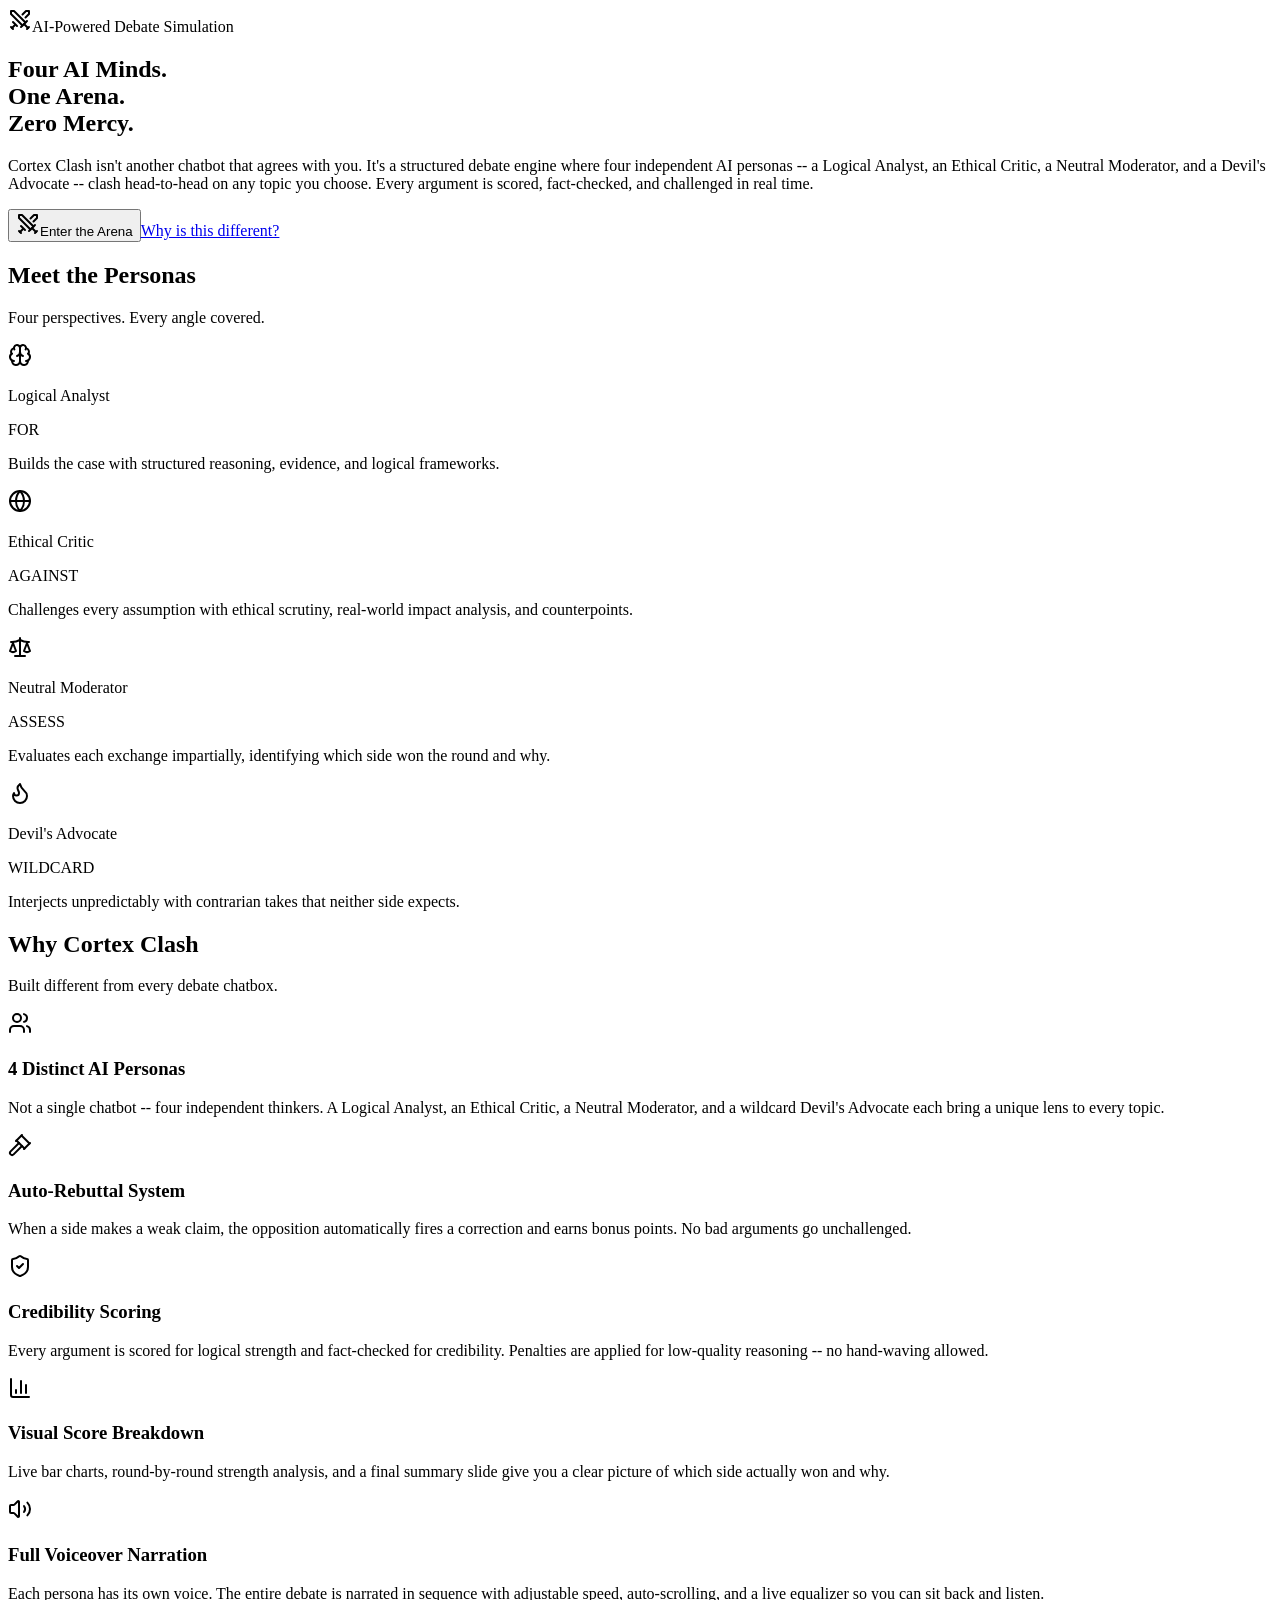
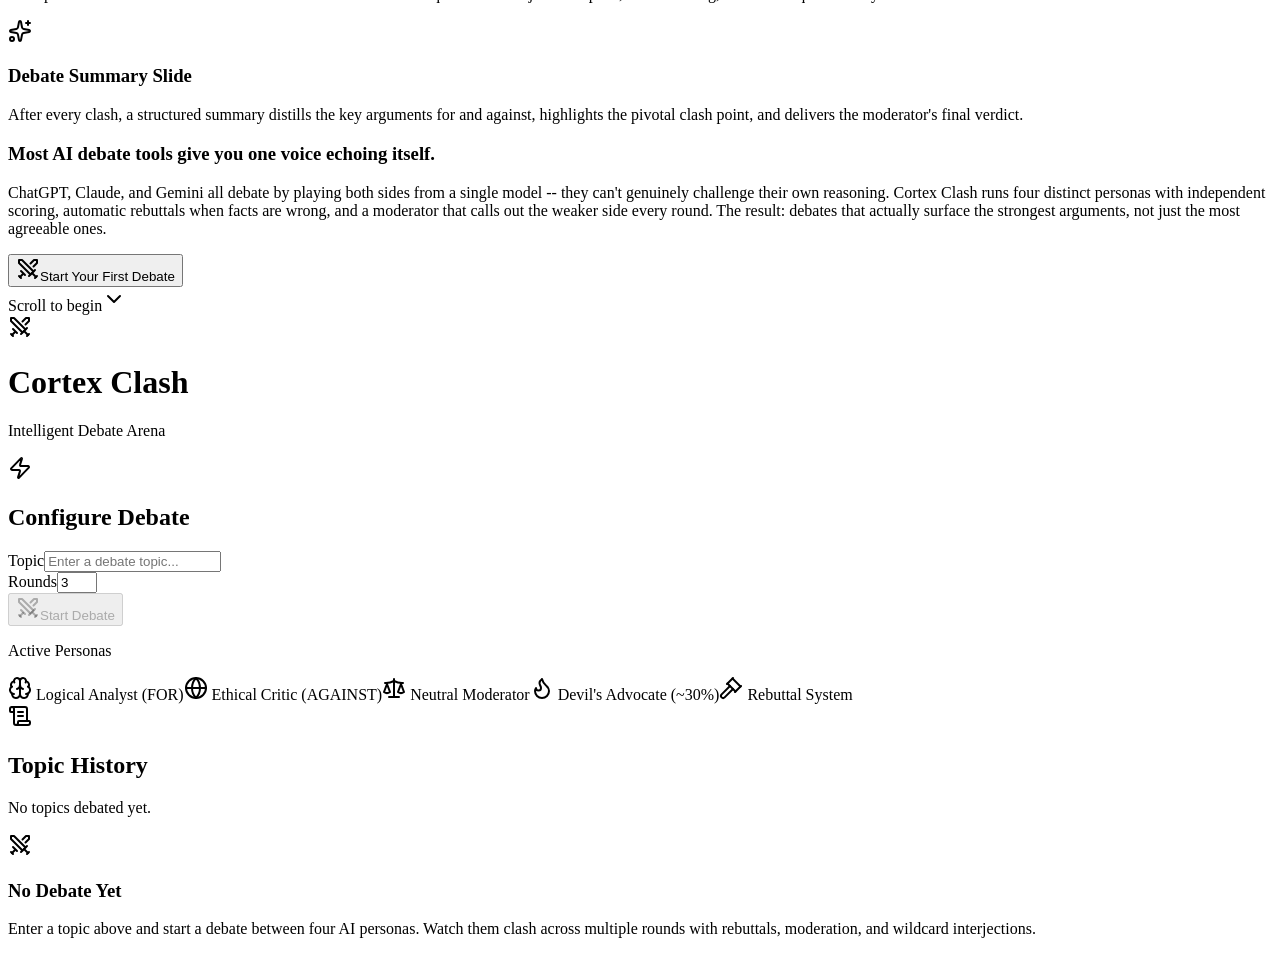
==== index.html @ abb5cf8f "Update and rename cortex.html to index.html" ====
<!DOCTYPE html><!--uVaYLBVWdVaHLFYDnutnP-->
<html lang="en">

<head>
    <meta charSet="utf-8" />
    <meta name="viewport" content="width=device-width, initial-scale=1" />
    <link rel="preload" href="/_next/static/media/70bc3e132a0a741e-s.p.15008bfb.woff2" as="font" crossorigin=""
        type="font/woff2" />
    <link rel="preload" href="/_next/static/media/83afe278b6a6bb3c-s.p.3a6ba036.woff2" as="font" crossorigin=""
        type="font/woff2" />
    <link rel="stylesheet" href="/_next/static/chunks/05ff46f6bd6f1c1b.css" data-precedence="next" />
    <link rel="stylesheet" href="/_next/static/chunks/7134cf707c2f98d1.css" data-precedence="next" />
    <link rel="preload" as="script" fetchPriority="low" href="/_next/static/chunks/96c9ba9386093dbf.js" />
    <script src="/_next/static/chunks/4a99772e6caa2d8a.js" async=""></script>
    <script src="/_next/static/chunks/b9cfbaaba1fd82be.js" async=""></script>
    <script src="/_next/static/chunks/d078848a03f02cb3.js" async=""></script>
    <script src="/_next/static/chunks/turbopack-2ef89f6e8143a3c3.js" async=""></script>
    <script src="/_next/static/chunks/7dfeab42587bcc0e.js" async=""></script>
    <script src="/_next/static/chunks/150a08340a947ea6.js" async=""></script>
    <script src="/_next/static/chunks/0ee212de09c1e7f2.js" async=""></script>
    <meta name="next-size-adjust" content="" />
    <meta name="theme-color" content="#0f2027" />
    <title>Cortex Clash - Intelligent Debate Arena</title>
    <meta name="description"
        content="An AI-powered debate simulation arena where two personas clash on any topic with scoring, credibility analysis, and real-time visualizations." />
    <link rel="icon" href="/icon-light-32x32.png" media="(prefers-color-scheme: light)" />
    <link rel="icon" href="/icon-dark-32x32.png" media="(prefers-color-scheme: dark)" />
    <link rel="icon" href="/icon.svg" type="image/svg+xml" />
    <link rel="apple-touch-icon" href="/apple-icon.png" />
    <script src="/_next/static/chunks/a6dad97d9634a72d.js" noModule=""></script>
</head>

<body
    class="inter_5901b7c6-module__ec5Qua__variable jetbrains_mono_707233f-module__9hS9bG__variable font-sans antialiased">
    <div hidden=""><!--$--><!--/$--></div>
    <div class="relative overflow-hidden">
        <div class="absolute inset-0 pointer-events-none opacity-[0.03]"
            style="background-image:linear-gradient(rgba(255,255,255,0.1) 1px, transparent 1px), linear-gradient(90deg, rgba(255,255,255,0.1) 1px, transparent 1px);background-size:60px 60px">
        </div>
        <section class="relative max-w-6xl mx-auto px-6 pt-24 pb-20">
            <div class="flex flex-col items-center text-center gap-8 max-w-3xl mx-auto">
                <div
                    class="inline-flex items-center gap-2 rounded-full border border-primary/20 bg-primary/5 backdrop-blur-sm px-4 py-1.5">
                    <svg xmlns="http://www.w3.org/2000/svg" width="24" height="24" viewBox="0 0 24 24" fill="none"
                        stroke="currentColor" stroke-width="2" stroke-linecap="round" stroke-linejoin="round"
                        class="lucide lucide-swords size-3.5 text-primary" aria-hidden="true">
                        <polyline points="14.5 17.5 3 6 3 3 6 3 17.5 14.5"></polyline>
                        <line x1="13" x2="19" y1="19" y2="13"></line>
                        <line x1="16" x2="20" y1="16" y2="20"></line>
                        <line x1="19" x2="21" y1="21" y2="19"></line>
                        <polyline points="14.5 6.5 18 3 21 3 21 6 17.5 9.5"></polyline>
                        <line x1="5" x2="9" y1="14" y2="18"></line>
                        <line x1="7" x2="4" y1="17" y2="20"></line>
                        <line x1="3" x2="5" y1="19" y2="21"></line>
                    </svg><span class="text-xs font-mono font-medium text-primary uppercase tracking-wider">AI-Powered
                        Debate Simulation</span></div>
                <h1
                    class="text-4xl sm:text-5xl lg:text-6xl font-bold text-foreground tracking-tight text-balance leading-[1.1]">
                    Four AI Minds.<br /><span
                        class="bg-gradient-to-r from-primary to-accent bg-clip-text text-transparent">One
                        Arena.</span><br />Zero Mercy.</h1>
                <p class="text-base sm:text-lg text-muted-foreground leading-relaxed text-pretty max-w-2xl">Cortex Clash
                    isn&#x27;t another chatbot that agrees with you. It&#x27;s a structured debate engine where four
                    independent AI personas -- a Logical Analyst, an Ethical Critic, a Neutral Moderator, and a
                    Devil&#x27;s Advocate -- clash head-to-head on any topic you choose. Every argument is scored,
                    fact-checked, and challenged in real time.</p>
                <div class="flex flex-col sm:flex-row items-center gap-4"><button data-slot="button"
                        class="inline-flex items-center justify-center whitespace-nowrap font-medium transition-all disabled:pointer-events-none disabled:opacity-50 [&amp;_svg]:pointer-events-none [&amp;_svg:not([class*=&#x27;size-&#x27;])]:size-4 shrink-0 [&amp;_svg]:shrink-0 outline-none focus-visible:border-ring focus-visible:ring-ring/50 focus-visible:ring-[3px] aria-invalid:ring-destructive/20 dark:aria-invalid:ring-destructive/40 aria-invalid:border-destructive bg-primary text-primary-foreground hover:bg-primary/90 h-10 rounded-md has-[&gt;svg]:px-4 gap-2 text-base px-8 py-6"><svg
                            xmlns="http://www.w3.org/2000/svg" width="24" height="24" viewBox="0 0 24 24" fill="none"
                            stroke="currentColor" stroke-width="2" stroke-linecap="round" stroke-linejoin="round"
                            class="lucide lucide-swords size-5" aria-hidden="true">
                            <polyline points="14.5 17.5 3 6 3 3 6 3 17.5 14.5"></polyline>
                            <line x1="13" x2="19" y1="19" y2="13"></line>
                            <line x1="16" x2="20" y1="16" y2="20"></line>
                            <line x1="19" x2="21" y1="21" y2="19"></line>
                            <polyline points="14.5 6.5 18 3 21 3 21 6 17.5 9.5"></polyline>
                            <line x1="5" x2="9" y1="14" y2="18"></line>
                            <line x1="7" x2="4" y1="17" y2="20"></line>
                            <line x1="3" x2="5" y1="19" y2="21"></line>
                        </svg>Enter the Arena</button><a href="#why-different"
                        class="text-sm text-muted-foreground hover:text-foreground transition-colors underline underline-offset-4">Why
                        is this different?</a></div>
            </div>
        </section>
        <section class="relative max-w-6xl mx-auto px-6 pb-20">
            <div class="text-center mb-10">
                <h2 class="text-sm font-mono font-semibold text-muted-foreground uppercase tracking-widest mb-2">Meet
                    the Personas</h2>
                <p class="text-2xl sm:text-3xl font-bold text-foreground text-balance">Four perspectives. Every angle
                    covered.</p>
            </div>
            <div class="grid grid-cols-1 sm:grid-cols-2 lg:grid-cols-4 gap-4">
                <div
                    class="group rounded-xl border border-primary/20 bg-primary/10 backdrop-blur-sm p-5 transition-all duration-300 hover:scale-[1.02]">
                    <div class="flex items-center gap-3 mb-3">
                        <div class="flex items-center justify-center size-9 rounded-lg bg-primary/10"><svg
                                xmlns="http://www.w3.org/2000/svg" width="24" height="24" viewBox="0 0 24 24"
                                fill="none" stroke="currentColor" stroke-width="2" stroke-linecap="round"
                                stroke-linejoin="round" class="lucide lucide-brain size-4.5 text-primary"
                                aria-hidden="true">
                                <path d="M12 18V5"></path>
                                <path d="M15 13a4.17 4.17 0 0 1-3-4 4.17 4.17 0 0 1-3 4"></path>
                                <path d="M17.598 6.5A3 3 0 1 0 12 5a3 3 0 1 0-5.598 1.5"></path>
                                <path d="M17.997 5.125a4 4 0 0 1 2.526 5.77"></path>
                                <path d="M18 18a4 4 0 0 0 2-7.464"></path>
                                <path d="M19.967 17.483A4 4 0 1 1 12 18a4 4 0 1 1-7.967-.517"></path>
                                <path d="M6 18a4 4 0 0 1-2-7.464"></path>
                                <path d="M6.003 5.125a4 4 0 0 0-2.526 5.77"></path>
                            </svg></div>
                        <div>
                            <p class="text-sm font-semibold text-primary">Logical Analyst</p>
                            <p class="text-[10px] font-mono text-muted-foreground uppercase tracking-wider">FOR</p>
                        </div>
                    </div>
                    <p class="text-xs text-muted-foreground leading-relaxed">Builds the case with structured reasoning,
                        evidence, and logical frameworks.</p>
                </div>
                <div
                    class="group rounded-xl border border-destructive/20 bg-destructive/10 backdrop-blur-sm p-5 transition-all duration-300 hover:scale-[1.02]">
                    <div class="flex items-center gap-3 mb-3">
                        <div class="flex items-center justify-center size-9 rounded-lg bg-destructive/10"><svg
                                xmlns="http://www.w3.org/2000/svg" width="24" height="24" viewBox="0 0 24 24"
                                fill="none" stroke="currentColor" stroke-width="2" stroke-linecap="round"
                                stroke-linejoin="round" class="lucide lucide-globe size-4.5 text-destructive"
                                aria-hidden="true">
                                <circle cx="12" cy="12" r="10"></circle>
                                <path d="M12 2a14.5 14.5 0 0 0 0 20 14.5 14.5 0 0 0 0-20"></path>
                                <path d="M2 12h20"></path>
                            </svg></div>
                        <div>
                            <p class="text-sm font-semibold text-destructive">Ethical Critic</p>
                            <p class="text-[10px] font-mono text-muted-foreground uppercase tracking-wider">AGAINST</p>
                        </div>
                    </div>
                    <p class="text-xs text-muted-foreground leading-relaxed">Challenges every assumption with ethical
                        scrutiny, real-world impact analysis, and counterpoints.</p>
                </div>
                <div
                    class="group rounded-xl border border-accent/20 bg-accent/10 backdrop-blur-sm p-5 transition-all duration-300 hover:scale-[1.02]">
                    <div class="flex items-center gap-3 mb-3">
                        <div class="flex items-center justify-center size-9 rounded-lg bg-accent/10"><svg
                                xmlns="http://www.w3.org/2000/svg" width="24" height="24" viewBox="0 0 24 24"
                                fill="none" stroke="currentColor" stroke-width="2" stroke-linecap="round"
                                stroke-linejoin="round" class="lucide lucide-scale size-4.5 text-accent"
                                aria-hidden="true">
                                <path d="M12 3v18"></path>
                                <path d="m19 8 3 8a5 5 0 0 1-6 0zV7"></path>
                                <path d="M3 7h1a17 17 0 0 0 8-2 17 17 0 0 0 8 2h1"></path>
                                <path d="m5 8 3 8a5 5 0 0 1-6 0zV7"></path>
                                <path d="M7 21h10"></path>
                            </svg></div>
                        <div>
                            <p class="text-sm font-semibold text-accent">Neutral Moderator</p>
                            <p class="text-[10px] font-mono text-muted-foreground uppercase tracking-wider">ASSESS</p>
                        </div>
                    </div>
                    <p class="text-xs text-muted-foreground leading-relaxed">Evaluates each exchange impartially,
                        identifying which side won the round and why.</p>
                </div>
                <div
                    class="group rounded-xl border border-amber-400/20 bg-amber-400/10 backdrop-blur-sm p-5 transition-all duration-300 hover:scale-[1.02]">
                    <div class="flex items-center gap-3 mb-3">
                        <div class="flex items-center justify-center size-9 rounded-lg bg-amber-400/10"><svg
                                xmlns="http://www.w3.org/2000/svg" width="24" height="24" viewBox="0 0 24 24"
                                fill="none" stroke="currentColor" stroke-width="2" stroke-linecap="round"
                                stroke-linejoin="round" class="lucide lucide-flame size-4.5 text-amber-400"
                                aria-hidden="true">
                                <path
                                    d="M12 3q1 4 4 6.5t3 5.5a1 1 0 0 1-14 0 5 5 0 0 1 1-3 1 1 0 0 0 5 0c0-2-1.5-3-1.5-5q0-2 2.5-4">
                                </path>
                            </svg></div>
                        <div>
                            <p class="text-sm font-semibold text-amber-400">Devil&#x27;s Advocate</p>
                            <p class="text-[10px] font-mono text-muted-foreground uppercase tracking-wider">WILDCARD</p>
                        </div>
                    </div>
                    <p class="text-xs text-muted-foreground leading-relaxed">Interjects unpredictably with contrarian
                        takes that neither side expects.</p>
                </div>
            </div>
        </section>
        <section id="why-different" class="relative max-w-6xl mx-auto px-6 pb-20">
            <div class="text-center mb-10">
                <h2 class="text-sm font-mono font-semibold text-muted-foreground uppercase tracking-widest mb-2">Why
                    Cortex Clash</h2>
                <p class="text-2xl sm:text-3xl font-bold text-foreground text-balance">Built different from every debate
                    chatbox.</p>
            </div>
            <div class="grid grid-cols-1 sm:grid-cols-2 lg:grid-cols-3 gap-4">
                <div
                    class="rounded-xl border border-border bg-card/40 backdrop-blur-sm p-5 transition-all duration-300 hover:bg-card/60">
                    <div class="flex items-center justify-center size-10 rounded-lg bg-primary/10 mb-4"><svg
                            xmlns="http://www.w3.org/2000/svg" width="24" height="24" viewBox="0 0 24 24" fill="none"
                            stroke="currentColor" stroke-width="2" stroke-linecap="round" stroke-linejoin="round"
                            class="lucide lucide-users size-5 text-primary" aria-hidden="true">
                            <path d="M16 21v-2a4 4 0 0 0-4-4H6a4 4 0 0 0-4 4v2"></path>
                            <path d="M16 3.128a4 4 0 0 1 0 7.744"></path>
                            <path d="M22 21v-2a4 4 0 0 0-3-3.87"></path>
                            <circle cx="9" cy="7" r="4"></circle>
                        </svg></div>
                    <h3 class="text-sm font-semibold text-foreground mb-2">4 Distinct AI Personas</h3>
                    <p class="text-xs text-muted-foreground leading-relaxed">Not a single chatbot -- four independent
                        thinkers. A Logical Analyst, an Ethical Critic, a Neutral Moderator, and a wildcard Devil&#x27;s
                        Advocate each bring a unique lens to every topic.</p>
                </div>
                <div
                    class="rounded-xl border border-border bg-card/40 backdrop-blur-sm p-5 transition-all duration-300 hover:bg-card/60">
                    <div class="flex items-center justify-center size-10 rounded-lg bg-primary/10 mb-4"><svg
                            xmlns="http://www.w3.org/2000/svg" width="24" height="24" viewBox="0 0 24 24" fill="none"
                            stroke="currentColor" stroke-width="2" stroke-linecap="round" stroke-linejoin="round"
                            class="lucide lucide-gavel size-5 text-primary" aria-hidden="true">
                            <path d="m14 13-8.381 8.38a1 1 0 0 1-3.001-3l8.384-8.381"></path>
                            <path d="m16 16 6-6"></path>
                            <path d="m21.5 10.5-8-8"></path>
                            <path d="m8 8 6-6"></path>
                            <path d="m8.5 7.5 8 8"></path>
                        </svg></div>
                    <h3 class="text-sm font-semibold text-foreground mb-2">Auto-Rebuttal System</h3>
                    <p class="text-xs text-muted-foreground leading-relaxed">When a side makes a weak claim, the
                        opposition automatically fires a correction and earns bonus points. No bad arguments go
                        unchallenged.</p>
                </div>
                <div
                    class="rounded-xl border border-border bg-card/40 backdrop-blur-sm p-5 transition-all duration-300 hover:bg-card/60">
                    <div class="flex items-center justify-center size-10 rounded-lg bg-primary/10 mb-4"><svg
                            xmlns="http://www.w3.org/2000/svg" width="24" height="24" viewBox="0 0 24 24" fill="none"
                            stroke="currentColor" stroke-width="2" stroke-linecap="round" stroke-linejoin="round"
                            class="lucide lucide-shield-check size-5 text-primary" aria-hidden="true">
                            <path
                                d="M20 13c0 5-3.5 7.5-7.66 8.95a1 1 0 0 1-.67-.01C7.5 20.5 4 18 4 13V6a1 1 0 0 1 1-1c2 0 4.5-1.2 6.24-2.72a1.17 1.17 0 0 1 1.52 0C14.51 3.81 17 5 19 5a1 1 0 0 1 1 1z">
                            </path>
                            <path d="m9 12 2 2 4-4"></path>
                        </svg></div>
                    <h3 class="text-sm font-semibold text-foreground mb-2">Credibility Scoring</h3>
                    <p class="text-xs text-muted-foreground leading-relaxed">Every argument is scored for logical
                        strength and fact-checked for credibility. Penalties are applied for low-quality reasoning -- no
                        hand-waving allowed.</p>
                </div>
                <div
                    class="rounded-xl border border-border bg-card/40 backdrop-blur-sm p-5 transition-all duration-300 hover:bg-card/60">
                    <div class="flex items-center justify-center size-10 rounded-lg bg-primary/10 mb-4"><svg
                            xmlns="http://www.w3.org/2000/svg" width="24" height="24" viewBox="0 0 24 24" fill="none"
                            stroke="currentColor" stroke-width="2" stroke-linecap="round" stroke-linejoin="round"
                            class="lucide lucide-chart-column size-5 text-primary" aria-hidden="true">
                            <path d="M3 3v16a2 2 0 0 0 2 2h16"></path>
                            <path d="M18 17V9"></path>
                            <path d="M13 17V5"></path>
                            <path d="M8 17v-3"></path>
                        </svg></div>
                    <h3 class="text-sm font-semibold text-foreground mb-2">Visual Score Breakdown</h3>
                    <p class="text-xs text-muted-foreground leading-relaxed">Live bar charts, round-by-round strength
                        analysis, and a final summary slide give you a clear picture of which side actually won and why.
                    </p>
                </div>
                <div
                    class="rounded-xl border border-border bg-card/40 backdrop-blur-sm p-5 transition-all duration-300 hover:bg-card/60">
                    <div class="flex items-center justify-center size-10 rounded-lg bg-primary/10 mb-4"><svg
                            xmlns="http://www.w3.org/2000/svg" width="24" height="24" viewBox="0 0 24 24" fill="none"
                            stroke="currentColor" stroke-width="2" stroke-linecap="round" stroke-linejoin="round"
                            class="lucide lucide-volume2 lucide-volume-2 size-5 text-primary" aria-hidden="true">
                            <path
                                d="M11 4.702a.705.705 0 0 0-1.203-.498L6.413 7.587A1.4 1.4 0 0 1 5.416 8H3a1 1 0 0 0-1 1v6a1 1 0 0 0 1 1h2.416a1.4 1.4 0 0 1 .997.413l3.383 3.384A.705.705 0 0 0 11 19.298z">
                            </path>
                            <path d="M16 9a5 5 0 0 1 0 6"></path>
                            <path d="M19.364 18.364a9 9 0 0 0 0-12.728"></path>
                        </svg></div>
                    <h3 class="text-sm font-semibold text-foreground mb-2">Full Voiceover Narration</h3>
                    <p class="text-xs text-muted-foreground leading-relaxed">Each persona has its own voice. The entire
                        debate is narrated in sequence with adjustable speed, auto-scrolling, and a live equalizer so
                        you can sit back and listen.</p>
                </div>
                <div
                    class="rounded-xl border border-border bg-card/40 backdrop-blur-sm p-5 transition-all duration-300 hover:bg-card/60">
                    <div class="flex items-center justify-center size-10 rounded-lg bg-primary/10 mb-4"><svg
                            xmlns="http://www.w3.org/2000/svg" width="24" height="24" viewBox="0 0 24 24" fill="none"
                            stroke="currentColor" stroke-width="2" stroke-linecap="round" stroke-linejoin="round"
                            class="lucide lucide-sparkles size-5 text-primary" aria-hidden="true">
                            <path
                                d="M11.017 2.814a1 1 0 0 1 1.966 0l1.051 5.558a2 2 0 0 0 1.594 1.594l5.558 1.051a1 1 0 0 1 0 1.966l-5.558 1.051a2 2 0 0 0-1.594 1.594l-1.051 5.558a1 1 0 0 1-1.966 0l-1.051-5.558a2 2 0 0 0-1.594-1.594l-5.558-1.051a1 1 0 0 1 0-1.966l5.558-1.051a2 2 0 0 0 1.594-1.594z">
                            </path>
                            <path d="M20 2v4"></path>
                            <path d="M22 4h-4"></path>
                            <circle cx="4" cy="20" r="2"></circle>
                        </svg></div>
                    <h3 class="text-sm font-semibold text-foreground mb-2">Debate Summary Slide</h3>
                    <p class="text-xs text-muted-foreground leading-relaxed">After every clash, a structured summary
                        distills the key arguments for and against, highlights the pivotal clash point, and delivers the
                        moderator&#x27;s final verdict.</p>
                </div>
            </div>
        </section>
        <section class="relative max-w-6xl mx-auto px-6 pb-20">
            <div class="rounded-xl border border-primary/20 bg-primary/5 backdrop-blur-sm p-8 text-center">
                <h3 class="text-lg sm:text-xl font-bold text-foreground mb-3 text-balance">Most AI debate tools give you
                    one voice echoing itself.</h3>
                <p class="text-sm text-muted-foreground leading-relaxed max-w-2xl mx-auto mb-6 text-pretty">ChatGPT,
                    Claude, and Gemini all debate by playing both sides from a single model -- they can&#x27;t genuinely
                    challenge their own reasoning. Cortex Clash runs four distinct personas with independent scoring,
                    automatic rebuttals when facts are wrong, and a moderator that calls out the weaker side every
                    round. The result: debates that actually surface the strongest arguments, not just the most
                    agreeable ones.</p><button data-slot="button"
                    class="inline-flex items-center justify-center whitespace-nowrap font-medium transition-all disabled:pointer-events-none disabled:opacity-50 [&amp;_svg]:pointer-events-none [&amp;_svg:not([class*=&#x27;size-&#x27;])]:size-4 shrink-0 [&amp;_svg]:shrink-0 outline-none focus-visible:border-ring focus-visible:ring-ring/50 focus-visible:ring-[3px] aria-invalid:ring-destructive/20 dark:aria-invalid:ring-destructive/40 aria-invalid:border-destructive bg-primary text-primary-foreground hover:bg-primary/90 h-10 rounded-md has-[&gt;svg]:px-4 gap-2 px-8 py-6 text-base"><svg
                        xmlns="http://www.w3.org/2000/svg" width="24" height="24" viewBox="0 0 24 24" fill="none"
                        stroke="currentColor" stroke-width="2" stroke-linecap="round" stroke-linejoin="round"
                        class="lucide lucide-swords size-5" aria-hidden="true">
                        <polyline points="14.5 17.5 3 6 3 3 6 3 17.5 14.5"></polyline>
                        <line x1="13" x2="19" y1="19" y2="13"></line>
                        <line x1="16" x2="20" y1="16" y2="20"></line>
                        <line x1="19" x2="21" y1="21" y2="19"></line>
                        <polyline points="14.5 6.5 18 3 21 3 21 6 17.5 9.5"></polyline>
                        <line x1="5" x2="9" y1="14" y2="18"></line>
                        <line x1="7" x2="4" y1="17" y2="20"></line>
                        <line x1="3" x2="5" y1="19" y2="21"></line>
                    </svg>Start Your First Debate</button>
            </div>
        </section>
        <div class="flex flex-col items-center pb-12 gap-2"><span
                class="text-xs font-mono text-muted-foreground uppercase tracking-wider">Scroll to begin</span><svg
                xmlns="http://www.w3.org/2000/svg" width="24" height="24" viewBox="0 0 24 24" fill="none"
                stroke="currentColor" stroke-width="2" stroke-linecap="round" stroke-linejoin="round"
                class="lucide lucide-chevron-down size-5 text-muted-foreground animate-bounce" aria-hidden="true">
                <path d="m6 9 6 6 6-6"></path>
            </svg></div>
    </div>
    <div id="debate-arena">
        <div class="min-h-screen">
            <header class="border-b border-border bg-card/60 backdrop-blur-md sticky top-0 z-50">
                <div class="max-w-6xl mx-auto px-6 py-5 flex items-center gap-3">
                    <div class="flex items-center justify-center size-10 rounded-lg bg-primary/15"><svg
                            xmlns="http://www.w3.org/2000/svg" width="24" height="24" viewBox="0 0 24 24" fill="none"
                            stroke="currentColor" stroke-width="2" stroke-linecap="round" stroke-linejoin="round"
                            class="lucide lucide-swords size-5 text-primary" aria-hidden="true">
                            <polyline points="14.5 17.5 3 6 3 3 6 3 17.5 14.5"></polyline>
                            <line x1="13" x2="19" y1="19" y2="13"></line>
                            <line x1="16" x2="20" y1="16" y2="20"></line>
                            <line x1="19" x2="21" y1="21" y2="19"></line>
                            <polyline points="14.5 6.5 18 3 21 3 21 6 17.5 9.5"></polyline>
                            <line x1="5" x2="9" y1="14" y2="18"></line>
                            <line x1="7" x2="4" y1="17" y2="20"></line>
                            <line x1="3" x2="5" y1="19" y2="21"></line>
                        </svg></div>
                    <div class="flex-1">
                        <h1 class="text-xl font-bold text-foreground tracking-tight">Cortex Clash</h1>
                        <p class="text-xs text-muted-foreground font-mono uppercase tracking-widest">Intelligent Debate
                            Arena</p>
                    </div>
                </div>
            </header>
            <main class="max-w-6xl mx-auto px-6 py-8 flex flex-col gap-8">
                <section class="rounded-xl border border-border bg-card/50 backdrop-blur-sm p-6">
                    <div class="flex items-center gap-2 mb-4"><svg xmlns="http://www.w3.org/2000/svg" width="24"
                            height="24" viewBox="0 0 24 24" fill="none" stroke="currentColor" stroke-width="2"
                            stroke-linecap="round" stroke-linejoin="round" class="lucide lucide-zap size-4 text-primary"
                            aria-hidden="true">
                            <path
                                d="M4 14a1 1 0 0 1-.78-1.63l9.9-10.2a.5.5 0 0 1 .86.46l-1.92 6.02A1 1 0 0 0 13 10h7a1 1 0 0 1 .78 1.63l-9.9 10.2a.5.5 0 0 1-.86-.46l1.92-6.02A1 1 0 0 0 11 14z">
                            </path>
                        </svg>
                        <h2 class="text-sm font-semibold text-foreground uppercase tracking-wider">Configure Debate</h2>
                    </div>
                    <div class="flex flex-col gap-4 sm:flex-row sm:items-end">
                        <div class="flex-1"><label for="topic-input"
                                class="text-xs font-mono text-muted-foreground mb-1.5 block">Topic</label><input
                                data-slot="input"
                                class="file:text-foreground selection:bg-primary selection:text-primary-foreground dark:bg-input/30 h-9 w-full min-w-0 rounded-md border px-3 py-1 text-base shadow-xs transition-[color,box-shadow] outline-none file:inline-flex file:h-7 file:border-0 file:bg-transparent file:text-sm file:font-medium disabled:pointer-events-none disabled:cursor-not-allowed disabled:opacity-50 md:text-sm focus-visible:border-ring focus-visible:ring-ring/50 focus-visible:ring-[3px] aria-invalid:ring-destructive/20 dark:aria-invalid:ring-destructive/40 aria-invalid:border-destructive bg-input/50 border-border text-foreground placeholder:text-muted-foreground"
                                id="topic-input" placeholder="Enter a debate topic..." value="" /></div>
                        <div class="w-full sm:w-28"><label for="rounds-input"
                                class="text-xs font-mono text-muted-foreground mb-1.5 block">Rounds</label><input
                                type="number" data-slot="input"
                                class="file:text-foreground placeholder:text-muted-foreground selection:bg-primary selection:text-primary-foreground dark:bg-input/30 h-9 w-full min-w-0 rounded-md border px-3 py-1 text-base shadow-xs transition-[color,box-shadow] outline-none file:inline-flex file:h-7 file:border-0 file:bg-transparent file:text-sm file:font-medium disabled:pointer-events-none disabled:cursor-not-allowed disabled:opacity-50 md:text-sm focus-visible:border-ring focus-visible:ring-ring/50 focus-visible:ring-[3px] aria-invalid:ring-destructive/20 dark:aria-invalid:ring-destructive/40 aria-invalid:border-destructive bg-input/50 border-border text-foreground"
                                id="rounds-input" min="1" max="5" value="3" /></div>
                        <div class="flex gap-2"><button data-slot="button"
                                class="inline-flex items-center justify-center gap-2 whitespace-nowrap text-sm font-medium transition-all disabled:pointer-events-none disabled:opacity-50 [&amp;_svg]:pointer-events-none [&amp;_svg:not([class*=&#x27;size-&#x27;])]:size-4 shrink-0 [&amp;_svg]:shrink-0 outline-none focus-visible:border-ring focus-visible:ring-ring/50 focus-visible:ring-[3px] aria-invalid:ring-destructive/20 dark:aria-invalid:ring-destructive/40 aria-invalid:border-destructive bg-primary text-primary-foreground hover:bg-primary/90 h-10 rounded-md px-6 has-[&gt;svg]:px-4 sm:w-auto w-full"
                                disabled=""><svg xmlns="http://www.w3.org/2000/svg" width="24" height="24"
                                    viewBox="0 0 24 24" fill="none" stroke="currentColor" stroke-width="2"
                                    stroke-linecap="round" stroke-linejoin="round" class="lucide lucide-swords size-4"
                                    aria-hidden="true">
                                    <polyline points="14.5 17.5 3 6 3 3 6 3 17.5 14.5"></polyline>
                                    <line x1="13" x2="19" y1="19" y2="13"></line>
                                    <line x1="16" x2="20" y1="16" y2="20"></line>
                                    <line x1="19" x2="21" y1="21" y2="19"></line>
                                    <polyline points="14.5 6.5 18 3 21 3 21 6 17.5 9.5"></polyline>
                                    <line x1="5" x2="9" y1="14" y2="18"></line>
                                    <line x1="7" x2="4" y1="17" y2="20"></line>
                                    <line x1="3" x2="5" y1="19" y2="21"></line>
                                </svg>Start Debate</button></div>
                    </div>
                    <div class="mt-5 pt-4 border-t border-border">
                        <p class="text-xs font-mono text-muted-foreground mb-3 uppercase tracking-wider">Active Personas
                        </p>
                        <div class="flex flex-wrap gap-3"><span
                                class="flex items-center gap-1.5 text-xs text-primary"><svg
                                    xmlns="http://www.w3.org/2000/svg" width="24" height="24" viewBox="0 0 24 24"
                                    fill="none" stroke="currentColor" stroke-width="2" stroke-linecap="round"
                                    stroke-linejoin="round" class="lucide lucide-brain size-3" aria-hidden="true">
                                    <path d="M12 18V5"></path>
                                    <path d="M15 13a4.17 4.17 0 0 1-3-4 4.17 4.17 0 0 1-3 4"></path>
                                    <path d="M17.598 6.5A3 3 0 1 0 12 5a3 3 0 1 0-5.598 1.5"></path>
                                    <path d="M17.997 5.125a4 4 0 0 1 2.526 5.77"></path>
                                    <path d="M18 18a4 4 0 0 0 2-7.464"></path>
                                    <path d="M19.967 17.483A4 4 0 1 1 12 18a4 4 0 1 1-7.967-.517"></path>
                                    <path d="M6 18a4 4 0 0 1-2-7.464"></path>
                                    <path d="M6.003 5.125a4 4 0 0 0-2.526 5.77"></path>
                                </svg> Logical Analyst (FOR)</span><span
                                class="flex items-center gap-1.5 text-xs text-destructive"><svg
                                    xmlns="http://www.w3.org/2000/svg" width="24" height="24" viewBox="0 0 24 24"
                                    fill="none" stroke="currentColor" stroke-width="2" stroke-linecap="round"
                                    stroke-linejoin="round" class="lucide lucide-globe size-3" aria-hidden="true">
                                    <circle cx="12" cy="12" r="10"></circle>
                                    <path d="M12 2a14.5 14.5 0 0 0 0 20 14.5 14.5 0 0 0 0-20"></path>
                                    <path d="M2 12h20"></path>
                                </svg> Ethical Critic (AGAINST)</span><span
                                class="flex items-center gap-1.5 text-xs text-accent"><svg
                                    xmlns="http://www.w3.org/2000/svg" width="24" height="24" viewBox="0 0 24 24"
                                    fill="none" stroke="currentColor" stroke-width="2" stroke-linecap="round"
                                    stroke-linejoin="round" class="lucide lucide-scale size-3" aria-hidden="true">
                                    <path d="M12 3v18"></path>
                                    <path d="m19 8 3 8a5 5 0 0 1-6 0zV7"></path>
                                    <path d="M3 7h1a17 17 0 0 0 8-2 17 17 0 0 0 8 2h1"></path>
                                    <path d="m5 8 3 8a5 5 0 0 1-6 0zV7"></path>
                                    <path d="M7 21h10"></path>
                                </svg> Neutral Moderator</span><span
                                class="flex items-center gap-1.5 text-xs text-amber-400"><svg
                                    xmlns="http://www.w3.org/2000/svg" width="24" height="24" viewBox="0 0 24 24"
                                    fill="none" stroke="currentColor" stroke-width="2" stroke-linecap="round"
                                    stroke-linejoin="round" class="lucide lucide-flame size-3" aria-hidden="true">
                                    <path
                                        d="M12 3q1 4 4 6.5t3 5.5a1 1 0 0 1-14 0 5 5 0 0 1 1-3 1 1 0 0 0 5 0c0-2-1.5-3-1.5-5q0-2 2.5-4">
                                    </path>
                                </svg> <!-- -->Devil&#x27;s Advocate (~30%)</span><span
                                class="flex items-center gap-1.5 text-xs text-yellow-400"><svg
                                    xmlns="http://www.w3.org/2000/svg" width="24" height="24" viewBox="0 0 24 24"
                                    fill="none" stroke="currentColor" stroke-width="2" stroke-linecap="round"
                                    stroke-linejoin="round" class="lucide lucide-gavel size-3" aria-hidden="true">
                                    <path d="m14 13-8.381 8.38a1 1 0 0 1-3.001-3l8.384-8.381"></path>
                                    <path d="m16 16 6-6"></path>
                                    <path d="m21.5 10.5-8-8"></path>
                                    <path d="m8 8 6-6"></path>
                                    <path d="m8.5 7.5 8 8"></path>
                                </svg> Rebuttal System</span></div>
                    </div>
                </section>
                <section class="rounded-xl border border-border bg-card/50 backdrop-blur-sm p-6">
                    <div class="flex items-center gap-2 mb-4"><svg xmlns="http://www.w3.org/2000/svg" width="24"
                            height="24" viewBox="0 0 24 24" fill="none" stroke="currentColor" stroke-width="2"
                            stroke-linecap="round" stroke-linejoin="round"
                            class="lucide lucide-scroll-text size-4 text-accent" aria-hidden="true">
                            <path d="M15 12h-5"></path>
                            <path d="M15 8h-5"></path>
                            <path d="M19 17V5a2 2 0 0 0-2-2H4"></path>
                            <path
                                d="M8 21h12a2 2 0 0 0 2-2v-1a1 1 0 0 0-1-1H11a1 1 0 0 0-1 1v1a2 2 0 1 1-4 0V5a2 2 0 1 0-4 0v2a1 1 0 0 0 1 1h3">
                            </path>
                        </svg>
                        <h2 class="text-sm font-semibold text-foreground uppercase tracking-wider">Topic History</h2>
                    </div>
                    <p class="text-sm text-muted-foreground italic">No topics debated yet.</p>
                </section>
                <div class="flex flex-col items-center justify-center py-20 text-center">
                    <div class="flex items-center justify-center size-16 rounded-2xl bg-muted mb-6"><svg
                            xmlns="http://www.w3.org/2000/svg" width="24" height="24" viewBox="0 0 24 24" fill="none"
                            stroke="currentColor" stroke-width="2" stroke-linecap="round" stroke-linejoin="round"
                            class="lucide lucide-swords size-8 text-muted-foreground" aria-hidden="true">
                            <polyline points="14.5 17.5 3 6 3 3 6 3 17.5 14.5"></polyline>
                            <line x1="13" x2="19" y1="19" y2="13"></line>
                            <line x1="16" x2="20" y1="16" y2="20"></line>
                            <line x1="19" x2="21" y1="21" y2="19"></line>
                            <polyline points="14.5 6.5 18 3 21 3 21 6 17.5 9.5"></polyline>
                            <line x1="5" x2="9" y1="14" y2="18"></line>
                            <line x1="7" x2="4" y1="17" y2="20"></line>
                            <line x1="3" x2="5" y1="19" y2="21"></line>
                        </svg></div>
                    <h3 class="text-lg font-semibold text-foreground mb-2">No Debate Yet</h3>
                    <p class="text-sm text-muted-foreground max-w-md leading-relaxed">Enter a topic above and start a
                        debate between four AI personas. Watch them clash across multiple rounds with rebuttals,
                        moderation, and wildcard interjections.</p>
                </div>
            </main>
        </div>
    </div><!--$--><!--/$--><!--$!--><template data-dgst="BAILOUT_TO_CLIENT_SIDE_RENDERING"></template><!--/$-->
    <script src="/_next/static/chunks/96c9ba9386093dbf.js" id="_R_" async=""></script>
    <script>(self.__next_f = self.__next_f || []).push([0])</script>
    <script>self.__next_f.push([1, "1:\"$Sreact.fragment\"\n2:I[45121,[\"/_next/static/chunks/7dfeab42587bcc0e.js\"],\"default\"]\n3:I[60512,[\"/_next/static/chunks/7dfeab42587bcc0e.js\"],\"default\"]\n4:I[99956,[\"/_next/static/chunks/150a08340a947ea6.js\"],\"Analytics\"]\n5:I[49798,[\"/_next/static/chunks/150a08340a947ea6.js\",\"/_next/static/chunks/0ee212de09c1e7f2.js\"],\"HeroIntro\"]\n6:I[88192,[\"/_next/static/chunks/150a08340a947ea6.js\",\"/_next/static/chunks/0ee212de09c1e7f2.js\"],\"DebateArena\"]\n7:I[35417,[\"/_next/static/chunks/7dfeab42587bcc0e.js\"],\"OutletBoundary\"]\n8:\"$Sreact.suspense\"\na:I[35417,[\"/_next/static/chunks/7dfeab42587bcc0e.js\"],\"ViewportBoundary\"]\nc:I[35417,[\"/_next/static/chunks/7dfeab42587bcc0e.js\"],\"MetadataBoundary\"]\ne:I[50025,[\"/_next/static/chunks/7dfeab42587bcc0e.js\"],\"default\"]\n:HL[\"/_next/static/chunks/05ff46f6bd6f1c1b.css\",\"style\"]\n:HL[\"/_next/static/chunks/7134cf707c2f98d1.css\",\"style\"]\n:HL[\"/_next/static/media/70bc3e132a0a741e-s.p.15008bfb.woff2\",\"font\",{\"crossOrigin\":\"\",\"type\":\"font/woff2\"}]\n:HL[\"/_next/static/media/83afe278b6a6bb3c-s.p.3a6ba036.woff2\",\"font\",{\"crossOrigin\":\"\",\"type\":\"font/woff2\"}]\n"])</script>
    <script>self.__next_f.push([1, "0:{\"P\":null,\"b\":\"uVaYLBVWdVaHLFYDnutnP\",\"c\":[\"\",\"\"],\"q\":\"\",\"i\":false,\"f\":[[[\"\",{\"children\":[\"__PAGE__\",{}]},\"$undefined\",\"$undefined\",true],[[\"$\",\"$1\",\"c\",{\"children\":[[[\"$\",\"link\",\"0\",{\"rel\":\"stylesheet\",\"href\":\"/_next/static/chunks/05ff46f6bd6f1c1b.css\",\"precedence\":\"next\",\"crossOrigin\":\"$undefined\",\"nonce\":\"$undefined\"}],[\"$\",\"link\",\"1\",{\"rel\":\"stylesheet\",\"href\":\"/_next/static/chunks/7134cf707c2f98d1.css\",\"precedence\":\"next\",\"crossOrigin\":\"$undefined\",\"nonce\":\"$undefined\"}],[\"$\",\"script\",\"script-0\",{\"src\":\"/_next/static/chunks/150a08340a947ea6.js\",\"async\":true,\"nonce\":\"$undefined\"}]],[\"$\",\"html\",null,{\"lang\":\"en\",\"children\":[\"$\",\"body\",null,{\"className\":\"inter_5901b7c6-module__ec5Qua__variable jetbrains_mono_707233f-module__9hS9bG__variable font-sans antialiased\",\"children\":[[\"$\",\"$L2\",null,{\"parallelRouterKey\":\"children\",\"error\":\"$undefined\",\"errorStyles\":\"$undefined\",\"errorScripts\":\"$undefined\",\"template\":[\"$\",\"$L3\",null,{}],\"templateStyles\":\"$undefined\",\"templateScripts\":\"$undefined\",\"notFound\":[[[\"$\",\"title\",null,{\"children\":\"404: This page could not be found.\"}],[\"$\",\"div\",null,{\"style\":{\"fontFamily\":\"system-ui,\\\"Segoe UI\\\",Roboto,Helvetica,Arial,sans-serif,\\\"Apple Color Emoji\\\",\\\"Segoe UI Emoji\\\"\",\"height\":\"100vh\",\"textAlign\":\"center\",\"display\":\"flex\",\"flexDirection\":\"column\",\"alignItems\":\"center\",\"justifyContent\":\"center\"},\"children\":[\"$\",\"div\",null,{\"children\":[[\"$\",\"style\",null,{\"dangerouslySetInnerHTML\":{\"__html\":\"body{color:#000;background:#fff;margin:0}.next-error-h1{border-right:1px solid rgba(0,0,0,.3)}@media (prefers-color-scheme:dark){body{color:#fff;background:#000}.next-error-h1{border-right:1px solid rgba(255,255,255,.3)}}\"}}],[\"$\",\"h1\",null,{\"className\":\"next-error-h1\",\"style\":{\"display\":\"inline-block\",\"margin\":\"0 20px 0 0\",\"padding\":\"0 23px 0 0\",\"fontSize\":24,\"fontWeight\":500,\"verticalAlign\":\"top\",\"lineHeight\":\"49px\"},\"children\":404}],[\"$\",\"div\",null,{\"style\":{\"display\":\"inline-block\"},\"children\":[\"$\",\"h2\",null,{\"style\":{\"fontSize\":14,\"fontWeight\":400,\"lineHeight\":\"49px\",\"margin\":0},\"children\":\"This page could not be found.\"}]}]]}]}]],[]],\"forbidden\":\"$undefined\",\"unauthorized\":\"$undefined\"}],[\"$\",\"$L4\",null,{}]]}]}]]}],{\"children\":[[\"$\",\"$1\",\"c\",{\"children\":[[[\"$\",\"$L5\",null,{}],[\"$\",\"div\",null,{\"id\":\"debate-arena\",\"children\":[\"$\",\"$L6\",null,{}]}]],[[\"$\",\"script\",\"script-0\",{\"src\":\"/_next/static/chunks/0ee212de09c1e7f2.js\",\"async\":true,\"nonce\":\"$undefined\"}]],[\"$\",\"$L7\",null,{\"children\":[\"$\",\"$8\",null,{\"name\":\"Next.MetadataOutlet\",\"children\":\"$@9\"}]}]]}],{},null,false,false]},null,false,false],[\"$\",\"$1\",\"h\",{\"children\":[null,[\"$\",\"$La\",null,{\"children\":\"$Lb\"}],[\"$\",\"div\",null,{\"hidden\":true,\"children\":[\"$\",\"$Lc\",null,{\"children\":[\"$\",\"$8\",null,{\"name\":\"Next.Metadata\",\"children\":\"$Ld\"}]}]}],[\"$\",\"meta\",null,{\"name\":\"next-size-adjust\",\"content\":\"\"}]]}],false]],\"m\":\"$undefined\",\"G\":[\"$e\",[]],\"S\":true}\n"])</script>
    <script>self.__next_f.push([1, "b:[[\"$\",\"meta\",\"0\",{\"charSet\":\"utf-8\"}],[\"$\",\"meta\",\"1\",{\"name\":\"viewport\",\"content\":\"width=device-width, initial-scale=1\"}],[\"$\",\"meta\",\"2\",{\"name\":\"theme-color\",\"content\":\"#0f2027\"}]]\n"])</script>
    <script>self.__next_f.push([1, "f:I[74534,[\"/_next/static/chunks/7dfeab42587bcc0e.js\"],\"IconMark\"]\n9:null\nd:[[\"$\",\"title\",\"0\",{\"children\":\"Cortex Clash - Intelligent Debate Arena\"}],[\"$\",\"meta\",\"1\",{\"name\":\"description\",\"content\":\"An AI-powered debate simulation arena where two personas clash on any topic with scoring, credibility analysis, and real-time visualizations.\"}],[\"$\",\"link\",\"2\",{\"rel\":\"icon\",\"href\":\"/icon-light-32x32.png\",\"media\":\"(prefers-color-scheme: light)\"}],[\"$\",\"link\",\"3\",{\"rel\":\"icon\",\"href\":\"/icon-dark-32x32.png\",\"media\":\"(prefers-color-scheme: dark)\"}],[\"$\",\"link\",\"4\",{\"rel\":\"icon\",\"href\":\"/icon.svg\",\"type\":\"image/svg+xml\"}],[\"$\",\"link\",\"5\",{\"rel\":\"apple-touch-icon\",\"href\":\"/apple-icon.png\"}],[\"$\",\"$Lf\",\"6\",{}]]\n"])</script>
</body>

</html>
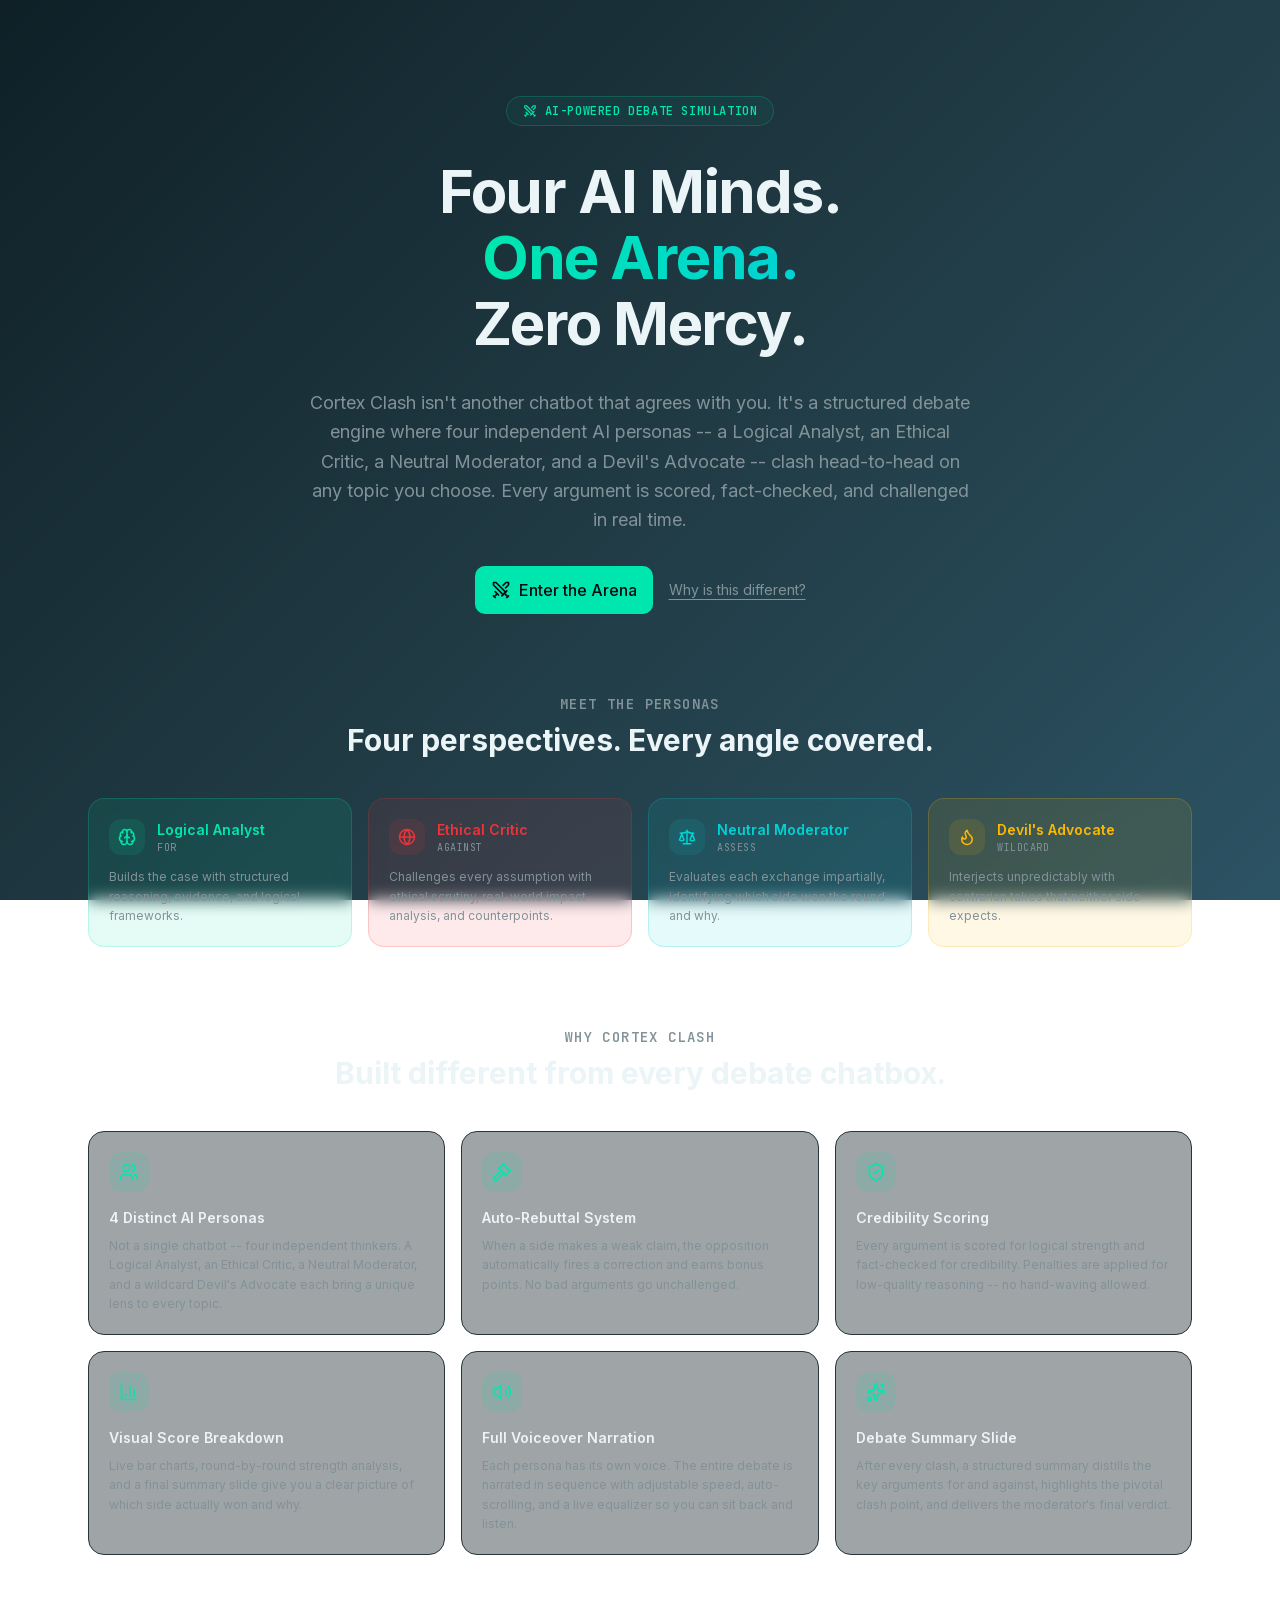
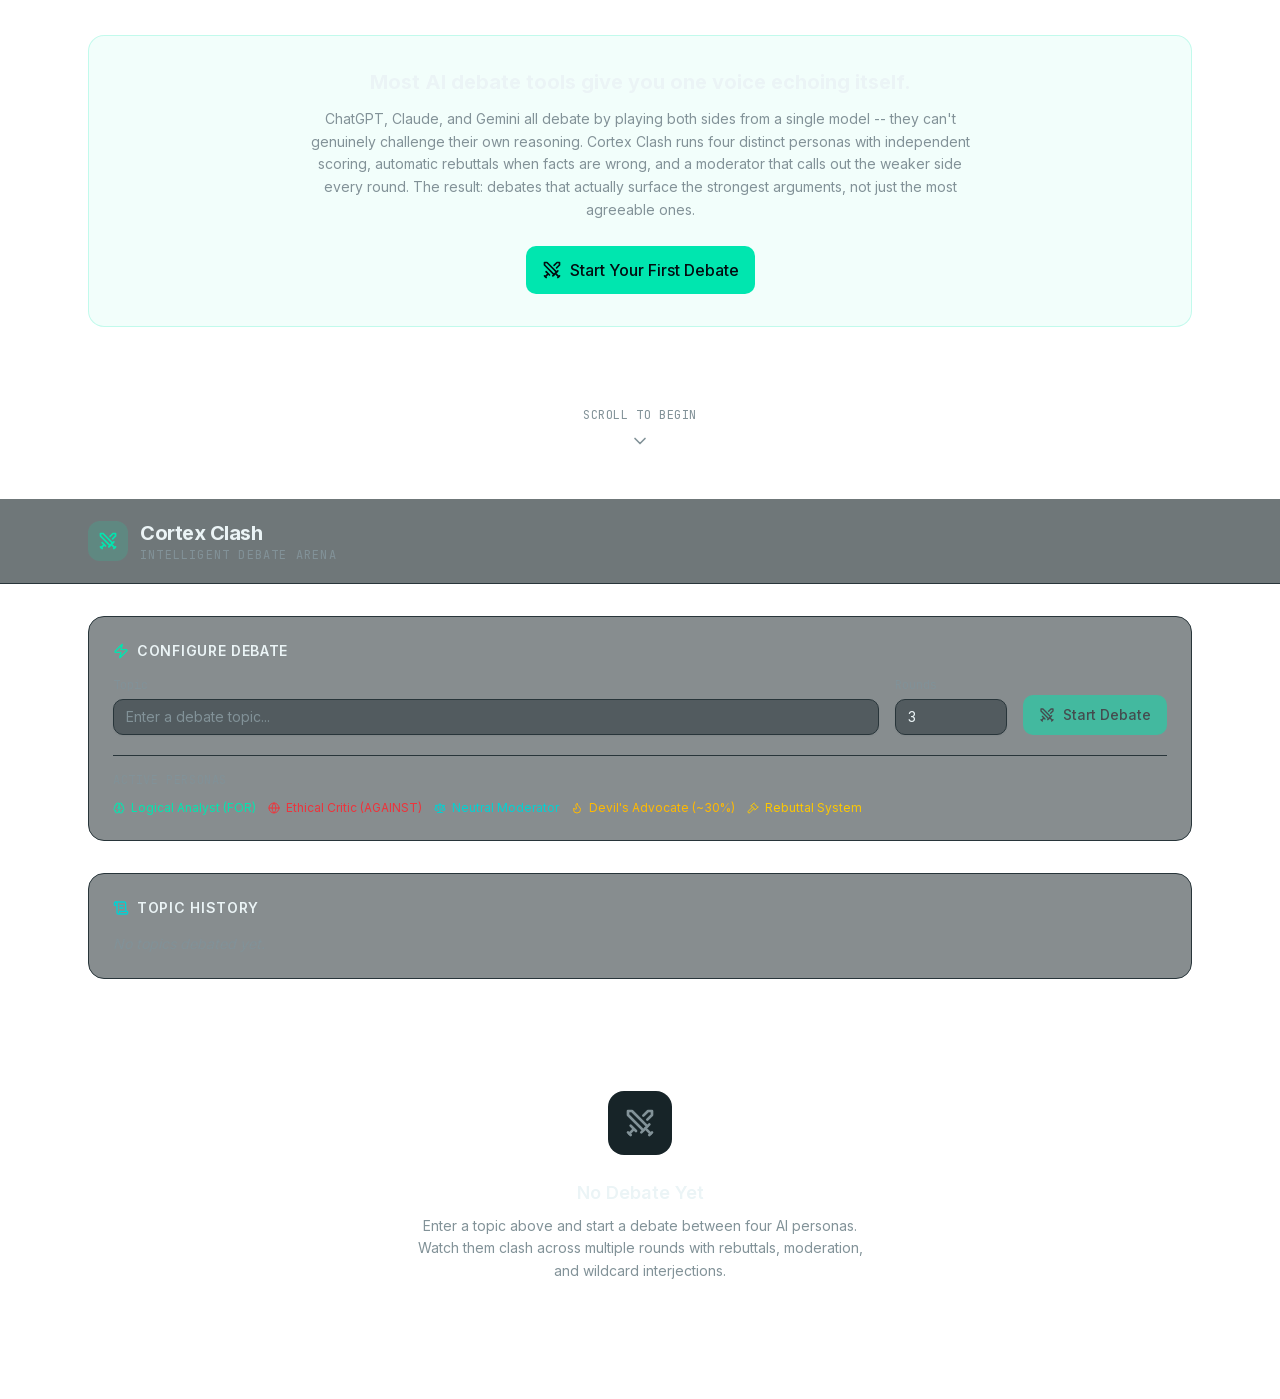
==== commit 175003c8: "Add files via upload" ====
--- a/index.html
+++ b/index.html
@@ -1,489 +1 @@
-<!DOCTYPE html><!--uVaYLBVWdVaHLFYDnutnP-->
-<html lang="en">
-
-<head>
-    <meta charSet="utf-8" />
-    <meta name="viewport" content="width=device-width, initial-scale=1" />
-    <link rel="preload" href="/_next/static/media/70bc3e132a0a741e-s.p.15008bfb.woff2" as="font" crossorigin=""
-        type="font/woff2" />
-    <link rel="preload" href="/_next/static/media/83afe278b6a6bb3c-s.p.3a6ba036.woff2" as="font" crossorigin=""
-        type="font/woff2" />
-    <link rel="stylesheet" href="/_next/static/chunks/05ff46f6bd6f1c1b.css" data-precedence="next" />
-    <link rel="stylesheet" href="/_next/static/chunks/7134cf707c2f98d1.css" data-precedence="next" />
-    <link rel="preload" as="script" fetchPriority="low" href="/_next/static/chunks/96c9ba9386093dbf.js" />
-    <script src="/_next/static/chunks/4a99772e6caa2d8a.js" async=""></script>
-    <script src="/_next/static/chunks/b9cfbaaba1fd82be.js" async=""></script>
-    <script src="/_next/static/chunks/d078848a03f02cb3.js" async=""></script>
-    <script src="/_next/static/chunks/turbopack-2ef89f6e8143a3c3.js" async=""></script>
-    <script src="/_next/static/chunks/7dfeab42587bcc0e.js" async=""></script>
-    <script src="/_next/static/chunks/150a08340a947ea6.js" async=""></script>
-    <script src="/_next/static/chunks/0ee212de09c1e7f2.js" async=""></script>
-    <meta name="next-size-adjust" content="" />
-    <meta name="theme-color" content="#0f2027" />
-    <title>Cortex Clash - Intelligent Debate Arena</title>
-    <meta name="description"
-        content="An AI-powered debate simulation arena where two personas clash on any topic with scoring, credibility analysis, and real-time visualizations." />
-    <link rel="icon" href="/icon-light-32x32.png" media="(prefers-color-scheme: light)" />
-    <link rel="icon" href="/icon-dark-32x32.png" media="(prefers-color-scheme: dark)" />
-    <link rel="icon" href="/icon.svg" type="image/svg+xml" />
-    <link rel="apple-touch-icon" href="/apple-icon.png" />
-    <script src="/_next/static/chunks/a6dad97d9634a72d.js" noModule=""></script>
-</head>
-
-<body
-    class="inter_5901b7c6-module__ec5Qua__variable jetbrains_mono_707233f-module__9hS9bG__variable font-sans antialiased">
-    <div hidden=""><!--$--><!--/$--></div>
-    <div class="relative overflow-hidden">
-        <div class="absolute inset-0 pointer-events-none opacity-[0.03]"
-            style="background-image:linear-gradient(rgba(255,255,255,0.1) 1px, transparent 1px), linear-gradient(90deg, rgba(255,255,255,0.1) 1px, transparent 1px);background-size:60px 60px">
-        </div>
-        <section class="relative max-w-6xl mx-auto px-6 pt-24 pb-20">
-            <div class="flex flex-col items-center text-center gap-8 max-w-3xl mx-auto">
-                <div
-                    class="inline-flex items-center gap-2 rounded-full border border-primary/20 bg-primary/5 backdrop-blur-sm px-4 py-1.5">
-                    <svg xmlns="http://www.w3.org/2000/svg" width="24" height="24" viewBox="0 0 24 24" fill="none"
-                        stroke="currentColor" stroke-width="2" stroke-linecap="round" stroke-linejoin="round"
-                        class="lucide lucide-swords size-3.5 text-primary" aria-hidden="true">
-                        <polyline points="14.5 17.5 3 6 3 3 6 3 17.5 14.5"></polyline>
-                        <line x1="13" x2="19" y1="19" y2="13"></line>
-                        <line x1="16" x2="20" y1="16" y2="20"></line>
-                        <line x1="19" x2="21" y1="21" y2="19"></line>
-                        <polyline points="14.5 6.5 18 3 21 3 21 6 17.5 9.5"></polyline>
-                        <line x1="5" x2="9" y1="14" y2="18"></line>
-                        <line x1="7" x2="4" y1="17" y2="20"></line>
-                        <line x1="3" x2="5" y1="19" y2="21"></line>
-                    </svg><span class="text-xs font-mono font-medium text-primary uppercase tracking-wider">AI-Powered
-                        Debate Simulation</span></div>
-                <h1
-                    class="text-4xl sm:text-5xl lg:text-6xl font-bold text-foreground tracking-tight text-balance leading-[1.1]">
-                    Four AI Minds.<br /><span
-                        class="bg-gradient-to-r from-primary to-accent bg-clip-text text-transparent">One
-                        Arena.</span><br />Zero Mercy.</h1>
-                <p class="text-base sm:text-lg text-muted-foreground leading-relaxed text-pretty max-w-2xl">Cortex Clash
-                    isn&#x27;t another chatbot that agrees with you. It&#x27;s a structured debate engine where four
-                    independent AI personas -- a Logical Analyst, an Ethical Critic, a Neutral Moderator, and a
-                    Devil&#x27;s Advocate -- clash head-to-head on any topic you choose. Every argument is scored,
-                    fact-checked, and challenged in real time.</p>
-                <div class="flex flex-col sm:flex-row items-center gap-4"><button data-slot="button"
-                        class="inline-flex items-center justify-center whitespace-nowrap font-medium transition-all disabled:pointer-events-none disabled:opacity-50 [&amp;_svg]:pointer-events-none [&amp;_svg:not([class*=&#x27;size-&#x27;])]:size-4 shrink-0 [&amp;_svg]:shrink-0 outline-none focus-visible:border-ring focus-visible:ring-ring/50 focus-visible:ring-[3px] aria-invalid:ring-destructive/20 dark:aria-invalid:ring-destructive/40 aria-invalid:border-destructive bg-primary text-primary-foreground hover:bg-primary/90 h-10 rounded-md has-[&gt;svg]:px-4 gap-2 text-base px-8 py-6"><svg
-                            xmlns="http://www.w3.org/2000/svg" width="24" height="24" viewBox="0 0 24 24" fill="none"
-                            stroke="currentColor" stroke-width="2" stroke-linecap="round" stroke-linejoin="round"
-                            class="lucide lucide-swords size-5" aria-hidden="true">
-                            <polyline points="14.5 17.5 3 6 3 3 6 3 17.5 14.5"></polyline>
-                            <line x1="13" x2="19" y1="19" y2="13"></line>
-                            <line x1="16" x2="20" y1="16" y2="20"></line>
-                            <line x1="19" x2="21" y1="21" y2="19"></line>
-                            <polyline points="14.5 6.5 18 3 21 3 21 6 17.5 9.5"></polyline>
-                            <line x1="5" x2="9" y1="14" y2="18"></line>
-                            <line x1="7" x2="4" y1="17" y2="20"></line>
-                            <line x1="3" x2="5" y1="19" y2="21"></line>
-                        </svg>Enter the Arena</button><a href="#why-different"
-                        class="text-sm text-muted-foreground hover:text-foreground transition-colors underline underline-offset-4">Why
-                        is this different?</a></div>
-            </div>
-        </section>
-        <section class="relative max-w-6xl mx-auto px-6 pb-20">
-            <div class="text-center mb-10">
-                <h2 class="text-sm font-mono font-semibold text-muted-foreground uppercase tracking-widest mb-2">Meet
-                    the Personas</h2>
-                <p class="text-2xl sm:text-3xl font-bold text-foreground text-balance">Four perspectives. Every angle
-                    covered.</p>
-            </div>
-            <div class="grid grid-cols-1 sm:grid-cols-2 lg:grid-cols-4 gap-4">
-                <div
-                    class="group rounded-xl border border-primary/20 bg-primary/10 backdrop-blur-sm p-5 transition-all duration-300 hover:scale-[1.02]">
-                    <div class="flex items-center gap-3 mb-3">
-                        <div class="flex items-center justify-center size-9 rounded-lg bg-primary/10"><svg
-                                xmlns="http://www.w3.org/2000/svg" width="24" height="24" viewBox="0 0 24 24"
-                                fill="none" stroke="currentColor" stroke-width="2" stroke-linecap="round"
-                                stroke-linejoin="round" class="lucide lucide-brain size-4.5 text-primary"
-                                aria-hidden="true">
-                                <path d="M12 18V5"></path>
-                                <path d="M15 13a4.17 4.17 0 0 1-3-4 4.17 4.17 0 0 1-3 4"></path>
-                                <path d="M17.598 6.5A3 3 0 1 0 12 5a3 3 0 1 0-5.598 1.5"></path>
-                                <path d="M17.997 5.125a4 4 0 0 1 2.526 5.77"></path>
-                                <path d="M18 18a4 4 0 0 0 2-7.464"></path>
-                                <path d="M19.967 17.483A4 4 0 1 1 12 18a4 4 0 1 1-7.967-.517"></path>
-                                <path d="M6 18a4 4 0 0 1-2-7.464"></path>
-                                <path d="M6.003 5.125a4 4 0 0 0-2.526 5.77"></path>
-                            </svg></div>
-                        <div>
-                            <p class="text-sm font-semibold text-primary">Logical Analyst</p>
-                            <p class="text-[10px] font-mono text-muted-foreground uppercase tracking-wider">FOR</p>
-                        </div>
-                    </div>
-                    <p class="text-xs text-muted-foreground leading-relaxed">Builds the case with structured reasoning,
-                        evidence, and logical frameworks.</p>
-                </div>
-                <div
-                    class="group rounded-xl border border-destructive/20 bg-destructive/10 backdrop-blur-sm p-5 transition-all duration-300 hover:scale-[1.02]">
-                    <div class="flex items-center gap-3 mb-3">
-                        <div class="flex items-center justify-center size-9 rounded-lg bg-destructive/10"><svg
-                                xmlns="http://www.w3.org/2000/svg" width="24" height="24" viewBox="0 0 24 24"
-                                fill="none" stroke="currentColor" stroke-width="2" stroke-linecap="round"
-                                stroke-linejoin="round" class="lucide lucide-globe size-4.5 text-destructive"
-                                aria-hidden="true">
-                                <circle cx="12" cy="12" r="10"></circle>
-                                <path d="M12 2a14.5 14.5 0 0 0 0 20 14.5 14.5 0 0 0 0-20"></path>
-                                <path d="M2 12h20"></path>
-                            </svg></div>
-                        <div>
-                            <p class="text-sm font-semibold text-destructive">Ethical Critic</p>
-                            <p class="text-[10px] font-mono text-muted-foreground uppercase tracking-wider">AGAINST</p>
-                        </div>
-                    </div>
-                    <p class="text-xs text-muted-foreground leading-relaxed">Challenges every assumption with ethical
-                        scrutiny, real-world impact analysis, and counterpoints.</p>
-                </div>
-                <div
-                    class="group rounded-xl border border-accent/20 bg-accent/10 backdrop-blur-sm p-5 transition-all duration-300 hover:scale-[1.02]">
-                    <div class="flex items-center gap-3 mb-3">
-                        <div class="flex items-center justify-center size-9 rounded-lg bg-accent/10"><svg
-                                xmlns="http://www.w3.org/2000/svg" width="24" height="24" viewBox="0 0 24 24"
-                                fill="none" stroke="currentColor" stroke-width="2" stroke-linecap="round"
-                                stroke-linejoin="round" class="lucide lucide-scale size-4.5 text-accent"
-                                aria-hidden="true">
-                                <path d="M12 3v18"></path>
-                                <path d="m19 8 3 8a5 5 0 0 1-6 0zV7"></path>
-                                <path d="M3 7h1a17 17 0 0 0 8-2 17 17 0 0 0 8 2h1"></path>
-                                <path d="m5 8 3 8a5 5 0 0 1-6 0zV7"></path>
-                                <path d="M7 21h10"></path>
-                            </svg></div>
-                        <div>
-                            <p class="text-sm font-semibold text-accent">Neutral Moderator</p>
-                            <p class="text-[10px] font-mono text-muted-foreground uppercase tracking-wider">ASSESS</p>
-                        </div>
-                    </div>
-                    <p class="text-xs text-muted-foreground leading-relaxed">Evaluates each exchange impartially,
-                        identifying which side won the round and why.</p>
-                </div>
-                <div
-                    class="group rounded-xl border border-amber-400/20 bg-amber-400/10 backdrop-blur-sm p-5 transition-all duration-300 hover:scale-[1.02]">
-                    <div class="flex items-center gap-3 mb-3">
-                        <div class="flex items-center justify-center size-9 rounded-lg bg-amber-400/10"><svg
-                                xmlns="http://www.w3.org/2000/svg" width="24" height="24" viewBox="0 0 24 24"
-                                fill="none" stroke="currentColor" stroke-width="2" stroke-linecap="round"
-                                stroke-linejoin="round" class="lucide lucide-flame size-4.5 text-amber-400"
-                                aria-hidden="true">
-                                <path
-                                    d="M12 3q1 4 4 6.5t3 5.5a1 1 0 0 1-14 0 5 5 0 0 1 1-3 1 1 0 0 0 5 0c0-2-1.5-3-1.5-5q0-2 2.5-4">
-                                </path>
-                            </svg></div>
-                        <div>
-                            <p class="text-sm font-semibold text-amber-400">Devil&#x27;s Advocate</p>
-                            <p class="text-[10px] font-mono text-muted-foreground uppercase tracking-wider">WILDCARD</p>
-                        </div>
-                    </div>
-                    <p class="text-xs text-muted-foreground leading-relaxed">Interjects unpredictably with contrarian
-                        takes that neither side expects.</p>
-                </div>
-            </div>
-        </section>
-        <section id="why-different" class="relative max-w-6xl mx-auto px-6 pb-20">
-            <div class="text-center mb-10">
-                <h2 class="text-sm font-mono font-semibold text-muted-foreground uppercase tracking-widest mb-2">Why
-                    Cortex Clash</h2>
-                <p class="text-2xl sm:text-3xl font-bold text-foreground text-balance">Built different from every debate
-                    chatbox.</p>
-            </div>
-            <div class="grid grid-cols-1 sm:grid-cols-2 lg:grid-cols-3 gap-4">
-                <div
-                    class="rounded-xl border border-border bg-card/40 backdrop-blur-sm p-5 transition-all duration-300 hover:bg-card/60">
-                    <div class="flex items-center justify-center size-10 rounded-lg bg-primary/10 mb-4"><svg
-                            xmlns="http://www.w3.org/2000/svg" width="24" height="24" viewBox="0 0 24 24" fill="none"
-                            stroke="currentColor" stroke-width="2" stroke-linecap="round" stroke-linejoin="round"
-                            class="lucide lucide-users size-5 text-primary" aria-hidden="true">
-                            <path d="M16 21v-2a4 4 0 0 0-4-4H6a4 4 0 0 0-4 4v2"></path>
-                            <path d="M16 3.128a4 4 0 0 1 0 7.744"></path>
-                            <path d="M22 21v-2a4 4 0 0 0-3-3.87"></path>
-                            <circle cx="9" cy="7" r="4"></circle>
-                        </svg></div>
-                    <h3 class="text-sm font-semibold text-foreground mb-2">4 Distinct AI Personas</h3>
-                    <p class="text-xs text-muted-foreground leading-relaxed">Not a single chatbot -- four independent
-                        thinkers. A Logical Analyst, an Ethical Critic, a Neutral Moderator, and a wildcard Devil&#x27;s
-                        Advocate each bring a unique lens to every topic.</p>
-                </div>
-                <div
-                    class="rounded-xl border border-border bg-card/40 backdrop-blur-sm p-5 transition-all duration-300 hover:bg-card/60">
-                    <div class="flex items-center justify-center size-10 rounded-lg bg-primary/10 mb-4"><svg
-                            xmlns="http://www.w3.org/2000/svg" width="24" height="24" viewBox="0 0 24 24" fill="none"
-                            stroke="currentColor" stroke-width="2" stroke-linecap="round" stroke-linejoin="round"
-                            class="lucide lucide-gavel size-5 text-primary" aria-hidden="true">
-                            <path d="m14 13-8.381 8.38a1 1 0 0 1-3.001-3l8.384-8.381"></path>
-                            <path d="m16 16 6-6"></path>
-                            <path d="m21.5 10.5-8-8"></path>
-                            <path d="m8 8 6-6"></path>
-                            <path d="m8.5 7.5 8 8"></path>
-                        </svg></div>
-                    <h3 class="text-sm font-semibold text-foreground mb-2">Auto-Rebuttal System</h3>
-                    <p class="text-xs text-muted-foreground leading-relaxed">When a side makes a weak claim, the
-                        opposition automatically fires a correction and earns bonus points. No bad arguments go
-                        unchallenged.</p>
-                </div>
-                <div
-                    class="rounded-xl border border-border bg-card/40 backdrop-blur-sm p-5 transition-all duration-300 hover:bg-card/60">
-                    <div class="flex items-center justify-center size-10 rounded-lg bg-primary/10 mb-4"><svg
-                            xmlns="http://www.w3.org/2000/svg" width="24" height="24" viewBox="0 0 24 24" fill="none"
-                            stroke="currentColor" stroke-width="2" stroke-linecap="round" stroke-linejoin="round"
-                            class="lucide lucide-shield-check size-5 text-primary" aria-hidden="true">
-                            <path
-                                d="M20 13c0 5-3.5 7.5-7.66 8.95a1 1 0 0 1-.67-.01C7.5 20.5 4 18 4 13V6a1 1 0 0 1 1-1c2 0 4.5-1.2 6.24-2.72a1.17 1.17 0 0 1 1.52 0C14.51 3.81 17 5 19 5a1 1 0 0 1 1 1z">
-                            </path>
-                            <path d="m9 12 2 2 4-4"></path>
-                        </svg></div>
-                    <h3 class="text-sm font-semibold text-foreground mb-2">Credibility Scoring</h3>
-                    <p class="text-xs text-muted-foreground leading-relaxed">Every argument is scored for logical
-                        strength and fact-checked for credibility. Penalties are applied for low-quality reasoning -- no
-                        hand-waving allowed.</p>
-                </div>
-                <div
-                    class="rounded-xl border border-border bg-card/40 backdrop-blur-sm p-5 transition-all duration-300 hover:bg-card/60">
-                    <div class="flex items-center justify-center size-10 rounded-lg bg-primary/10 mb-4"><svg
-                            xmlns="http://www.w3.org/2000/svg" width="24" height="24" viewBox="0 0 24 24" fill="none"
-                            stroke="currentColor" stroke-width="2" stroke-linecap="round" stroke-linejoin="round"
-                            class="lucide lucide-chart-column size-5 text-primary" aria-hidden="true">
-                            <path d="M3 3v16a2 2 0 0 0 2 2h16"></path>
-                            <path d="M18 17V9"></path>
-                            <path d="M13 17V5"></path>
-                            <path d="M8 17v-3"></path>
-                        </svg></div>
-                    <h3 class="text-sm font-semibold text-foreground mb-2">Visual Score Breakdown</h3>
-                    <p class="text-xs text-muted-foreground leading-relaxed">Live bar charts, round-by-round strength
-                        analysis, and a final summary slide give you a clear picture of which side actually won and why.
-                    </p>
-                </div>
-                <div
-                    class="rounded-xl border border-border bg-card/40 backdrop-blur-sm p-5 transition-all duration-300 hover:bg-card/60">
-                    <div class="flex items-center justify-center size-10 rounded-lg bg-primary/10 mb-4"><svg
-                            xmlns="http://www.w3.org/2000/svg" width="24" height="24" viewBox="0 0 24 24" fill="none"
-                            stroke="currentColor" stroke-width="2" stroke-linecap="round" stroke-linejoin="round"
-                            class="lucide lucide-volume2 lucide-volume-2 size-5 text-primary" aria-hidden="true">
-                            <path
-                                d="M11 4.702a.705.705 0 0 0-1.203-.498L6.413 7.587A1.4 1.4 0 0 1 5.416 8H3a1 1 0 0 0-1 1v6a1 1 0 0 0 1 1h2.416a1.4 1.4 0 0 1 .997.413l3.383 3.384A.705.705 0 0 0 11 19.298z">
-                            </path>
-                            <path d="M16 9a5 5 0 0 1 0 6"></path>
-                            <path d="M19.364 18.364a9 9 0 0 0 0-12.728"></path>
-                        </svg></div>
-                    <h3 class="text-sm font-semibold text-foreground mb-2">Full Voiceover Narration</h3>
-                    <p class="text-xs text-muted-foreground leading-relaxed">Each persona has its own voice. The entire
-                        debate is narrated in sequence with adjustable speed, auto-scrolling, and a live equalizer so
-                        you can sit back and listen.</p>
-                </div>
-                <div
-                    class="rounded-xl border border-border bg-card/40 backdrop-blur-sm p-5 transition-all duration-300 hover:bg-card/60">
-                    <div class="flex items-center justify-center size-10 rounded-lg bg-primary/10 mb-4"><svg
-                            xmlns="http://www.w3.org/2000/svg" width="24" height="24" viewBox="0 0 24 24" fill="none"
-                            stroke="currentColor" stroke-width="2" stroke-linecap="round" stroke-linejoin="round"
-                            class="lucide lucide-sparkles size-5 text-primary" aria-hidden="true">
-                            <path
-                                d="M11.017 2.814a1 1 0 0 1 1.966 0l1.051 5.558a2 2 0 0 0 1.594 1.594l5.558 1.051a1 1 0 0 1 0 1.966l-5.558 1.051a2 2 0 0 0-1.594 1.594l-1.051 5.558a1 1 0 0 1-1.966 0l-1.051-5.558a2 2 0 0 0-1.594-1.594l-5.558-1.051a1 1 0 0 1 0-1.966l5.558-1.051a2 2 0 0 0 1.594-1.594z">
-                            </path>
-                            <path d="M20 2v4"></path>
-                            <path d="M22 4h-4"></path>
-                            <circle cx="4" cy="20" r="2"></circle>
-                        </svg></div>
-                    <h3 class="text-sm font-semibold text-foreground mb-2">Debate Summary Slide</h3>
-                    <p class="text-xs text-muted-foreground leading-relaxed">After every clash, a structured summary
-                        distills the key arguments for and against, highlights the pivotal clash point, and delivers the
-                        moderator&#x27;s final verdict.</p>
-                </div>
-            </div>
-        </section>
-        <section class="relative max-w-6xl mx-auto px-6 pb-20">
-            <div class="rounded-xl border border-primary/20 bg-primary/5 backdrop-blur-sm p-8 text-center">
-                <h3 class="text-lg sm:text-xl font-bold text-foreground mb-3 text-balance">Most AI debate tools give you
-                    one voice echoing itself.</h3>
-                <p class="text-sm text-muted-foreground leading-relaxed max-w-2xl mx-auto mb-6 text-pretty">ChatGPT,
-                    Claude, and Gemini all debate by playing both sides from a single model -- they can&#x27;t genuinely
-                    challenge their own reasoning. Cortex Clash runs four distinct personas with independent scoring,
-                    automatic rebuttals when facts are wrong, and a moderator that calls out the weaker side every
-                    round. The result: debates that actually surface the strongest arguments, not just the most
-                    agreeable ones.</p><button data-slot="button"
-                    class="inline-flex items-center justify-center whitespace-nowrap font-medium transition-all disabled:pointer-events-none disabled:opacity-50 [&amp;_svg]:pointer-events-none [&amp;_svg:not([class*=&#x27;size-&#x27;])]:size-4 shrink-0 [&amp;_svg]:shrink-0 outline-none focus-visible:border-ring focus-visible:ring-ring/50 focus-visible:ring-[3px] aria-invalid:ring-destructive/20 dark:aria-invalid:ring-destructive/40 aria-invalid:border-destructive bg-primary text-primary-foreground hover:bg-primary/90 h-10 rounded-md has-[&gt;svg]:px-4 gap-2 px-8 py-6 text-base"><svg
-                        xmlns="http://www.w3.org/2000/svg" width="24" height="24" viewBox="0 0 24 24" fill="none"
-                        stroke="currentColor" stroke-width="2" stroke-linecap="round" stroke-linejoin="round"
-                        class="lucide lucide-swords size-5" aria-hidden="true">
-                        <polyline points="14.5 17.5 3 6 3 3 6 3 17.5 14.5"></polyline>
-                        <line x1="13" x2="19" y1="19" y2="13"></line>
-                        <line x1="16" x2="20" y1="16" y2="20"></line>
-                        <line x1="19" x2="21" y1="21" y2="19"></line>
-                        <polyline points="14.5 6.5 18 3 21 3 21 6 17.5 9.5"></polyline>
-                        <line x1="5" x2="9" y1="14" y2="18"></line>
-                        <line x1="7" x2="4" y1="17" y2="20"></line>
-                        <line x1="3" x2="5" y1="19" y2="21"></line>
-                    </svg>Start Your First Debate</button>
-            </div>
-        </section>
-        <div class="flex flex-col items-center pb-12 gap-2"><span
-                class="text-xs font-mono text-muted-foreground uppercase tracking-wider">Scroll to begin</span><svg
-                xmlns="http://www.w3.org/2000/svg" width="24" height="24" viewBox="0 0 24 24" fill="none"
-                stroke="currentColor" stroke-width="2" stroke-linecap="round" stroke-linejoin="round"
-                class="lucide lucide-chevron-down size-5 text-muted-foreground animate-bounce" aria-hidden="true">
-                <path d="m6 9 6 6 6-6"></path>
-            </svg></div>
-    </div>
-    <div id="debate-arena">
-        <div class="min-h-screen">
-            <header class="border-b border-border bg-card/60 backdrop-blur-md sticky top-0 z-50">
-                <div class="max-w-6xl mx-auto px-6 py-5 flex items-center gap-3">
-                    <div class="flex items-center justify-center size-10 rounded-lg bg-primary/15"><svg
-                            xmlns="http://www.w3.org/2000/svg" width="24" height="24" viewBox="0 0 24 24" fill="none"
-                            stroke="currentColor" stroke-width="2" stroke-linecap="round" stroke-linejoin="round"
-                            class="lucide lucide-swords size-5 text-primary" aria-hidden="true">
-                            <polyline points="14.5 17.5 3 6 3 3 6 3 17.5 14.5"></polyline>
-                            <line x1="13" x2="19" y1="19" y2="13"></line>
-                            <line x1="16" x2="20" y1="16" y2="20"></line>
-                            <line x1="19" x2="21" y1="21" y2="19"></line>
-                            <polyline points="14.5 6.5 18 3 21 3 21 6 17.5 9.5"></polyline>
-                            <line x1="5" x2="9" y1="14" y2="18"></line>
-                            <line x1="7" x2="4" y1="17" y2="20"></line>
-                            <line x1="3" x2="5" y1="19" y2="21"></line>
-                        </svg></div>
-                    <div class="flex-1">
-                        <h1 class="text-xl font-bold text-foreground tracking-tight">Cortex Clash</h1>
-                        <p class="text-xs text-muted-foreground font-mono uppercase tracking-widest">Intelligent Debate
-                            Arena</p>
-                    </div>
-                </div>
-            </header>
-            <main class="max-w-6xl mx-auto px-6 py-8 flex flex-col gap-8">
-                <section class="rounded-xl border border-border bg-card/50 backdrop-blur-sm p-6">
-                    <div class="flex items-center gap-2 mb-4"><svg xmlns="http://www.w3.org/2000/svg" width="24"
-                            height="24" viewBox="0 0 24 24" fill="none" stroke="currentColor" stroke-width="2"
-                            stroke-linecap="round" stroke-linejoin="round" class="lucide lucide-zap size-4 text-primary"
-                            aria-hidden="true">
-                            <path
-                                d="M4 14a1 1 0 0 1-.78-1.63l9.9-10.2a.5.5 0 0 1 .86.46l-1.92 6.02A1 1 0 0 0 13 10h7a1 1 0 0 1 .78 1.63l-9.9 10.2a.5.5 0 0 1-.86-.46l1.92-6.02A1 1 0 0 0 11 14z">
-                            </path>
-                        </svg>
-                        <h2 class="text-sm font-semibold text-foreground uppercase tracking-wider">Configure Debate</h2>
-                    </div>
-                    <div class="flex flex-col gap-4 sm:flex-row sm:items-end">
-                        <div class="flex-1"><label for="topic-input"
-                                class="text-xs font-mono text-muted-foreground mb-1.5 block">Topic</label><input
-                                data-slot="input"
-                                class="file:text-foreground selection:bg-primary selection:text-primary-foreground dark:bg-input/30 h-9 w-full min-w-0 rounded-md border px-3 py-1 text-base shadow-xs transition-[color,box-shadow] outline-none file:inline-flex file:h-7 file:border-0 file:bg-transparent file:text-sm file:font-medium disabled:pointer-events-none disabled:cursor-not-allowed disabled:opacity-50 md:text-sm focus-visible:border-ring focus-visible:ring-ring/50 focus-visible:ring-[3px] aria-invalid:ring-destructive/20 dark:aria-invalid:ring-destructive/40 aria-invalid:border-destructive bg-input/50 border-border text-foreground placeholder:text-muted-foreground"
-                                id="topic-input" placeholder="Enter a debate topic..." value="" /></div>
-                        <div class="w-full sm:w-28"><label for="rounds-input"
-                                class="text-xs font-mono text-muted-foreground mb-1.5 block">Rounds</label><input
-                                type="number" data-slot="input"
-                                class="file:text-foreground placeholder:text-muted-foreground selection:bg-primary selection:text-primary-foreground dark:bg-input/30 h-9 w-full min-w-0 rounded-md border px-3 py-1 text-base shadow-xs transition-[color,box-shadow] outline-none file:inline-flex file:h-7 file:border-0 file:bg-transparent file:text-sm file:font-medium disabled:pointer-events-none disabled:cursor-not-allowed disabled:opacity-50 md:text-sm focus-visible:border-ring focus-visible:ring-ring/50 focus-visible:ring-[3px] aria-invalid:ring-destructive/20 dark:aria-invalid:ring-destructive/40 aria-invalid:border-destructive bg-input/50 border-border text-foreground"
-                                id="rounds-input" min="1" max="5" value="3" /></div>
-                        <div class="flex gap-2"><button data-slot="button"
-                                class="inline-flex items-center justify-center gap-2 whitespace-nowrap text-sm font-medium transition-all disabled:pointer-events-none disabled:opacity-50 [&amp;_svg]:pointer-events-none [&amp;_svg:not([class*=&#x27;size-&#x27;])]:size-4 shrink-0 [&amp;_svg]:shrink-0 outline-none focus-visible:border-ring focus-visible:ring-ring/50 focus-visible:ring-[3px] aria-invalid:ring-destructive/20 dark:aria-invalid:ring-destructive/40 aria-invalid:border-destructive bg-primary text-primary-foreground hover:bg-primary/90 h-10 rounded-md px-6 has-[&gt;svg]:px-4 sm:w-auto w-full"
-                                disabled=""><svg xmlns="http://www.w3.org/2000/svg" width="24" height="24"
-                                    viewBox="0 0 24 24" fill="none" stroke="currentColor" stroke-width="2"
-                                    stroke-linecap="round" stroke-linejoin="round" class="lucide lucide-swords size-4"
-                                    aria-hidden="true">
-                                    <polyline points="14.5 17.5 3 6 3 3 6 3 17.5 14.5"></polyline>
-                                    <line x1="13" x2="19" y1="19" y2="13"></line>
-                                    <line x1="16" x2="20" y1="16" y2="20"></line>
-                                    <line x1="19" x2="21" y1="21" y2="19"></line>
-                                    <polyline points="14.5 6.5 18 3 21 3 21 6 17.5 9.5"></polyline>
-                                    <line x1="5" x2="9" y1="14" y2="18"></line>
-                                    <line x1="7" x2="4" y1="17" y2="20"></line>
-                                    <line x1="3" x2="5" y1="19" y2="21"></line>
-                                </svg>Start Debate</button></div>
-                    </div>
-                    <div class="mt-5 pt-4 border-t border-border">
-                        <p class="text-xs font-mono text-muted-foreground mb-3 uppercase tracking-wider">Active Personas
-                        </p>
-                        <div class="flex flex-wrap gap-3"><span
-                                class="flex items-center gap-1.5 text-xs text-primary"><svg
-                                    xmlns="http://www.w3.org/2000/svg" width="24" height="24" viewBox="0 0 24 24"
-                                    fill="none" stroke="currentColor" stroke-width="2" stroke-linecap="round"
-                                    stroke-linejoin="round" class="lucide lucide-brain size-3" aria-hidden="true">
-                                    <path d="M12 18V5"></path>
-                                    <path d="M15 13a4.17 4.17 0 0 1-3-4 4.17 4.17 0 0 1-3 4"></path>
-                                    <path d="M17.598 6.5A3 3 0 1 0 12 5a3 3 0 1 0-5.598 1.5"></path>
-                                    <path d="M17.997 5.125a4 4 0 0 1 2.526 5.77"></path>
-                                    <path d="M18 18a4 4 0 0 0 2-7.464"></path>
-                                    <path d="M19.967 17.483A4 4 0 1 1 12 18a4 4 0 1 1-7.967-.517"></path>
-                                    <path d="M6 18a4 4 0 0 1-2-7.464"></path>
-                                    <path d="M6.003 5.125a4 4 0 0 0-2.526 5.77"></path>
-                                </svg> Logical Analyst (FOR)</span><span
-                                class="flex items-center gap-1.5 text-xs text-destructive"><svg
-                                    xmlns="http://www.w3.org/2000/svg" width="24" height="24" viewBox="0 0 24 24"
-                                    fill="none" stroke="currentColor" stroke-width="2" stroke-linecap="round"
-                                    stroke-linejoin="round" class="lucide lucide-globe size-3" aria-hidden="true">
-                                    <circle cx="12" cy="12" r="10"></circle>
-                                    <path d="M12 2a14.5 14.5 0 0 0 0 20 14.5 14.5 0 0 0 0-20"></path>
-                                    <path d="M2 12h20"></path>
-                                </svg> Ethical Critic (AGAINST)</span><span
-                                class="flex items-center gap-1.5 text-xs text-accent"><svg
-                                    xmlns="http://www.w3.org/2000/svg" width="24" height="24" viewBox="0 0 24 24"
-                                    fill="none" stroke="currentColor" stroke-width="2" stroke-linecap="round"
-                                    stroke-linejoin="round" class="lucide lucide-scale size-3" aria-hidden="true">
-                                    <path d="M12 3v18"></path>
-                                    <path d="m19 8 3 8a5 5 0 0 1-6 0zV7"></path>
-                                    <path d="M3 7h1a17 17 0 0 0 8-2 17 17 0 0 0 8 2h1"></path>
-                                    <path d="m5 8 3 8a5 5 0 0 1-6 0zV7"></path>
-                                    <path d="M7 21h10"></path>
-                                </svg> Neutral Moderator</span><span
-                                class="flex items-center gap-1.5 text-xs text-amber-400"><svg
-                                    xmlns="http://www.w3.org/2000/svg" width="24" height="24" viewBox="0 0 24 24"
-                                    fill="none" stroke="currentColor" stroke-width="2" stroke-linecap="round"
-                                    stroke-linejoin="round" class="lucide lucide-flame size-3" aria-hidden="true">
-                                    <path
-                                        d="M12 3q1 4 4 6.5t3 5.5a1 1 0 0 1-14 0 5 5 0 0 1 1-3 1 1 0 0 0 5 0c0-2-1.5-3-1.5-5q0-2 2.5-4">
-                                    </path>
-                                </svg> <!-- -->Devil&#x27;s Advocate (~30%)</span><span
-                                class="flex items-center gap-1.5 text-xs text-yellow-400"><svg
-                                    xmlns="http://www.w3.org/2000/svg" width="24" height="24" viewBox="0 0 24 24"
-                                    fill="none" stroke="currentColor" stroke-width="2" stroke-linecap="round"
-                                    stroke-linejoin="round" class="lucide lucide-gavel size-3" aria-hidden="true">
-                                    <path d="m14 13-8.381 8.38a1 1 0 0 1-3.001-3l8.384-8.381"></path>
-                                    <path d="m16 16 6-6"></path>
-                                    <path d="m21.5 10.5-8-8"></path>
-                                    <path d="m8 8 6-6"></path>
-                                    <path d="m8.5 7.5 8 8"></path>
-                                </svg> Rebuttal System</span></div>
-                    </div>
-                </section>
-                <section class="rounded-xl border border-border bg-card/50 backdrop-blur-sm p-6">
-                    <div class="flex items-center gap-2 mb-4"><svg xmlns="http://www.w3.org/2000/svg" width="24"
-                            height="24" viewBox="0 0 24 24" fill="none" stroke="currentColor" stroke-width="2"
-                            stroke-linecap="round" stroke-linejoin="round"
-                            class="lucide lucide-scroll-text size-4 text-accent" aria-hidden="true">
-                            <path d="M15 12h-5"></path>
-                            <path d="M15 8h-5"></path>
-                            <path d="M19 17V5a2 2 0 0 0-2-2H4"></path>
-                            <path
-                                d="M8 21h12a2 2 0 0 0 2-2v-1a1 1 0 0 0-1-1H11a1 1 0 0 0-1 1v1a2 2 0 1 1-4 0V5a2 2 0 1 0-4 0v2a1 1 0 0 0 1 1h3">
-                            </path>
-                        </svg>
-                        <h2 class="text-sm font-semibold text-foreground uppercase tracking-wider">Topic History</h2>
-                    </div>
-                    <p class="text-sm text-muted-foreground italic">No topics debated yet.</p>
-                </section>
-                <div class="flex flex-col items-center justify-center py-20 text-center">
-                    <div class="flex items-center justify-center size-16 rounded-2xl bg-muted mb-6"><svg
-                            xmlns="http://www.w3.org/2000/svg" width="24" height="24" viewBox="0 0 24 24" fill="none"
-                            stroke="currentColor" stroke-width="2" stroke-linecap="round" stroke-linejoin="round"
-                            class="lucide lucide-swords size-8 text-muted-foreground" aria-hidden="true">
-                            <polyline points="14.5 17.5 3 6 3 3 6 3 17.5 14.5"></polyline>
-                            <line x1="13" x2="19" y1="19" y2="13"></line>
-                            <line x1="16" x2="20" y1="16" y2="20"></line>
-                            <line x1="19" x2="21" y1="21" y2="19"></line>
-                            <polyline points="14.5 6.5 18 3 21 3 21 6 17.5 9.5"></polyline>
-                            <line x1="5" x2="9" y1="14" y2="18"></line>
-                            <line x1="7" x2="4" y1="17" y2="20"></line>
-                            <line x1="3" x2="5" y1="19" y2="21"></line>
-                        </svg></div>
-                    <h3 class="text-lg font-semibold text-foreground mb-2">No Debate Yet</h3>
-                    <p class="text-sm text-muted-foreground max-w-md leading-relaxed">Enter a topic above and start a
-                        debate between four AI personas. Watch them clash across multiple rounds with rebuttals,
-                        moderation, and wildcard interjections.</p>
-                </div>
-            </main>
-        </div>
-    </div><!--$--><!--/$--><!--$!--><template data-dgst="BAILOUT_TO_CLIENT_SIDE_RENDERING"></template><!--/$-->
-    <script src="/_next/static/chunks/96c9ba9386093dbf.js" id="_R_" async=""></script>
-    <script>(self.__next_f = self.__next_f || []).push([0])</script>
-    <script>self.__next_f.push([1, "1:\"$Sreact.fragment\"\n2:I[45121,[\"/_next/static/chunks/7dfeab42587bcc0e.js\"],\"default\"]\n3:I[60512,[\"/_next/static/chunks/7dfeab42587bcc0e.js\"],\"default\"]\n4:I[99956,[\"/_next/static/chunks/150a08340a947ea6.js\"],\"Analytics\"]\n5:I[49798,[\"/_next/static/chunks/150a08340a947ea6.js\",\"/_next/static/chunks/0ee212de09c1e7f2.js\"],\"HeroIntro\"]\n6:I[88192,[\"/_next/static/chunks/150a08340a947ea6.js\",\"/_next/static/chunks/0ee212de09c1e7f2.js\"],\"DebateArena\"]\n7:I[35417,[\"/_next/static/chunks/7dfeab42587bcc0e.js\"],\"OutletBoundary\"]\n8:\"$Sreact.suspense\"\na:I[35417,[\"/_next/static/chunks/7dfeab42587bcc0e.js\"],\"ViewportBoundary\"]\nc:I[35417,[\"/_next/static/chunks/7dfeab42587bcc0e.js\"],\"MetadataBoundary\"]\ne:I[50025,[\"/_next/static/chunks/7dfeab42587bcc0e.js\"],\"default\"]\n:HL[\"/_next/static/chunks/05ff46f6bd6f1c1b.css\",\"style\"]\n:HL[\"/_next/static/chunks/7134cf707c2f98d1.css\",\"style\"]\n:HL[\"/_next/static/media/70bc3e132a0a741e-s.p.15008bfb.woff2\",\"font\",{\"crossOrigin\":\"\",\"type\":\"font/woff2\"}]\n:HL[\"/_next/static/media/83afe278b6a6bb3c-s.p.3a6ba036.woff2\",\"font\",{\"crossOrigin\":\"\",\"type\":\"font/woff2\"}]\n"])</script>
-    <script>self.__next_f.push([1, "0:{\"P\":null,\"b\":\"uVaYLBVWdVaHLFYDnutnP\",\"c\":[\"\",\"\"],\"q\":\"\",\"i\":false,\"f\":[[[\"\",{\"children\":[\"__PAGE__\",{}]},\"$undefined\",\"$undefined\",true],[[\"$\",\"$1\",\"c\",{\"children\":[[[\"$\",\"link\",\"0\",{\"rel\":\"stylesheet\",\"href\":\"/_next/static/chunks/05ff46f6bd6f1c1b.css\",\"precedence\":\"next\",\"crossOrigin\":\"$undefined\",\"nonce\":\"$undefined\"}],[\"$\",\"link\",\"1\",{\"rel\":\"stylesheet\",\"href\":\"/_next/static/chunks/7134cf707c2f98d1.css\",\"precedence\":\"next\",\"crossOrigin\":\"$undefined\",\"nonce\":\"$undefined\"}],[\"$\",\"script\",\"script-0\",{\"src\":\"/_next/static/chunks/150a08340a947ea6.js\",\"async\":true,\"nonce\":\"$undefined\"}]],[\"$\",\"html\",null,{\"lang\":\"en\",\"children\":[\"$\",\"body\",null,{\"className\":\"inter_5901b7c6-module__ec5Qua__variable jetbrains_mono_707233f-module__9hS9bG__variable font-sans antialiased\",\"children\":[[\"$\",\"$L2\",null,{\"parallelRouterKey\":\"children\",\"error\":\"$undefined\",\"errorStyles\":\"$undefined\",\"errorScripts\":\"$undefined\",\"template\":[\"$\",\"$L3\",null,{}],\"templateStyles\":\"$undefined\",\"templateScripts\":\"$undefined\",\"notFound\":[[[\"$\",\"title\",null,{\"children\":\"404: This page could not be found.\"}],[\"$\",\"div\",null,{\"style\":{\"fontFamily\":\"system-ui,\\\"Segoe UI\\\",Roboto,Helvetica,Arial,sans-serif,\\\"Apple Color Emoji\\\",\\\"Segoe UI Emoji\\\"\",\"height\":\"100vh\",\"textAlign\":\"center\",\"display\":\"flex\",\"flexDirection\":\"column\",\"alignItems\":\"center\",\"justifyContent\":\"center\"},\"children\":[\"$\",\"div\",null,{\"children\":[[\"$\",\"style\",null,{\"dangerouslySetInnerHTML\":{\"__html\":\"body{color:#000;background:#fff;margin:0}.next-error-h1{border-right:1px solid rgba(0,0,0,.3)}@media (prefers-color-scheme:dark){body{color:#fff;background:#000}.next-error-h1{border-right:1px solid rgba(255,255,255,.3)}}\"}}],[\"$\",\"h1\",null,{\"className\":\"next-error-h1\",\"style\":{\"display\":\"inline-block\",\"margin\":\"0 20px 0 0\",\"padding\":\"0 23px 0 0\",\"fontSize\":24,\"fontWeight\":500,\"verticalAlign\":\"top\",\"lineHeight\":\"49px\"},\"children\":404}],[\"$\",\"div\",null,{\"style\":{\"display\":\"inline-block\"},\"children\":[\"$\",\"h2\",null,{\"style\":{\"fontSize\":14,\"fontWeight\":400,\"lineHeight\":\"49px\",\"margin\":0},\"children\":\"This page could not be found.\"}]}]]}]}]],[]],\"forbidden\":\"$undefined\",\"unauthorized\":\"$undefined\"}],[\"$\",\"$L4\",null,{}]]}]}]]}],{\"children\":[[\"$\",\"$1\",\"c\",{\"children\":[[[\"$\",\"$L5\",null,{}],[\"$\",\"div\",null,{\"id\":\"debate-arena\",\"children\":[\"$\",\"$L6\",null,{}]}]],[[\"$\",\"script\",\"script-0\",{\"src\":\"/_next/static/chunks/0ee212de09c1e7f2.js\",\"async\":true,\"nonce\":\"$undefined\"}]],[\"$\",\"$L7\",null,{\"children\":[\"$\",\"$8\",null,{\"name\":\"Next.MetadataOutlet\",\"children\":\"$@9\"}]}]]}],{},null,false,false]},null,false,false],[\"$\",\"$1\",\"h\",{\"children\":[null,[\"$\",\"$La\",null,{\"children\":\"$Lb\"}],[\"$\",\"div\",null,{\"hidden\":true,\"children\":[\"$\",\"$Lc\",null,{\"children\":[\"$\",\"$8\",null,{\"name\":\"Next.Metadata\",\"children\":\"$Ld\"}]}]}],[\"$\",\"meta\",null,{\"name\":\"next-size-adjust\",\"content\":\"\"}]]}],false]],\"m\":\"$undefined\",\"G\":[\"$e\",[]],\"S\":true}\n"])</script>
-    <script>self.__next_f.push([1, "b:[[\"$\",\"meta\",\"0\",{\"charSet\":\"utf-8\"}],[\"$\",\"meta\",\"1\",{\"name\":\"viewport\",\"content\":\"width=device-width, initial-scale=1\"}],[\"$\",\"meta\",\"2\",{\"name\":\"theme-color\",\"content\":\"#0f2027\"}]]\n"])</script>
-    <script>self.__next_f.push([1, "f:I[74534,[\"/_next/static/chunks/7dfeab42587bcc0e.js\"],\"IconMark\"]\n9:null\nd:[[\"$\",\"title\",\"0\",{\"children\":\"Cortex Clash - Intelligent Debate Arena\"}],[\"$\",\"meta\",\"1\",{\"name\":\"description\",\"content\":\"An AI-powered debate simulation arena where two personas clash on any topic with scoring, credibility analysis, and real-time visualizations.\"}],[\"$\",\"link\",\"2\",{\"rel\":\"icon\",\"href\":\"/icon-light-32x32.png\",\"media\":\"(prefers-color-scheme: light)\"}],[\"$\",\"link\",\"3\",{\"rel\":\"icon\",\"href\":\"/icon-dark-32x32.png\",\"media\":\"(prefers-color-scheme: dark)\"}],[\"$\",\"link\",\"4\",{\"rel\":\"icon\",\"href\":\"/icon.svg\",\"type\":\"image/svg+xml\"}],[\"$\",\"link\",\"5\",{\"rel\":\"apple-touch-icon\",\"href\":\"/apple-icon.png\"}],[\"$\",\"$Lf\",\"6\",{}]]\n"])</script>
-</body>
-
-</html>
+<!DOCTYPE html><!--uVaYLBVWdVaHLFYDnutnP--><html lang="en"><head><meta charset="utf-8"><meta name="viewport" content="width=device-width, initial-scale=1"><link rel="preload" href="/_next/static/media/70bc3e132a0a741e-s.p.15008bfb.woff2" as="font" crossorigin="" type="font/woff2"><link rel="preload" href="/_next/static/media/83afe278b6a6bb3c-s.p.3a6ba036.woff2" as="font" crossorigin="" type="font/woff2"><link rel="stylesheet" href="css/05ff46f6bd6f1c1b.css" data-precedence="next"><link rel="stylesheet" href="css/7134cf707c2f98d1.css" data-precedence="next"><link rel="preload" as="script" fetchpriority="low" href="/_next/static/chunks/96c9ba9386093dbf.js"><script src="js/4a99772e6caa2d8a.js" async=""></script><script src="js/b9cfbaaba1fd82be.js" async=""></script><script src="js/d078848a03f02cb3.js" async=""></script><script src="js/turbopack-2ef89f6e8143a3c3.js" async=""></script><script src="js/7dfeab42587bcc0e.js" async=""></script><script src="js/150a08340a947ea6.js" async=""></script><script src="js/0ee212de09c1e7f2.js" async=""></script><meta name="next-size-adjust" content=""><meta name="theme-color" content="#0f2027"><title>Cortex Clash - Intelligent Debate Arena</title><meta name="description" content="An AI-powered debate simulation arena where two personas clash on any topic with scoring, credibility analysis, and real-time visualizations."><link rel="icon" href="images/icon-light-32x32.png" media="(prefers-color-scheme: light)"><link rel="icon" href="images/icon-dark-32x32.png" media="(prefers-color-scheme: dark)"><link rel="icon" href="images/icon.svg" type="image/svg+xml"><link rel="apple-touch-icon" href="images/apple-icon.png"><script src="js/a6dad97d9634a72d.js" nomodule=""></script></head><body class="inter_5901b7c6-module__ec5Qua__variable jetbrains_mono_707233f-module__9hS9bG__variable font-sans antialiased"><div hidden=""><!--$--><!--/$--></div><div class="relative overflow-hidden"><div class="absolute inset-0 pointer-events-none opacity-[0.03]" style="background-image:linear-gradient(rgba(255,255,255,0.1) 1px, transparent 1px), linear-gradient(90deg, rgba(255,255,255,0.1) 1px, transparent 1px);background-size:60px 60px"></div><section class="relative max-w-6xl mx-auto px-6 pt-24 pb-20"><div class="flex flex-col items-center text-center gap-8 max-w-3xl mx-auto"><div class="inline-flex items-center gap-2 rounded-full border border-primary/20 bg-primary/5 backdrop-blur-sm px-4 py-1.5"><svg xmlns="http://www.w3.org/2000/svg" width="24" height="24" viewBox="0 0 24 24" fill="none" stroke="currentColor" stroke-width="2" stroke-linecap="round" stroke-linejoin="round" class="lucide lucide-swords size-3.5 text-primary" aria-hidden="true"><polyline points="14.5 17.5 3 6 3 3 6 3 17.5 14.5"></polyline><line x1="13" x2="19" y1="19" y2="13"></line><line x1="16" x2="20" y1="16" y2="20"></line><line x1="19" x2="21" y1="21" y2="19"></line><polyline points="14.5 6.5 18 3 21 3 21 6 17.5 9.5"></polyline><line x1="5" x2="9" y1="14" y2="18"></line><line x1="7" x2="4" y1="17" y2="20"></line><line x1="3" x2="5" y1="19" y2="21"></line></svg><span class="text-xs font-mono font-medium text-primary uppercase tracking-wider">AI-Powered Debate Simulation</span></div><h1 class="text-4xl sm:text-5xl lg:text-6xl font-bold text-foreground tracking-tight text-balance leading-[1.1]">Four AI Minds.<br><span class="bg-gradient-to-r from-primary to-accent bg-clip-text text-transparent">One Arena.</span><br>Zero Mercy.</h1><p class="text-base sm:text-lg text-muted-foreground leading-relaxed text-pretty max-w-2xl">Cortex Clash isn't another chatbot that agrees with you. It's a structured debate engine where four independent AI personas -- a Logical Analyst, an Ethical Critic, a Neutral Moderator, and a Devil's Advocate -- clash head-to-head on any topic you choose. Every argument is scored, fact-checked, and challenged in real time.</p><div class="flex flex-col sm:flex-row items-center gap-4"><button data-slot="button" class="inline-flex items-center justify-center whitespace-nowrap font-medium transition-all disabled:pointer-events-none disabled:opacity-50 [&_svg]:pointer-events-none [&_svg:not([class*='size-'])]:size-4 shrink-0 [&_svg]:shrink-0 outline-none focus-visible:border-ring focus-visible:ring-ring/50 focus-visible:ring-[3px] aria-invalid:ring-destructive/20 dark:aria-invalid:ring-destructive/40 aria-invalid:border-destructive bg-primary text-primary-foreground hover:bg-primary/90 h-10 rounded-md has-[>svg]:px-4 gap-2 text-base px-8 py-6"><svg xmlns="http://www.w3.org/2000/svg" width="24" height="24" viewBox="0 0 24 24" fill="none" stroke="currentColor" stroke-width="2" stroke-linecap="round" stroke-linejoin="round" class="lucide lucide-swords size-5" aria-hidden="true"><polyline points="14.5 17.5 3 6 3 3 6 3 17.5 14.5"></polyline><line x1="13" x2="19" y1="19" y2="13"></line><line x1="16" x2="20" y1="16" y2="20"></line><line x1="19" x2="21" y1="21" y2="19"></line><polyline points="14.5 6.5 18 3 21 3 21 6 17.5 9.5"></polyline><line x1="5" x2="9" y1="14" y2="18"></line><line x1="7" x2="4" y1="17" y2="20"></line><line x1="3" x2="5" y1="19" y2="21"></line></svg>Enter the Arena</button><a href="#why-different" class="text-sm text-muted-foreground hover:text-foreground transition-colors underline underline-offset-4">Why is this different?</a></div></div></section><section class="relative max-w-6xl mx-auto px-6 pb-20"><div class="text-center mb-10"><h2 class="text-sm font-mono font-semibold text-muted-foreground uppercase tracking-widest mb-2">Meet the Personas</h2><p class="text-2xl sm:text-3xl font-bold text-foreground text-balance">Four perspectives. Every angle covered.</p></div><div class="grid grid-cols-1 sm:grid-cols-2 lg:grid-cols-4 gap-4"><div class="group rounded-xl border border-primary/20 bg-primary/10 backdrop-blur-sm p-5 transition-all duration-300 hover:scale-[1.02]"><div class="flex items-center gap-3 mb-3"><div class="flex items-center justify-center size-9 rounded-lg bg-primary/10"><svg xmlns="http://www.w3.org/2000/svg" width="24" height="24" viewBox="0 0 24 24" fill="none" stroke="currentColor" stroke-width="2" stroke-linecap="round" stroke-linejoin="round" class="lucide lucide-brain size-4.5 text-primary" aria-hidden="true"><path d="M12 18V5"></path><path d="M15 13a4.17 4.17 0 0 1-3-4 4.17 4.17 0 0 1-3 4"></path><path d="M17.598 6.5A3 3 0 1 0 12 5a3 3 0 1 0-5.598 1.5"></path><path d="M17.997 5.125a4 4 0 0 1 2.526 5.77"></path><path d="M18 18a4 4 0 0 0 2-7.464"></path><path d="M19.967 17.483A4 4 0 1 1 12 18a4 4 0 1 1-7.967-.517"></path><path d="M6 18a4 4 0 0 1-2-7.464"></path><path d="M6.003 5.125a4 4 0 0 0-2.526 5.77"></path></svg></div><div><p class="text-sm font-semibold text-primary">Logical Analyst</p><p class="text-[10px] font-mono text-muted-foreground uppercase tracking-wider">FOR</p></div></div><p class="text-xs text-muted-foreground leading-relaxed">Builds the case with structured reasoning, evidence, and logical frameworks.</p></div><div class="group rounded-xl border border-destructive/20 bg-destructive/10 backdrop-blur-sm p-5 transition-all duration-300 hover:scale-[1.02]"><div class="flex items-center gap-3 mb-3"><div class="flex items-center justify-center size-9 rounded-lg bg-destructive/10"><svg xmlns="http://www.w3.org/2000/svg" width="24" height="24" viewBox="0 0 24 24" fill="none" stroke="currentColor" stroke-width="2" stroke-linecap="round" stroke-linejoin="round" class="lucide lucide-globe size-4.5 text-destructive" aria-hidden="true"><circle cx="12" cy="12" r="10"></circle><path d="M12 2a14.5 14.5 0 0 0 0 20 14.5 14.5 0 0 0 0-20"></path><path d="M2 12h20"></path></svg></div><div><p class="text-sm font-semibold text-destructive">Ethical Critic</p><p class="text-[10px] font-mono text-muted-foreground uppercase tracking-wider">AGAINST</p></div></div><p class="text-xs text-muted-foreground leading-relaxed">Challenges every assumption with ethical scrutiny, real-world impact analysis, and counterpoints.</p></div><div class="group rounded-xl border border-accent/20 bg-accent/10 backdrop-blur-sm p-5 transition-all duration-300 hover:scale-[1.02]"><div class="flex items-center gap-3 mb-3"><div class="flex items-center justify-center size-9 rounded-lg bg-accent/10"><svg xmlns="http://www.w3.org/2000/svg" width="24" height="24" viewBox="0 0 24 24" fill="none" stroke="currentColor" stroke-width="2" stroke-linecap="round" stroke-linejoin="round" class="lucide lucide-scale size-4.5 text-accent" aria-hidden="true"><path d="M12 3v18"></path><path d="m19 8 3 8a5 5 0 0 1-6 0zV7"></path><path d="M3 7h1a17 17 0 0 0 8-2 17 17 0 0 0 8 2h1"></path><path d="m5 8 3 8a5 5 0 0 1-6 0zV7"></path><path d="M7 21h10"></path></svg></div><div><p class="text-sm font-semibold text-accent">Neutral Moderator</p><p class="text-[10px] font-mono text-muted-foreground uppercase tracking-wider">ASSESS</p></div></div><p class="text-xs text-muted-foreground leading-relaxed">Evaluates each exchange impartially, identifying which side won the round and why.</p></div><div class="group rounded-xl border border-amber-400/20 bg-amber-400/10 backdrop-blur-sm p-5 transition-all duration-300 hover:scale-[1.02]"><div class="flex items-center gap-3 mb-3"><div class="flex items-center justify-center size-9 rounded-lg bg-amber-400/10"><svg xmlns="http://www.w3.org/2000/svg" width="24" height="24" viewBox="0 0 24 24" fill="none" stroke="currentColor" stroke-width="2" stroke-linecap="round" stroke-linejoin="round" class="lucide lucide-flame size-4.5 text-amber-400" aria-hidden="true"><path d="M12 3q1 4 4 6.5t3 5.5a1 1 0 0 1-14 0 5 5 0 0 1 1-3 1 1 0 0 0 5 0c0-2-1.5-3-1.5-5q0-2 2.5-4"></path></svg></div><div><p class="text-sm font-semibold text-amber-400">Devil's Advocate</p><p class="text-[10px] font-mono text-muted-foreground uppercase tracking-wider">WILDCARD</p></div></div><p class="text-xs text-muted-foreground leading-relaxed">Interjects unpredictably with contrarian takes that neither side expects.</p></div></div></section><section id="why-different" class="relative max-w-6xl mx-auto px-6 pb-20"><div class="text-center mb-10"><h2 class="text-sm font-mono font-semibold text-muted-foreground uppercase tracking-widest mb-2">Why Cortex Clash</h2><p class="text-2xl sm:text-3xl font-bold text-foreground text-balance">Built different from every debate chatbox.</p></div><div class="grid grid-cols-1 sm:grid-cols-2 lg:grid-cols-3 gap-4"><div class="rounded-xl border border-border bg-card/40 backdrop-blur-sm p-5 transition-all duration-300 hover:bg-card/60"><div class="flex items-center justify-center size-10 rounded-lg bg-primary/10 mb-4"><svg xmlns="http://www.w3.org/2000/svg" width="24" height="24" viewBox="0 0 24 24" fill="none" stroke="currentColor" stroke-width="2" stroke-linecap="round" stroke-linejoin="round" class="lucide lucide-users size-5 text-primary" aria-hidden="true"><path d="M16 21v-2a4 4 0 0 0-4-4H6a4 4 0 0 0-4 4v2"></path><path d="M16 3.128a4 4 0 0 1 0 7.744"></path><path d="M22 21v-2a4 4 0 0 0-3-3.87"></path><circle cx="9" cy="7" r="4"></circle></svg></div><h3 class="text-sm font-semibold text-foreground mb-2">4 Distinct AI Personas</h3><p class="text-xs text-muted-foreground leading-relaxed">Not a single chatbot -- four independent thinkers. A Logical Analyst, an Ethical Critic, a Neutral Moderator, and a wildcard Devil's Advocate each bring a unique lens to every topic.</p></div><div class="rounded-xl border border-border bg-card/40 backdrop-blur-sm p-5 transition-all duration-300 hover:bg-card/60"><div class="flex items-center justify-center size-10 rounded-lg bg-primary/10 mb-4"><svg xmlns="http://www.w3.org/2000/svg" width="24" height="24" viewBox="0 0 24 24" fill="none" stroke="currentColor" stroke-width="2" stroke-linecap="round" stroke-linejoin="round" class="lucide lucide-gavel size-5 text-primary" aria-hidden="true"><path d="m14 13-8.381 8.38a1 1 0 0 1-3.001-3l8.384-8.381"></path><path d="m16 16 6-6"></path><path d="m21.5 10.5-8-8"></path><path d="m8 8 6-6"></path><path d="m8.5 7.5 8 8"></path></svg></div><h3 class="text-sm font-semibold text-foreground mb-2">Auto-Rebuttal System</h3><p class="text-xs text-muted-foreground leading-relaxed">When a side makes a weak claim, the opposition automatically fires a correction and earns bonus points. No bad arguments go unchallenged.</p></div><div class="rounded-xl border border-border bg-card/40 backdrop-blur-sm p-5 transition-all duration-300 hover:bg-card/60"><div class="flex items-center justify-center size-10 rounded-lg bg-primary/10 mb-4"><svg xmlns="http://www.w3.org/2000/svg" width="24" height="24" viewBox="0 0 24 24" fill="none" stroke="currentColor" stroke-width="2" stroke-linecap="round" stroke-linejoin="round" class="lucide lucide-shield-check size-5 text-primary" aria-hidden="true"><path d="M20 13c0 5-3.5 7.5-7.66 8.95a1 1 0 0 1-.67-.01C7.5 20.5 4 18 4 13V6a1 1 0 0 1 1-1c2 0 4.5-1.2 6.24-2.72a1.17 1.17 0 0 1 1.52 0C14.51 3.81 17 5 19 5a1 1 0 0 1 1 1z"></path><path d="m9 12 2 2 4-4"></path></svg></div><h3 class="text-sm font-semibold text-foreground mb-2">Credibility Scoring</h3><p class="text-xs text-muted-foreground leading-relaxed">Every argument is scored for logical strength and fact-checked for credibility. Penalties are applied for low-quality reasoning -- no hand-waving allowed.</p></div><div class="rounded-xl border border-border bg-card/40 backdrop-blur-sm p-5 transition-all duration-300 hover:bg-card/60"><div class="flex items-center justify-center size-10 rounded-lg bg-primary/10 mb-4"><svg xmlns="http://www.w3.org/2000/svg" width="24" height="24" viewBox="0 0 24 24" fill="none" stroke="currentColor" stroke-width="2" stroke-linecap="round" stroke-linejoin="round" class="lucide lucide-chart-column size-5 text-primary" aria-hidden="true"><path d="M3 3v16a2 2 0 0 0 2 2h16"></path><path d="M18 17V9"></path><path d="M13 17V5"></path><path d="M8 17v-3"></path></svg></div><h3 class="text-sm font-semibold text-foreground mb-2">Visual Score Breakdown</h3><p class="text-xs text-muted-foreground leading-relaxed">Live bar charts, round-by-round strength analysis, and a final summary slide give you a clear picture of which side actually won and why.</p></div><div class="rounded-xl border border-border bg-card/40 backdrop-blur-sm p-5 transition-all duration-300 hover:bg-card/60"><div class="flex items-center justify-center size-10 rounded-lg bg-primary/10 mb-4"><svg xmlns="http://www.w3.org/2000/svg" width="24" height="24" viewBox="0 0 24 24" fill="none" stroke="currentColor" stroke-width="2" stroke-linecap="round" stroke-linejoin="round" class="lucide lucide-volume2 lucide-volume-2 size-5 text-primary" aria-hidden="true"><path d="M11 4.702a.705.705 0 0 0-1.203-.498L6.413 7.587A1.4 1.4 0 0 1 5.416 8H3a1 1 0 0 0-1 1v6a1 1 0 0 0 1 1h2.416a1.4 1.4 0 0 1 .997.413l3.383 3.384A.705.705 0 0 0 11 19.298z"></path><path d="M16 9a5 5 0 0 1 0 6"></path><path d="M19.364 18.364a9 9 0 0 0 0-12.728"></path></svg></div><h3 class="text-sm font-semibold text-foreground mb-2">Full Voiceover Narration</h3><p class="text-xs text-muted-foreground leading-relaxed">Each persona has its own voice. The entire debate is narrated in sequence with adjustable speed, auto-scrolling, and a live equalizer so you can sit back and listen.</p></div><div class="rounded-xl border border-border bg-card/40 backdrop-blur-sm p-5 transition-all duration-300 hover:bg-card/60"><div class="flex items-center justify-center size-10 rounded-lg bg-primary/10 mb-4"><svg xmlns="http://www.w3.org/2000/svg" width="24" height="24" viewBox="0 0 24 24" fill="none" stroke="currentColor" stroke-width="2" stroke-linecap="round" stroke-linejoin="round" class="lucide lucide-sparkles size-5 text-primary" aria-hidden="true"><path d="M11.017 2.814a1 1 0 0 1 1.966 0l1.051 5.558a2 2 0 0 0 1.594 1.594l5.558 1.051a1 1 0 0 1 0 1.966l-5.558 1.051a2 2 0 0 0-1.594 1.594l-1.051 5.558a1 1 0 0 1-1.966 0l-1.051-5.558a2 2 0 0 0-1.594-1.594l-5.558-1.051a1 1 0 0 1 0-1.966l5.558-1.051a2 2 0 0 0 1.594-1.594z"></path><path d="M20 2v4"></path><path d="M22 4h-4"></path><circle cx="4" cy="20" r="2"></circle></svg></div><h3 class="text-sm font-semibold text-foreground mb-2">Debate Summary Slide</h3><p class="text-xs text-muted-foreground leading-relaxed">After every clash, a structured summary distills the key arguments for and against, highlights the pivotal clash point, and delivers the moderator's final verdict.</p></div></div></section><section class="relative max-w-6xl mx-auto px-6 pb-20"><div class="rounded-xl border border-primary/20 bg-primary/5 backdrop-blur-sm p-8 text-center"><h3 class="text-lg sm:text-xl font-bold text-foreground mb-3 text-balance">Most AI debate tools give you one voice echoing itself.</h3><p class="text-sm text-muted-foreground leading-relaxed max-w-2xl mx-auto mb-6 text-pretty">ChatGPT, Claude, and Gemini all debate by playing both sides from a single model -- they can't genuinely challenge their own reasoning. Cortex Clash runs four distinct personas with independent scoring, automatic rebuttals when facts are wrong, and a moderator that calls out the weaker side every round. The result: debates that actually surface the strongest arguments, not just the most agreeable ones.</p><button data-slot="button" class="inline-flex items-center justify-center whitespace-nowrap font-medium transition-all disabled:pointer-events-none disabled:opacity-50 [&_svg]:pointer-events-none [&_svg:not([class*='size-'])]:size-4 shrink-0 [&_svg]:shrink-0 outline-none focus-visible:border-ring focus-visible:ring-ring/50 focus-visible:ring-[3px] aria-invalid:ring-destructive/20 dark:aria-invalid:ring-destructive/40 aria-invalid:border-destructive bg-primary text-primary-foreground hover:bg-primary/90 h-10 rounded-md has-[>svg]:px-4 gap-2 px-8 py-6 text-base"><svg xmlns="http://www.w3.org/2000/svg" width="24" height="24" viewBox="0 0 24 24" fill="none" stroke="currentColor" stroke-width="2" stroke-linecap="round" stroke-linejoin="round" class="lucide lucide-swords size-5" aria-hidden="true"><polyline points="14.5 17.5 3 6 3 3 6 3 17.5 14.5"></polyline><line x1="13" x2="19" y1="19" y2="13"></line><line x1="16" x2="20" y1="16" y2="20"></line><line x1="19" x2="21" y1="21" y2="19"></line><polyline points="14.5 6.5 18 3 21 3 21 6 17.5 9.5"></polyline><line x1="5" x2="9" y1="14" y2="18"></line><line x1="7" x2="4" y1="17" y2="20"></line><line x1="3" x2="5" y1="19" y2="21"></line></svg>Start Your First Debate</button></div></section><div class="flex flex-col items-center pb-12 gap-2"><span class="text-xs font-mono text-muted-foreground uppercase tracking-wider">Scroll to begin</span><svg xmlns="http://www.w3.org/2000/svg" width="24" height="24" viewBox="0 0 24 24" fill="none" stroke="currentColor" stroke-width="2" stroke-linecap="round" stroke-linejoin="round" class="lucide lucide-chevron-down size-5 text-muted-foreground animate-bounce" aria-hidden="true"><path d="m6 9 6 6 6-6"></path></svg></div></div><div id="debate-arena"><div class="min-h-screen"><header class="border-b border-border bg-card/60 backdrop-blur-md sticky top-0 z-50"><div class="max-w-6xl mx-auto px-6 py-5 flex items-center gap-3"><div class="flex items-center justify-center size-10 rounded-lg bg-primary/15"><svg xmlns="http://www.w3.org/2000/svg" width="24" height="24" viewBox="0 0 24 24" fill="none" stroke="currentColor" stroke-width="2" stroke-linecap="round" stroke-linejoin="round" class="lucide lucide-swords size-5 text-primary" aria-hidden="true"><polyline points="14.5 17.5 3 6 3 3 6 3 17.5 14.5"></polyline><line x1="13" x2="19" y1="19" y2="13"></line><line x1="16" x2="20" y1="16" y2="20"></line><line x1="19" x2="21" y1="21" y2="19"></line><polyline points="14.5 6.5 18 3 21 3 21 6 17.5 9.5"></polyline><line x1="5" x2="9" y1="14" y2="18"></line><line x1="7" x2="4" y1="17" y2="20"></line><line x1="3" x2="5" y1="19" y2="21"></line></svg></div><div class="flex-1"><h1 class="text-xl font-bold text-foreground tracking-tight">Cortex Clash</h1><p class="text-xs text-muted-foreground font-mono uppercase tracking-widest">Intelligent Debate Arena</p></div></div></header><main class="max-w-6xl mx-auto px-6 py-8 flex flex-col gap-8"><section class="rounded-xl border border-border bg-card/50 backdrop-blur-sm p-6"><div class="flex items-center gap-2 mb-4"><svg xmlns="http://www.w3.org/2000/svg" width="24" height="24" viewBox="0 0 24 24" fill="none" stroke="currentColor" stroke-width="2" stroke-linecap="round" stroke-linejoin="round" class="lucide lucide-zap size-4 text-primary" aria-hidden="true"><path d="M4 14a1 1 0 0 1-.78-1.63l9.9-10.2a.5.5 0 0 1 .86.46l-1.92 6.02A1 1 0 0 0 13 10h7a1 1 0 0 1 .78 1.63l-9.9 10.2a.5.5 0 0 1-.86-.46l1.92-6.02A1 1 0 0 0 11 14z"></path></svg><h2 class="text-sm font-semibold text-foreground uppercase tracking-wider">Configure Debate</h2></div><div class="flex flex-col gap-4 sm:flex-row sm:items-end"><div class="flex-1"><label for="topic-input" class="text-xs font-mono text-muted-foreground mb-1.5 block">Topic</label><input data-slot="input" class="file:text-foreground selection:bg-primary selection:text-primary-foreground dark:bg-input/30 h-9 w-full min-w-0 rounded-md border px-3 py-1 text-base shadow-xs transition-[color,box-shadow] outline-none file:inline-flex file:h-7 file:border-0 file:bg-transparent file:text-sm file:font-medium disabled:pointer-events-none disabled:cursor-not-allowed disabled:opacity-50 md:text-sm focus-visible:border-ring focus-visible:ring-ring/50 focus-visible:ring-[3px] aria-invalid:ring-destructive/20 dark:aria-invalid:ring-destructive/40 aria-invalid:border-destructive bg-input/50 border-border text-foreground placeholder:text-muted-foreground" id="topic-input" placeholder="Enter a debate topic..." value=""></div><div class="w-full sm:w-28"><label for="rounds-input" class="text-xs font-mono text-muted-foreground mb-1.5 block">Rounds</label><input type="number" data-slot="input" class="file:text-foreground placeholder:text-muted-foreground selection:bg-primary selection:text-primary-foreground dark:bg-input/30 h-9 w-full min-w-0 rounded-md border px-3 py-1 text-base shadow-xs transition-[color,box-shadow] outline-none file:inline-flex file:h-7 file:border-0 file:bg-transparent file:text-sm file:font-medium disabled:pointer-events-none disabled:cursor-not-allowed disabled:opacity-50 md:text-sm focus-visible:border-ring focus-visible:ring-ring/50 focus-visible:ring-[3px] aria-invalid:ring-destructive/20 dark:aria-invalid:ring-destructive/40 aria-invalid:border-destructive bg-input/50 border-border text-foreground" id="rounds-input" min="1" max="5" value="3"></div><div class="flex gap-2"><button data-slot="button" class="inline-flex items-center justify-center gap-2 whitespace-nowrap text-sm font-medium transition-all disabled:pointer-events-none disabled:opacity-50 [&_svg]:pointer-events-none [&_svg:not([class*='size-'])]:size-4 shrink-0 [&_svg]:shrink-0 outline-none focus-visible:border-ring focus-visible:ring-ring/50 focus-visible:ring-[3px] aria-invalid:ring-destructive/20 dark:aria-invalid:ring-destructive/40 aria-invalid:border-destructive bg-primary text-primary-foreground hover:bg-primary/90 h-10 rounded-md px-6 has-[>svg]:px-4 sm:w-auto w-full" disabled=""><svg xmlns="http://www.w3.org/2000/svg" width="24" height="24" viewBox="0 0 24 24" fill="none" stroke="currentColor" stroke-width="2" stroke-linecap="round" stroke-linejoin="round" class="lucide lucide-swords size-4" aria-hidden="true"><polyline points="14.5 17.5 3 6 3 3 6 3 17.5 14.5"></polyline><line x1="13" x2="19" y1="19" y2="13"></line><line x1="16" x2="20" y1="16" y2="20"></line><line x1="19" x2="21" y1="21" y2="19"></line><polyline points="14.5 6.5 18 3 21 3 21 6 17.5 9.5"></polyline><line x1="5" x2="9" y1="14" y2="18"></line><line x1="7" x2="4" y1="17" y2="20"></line><line x1="3" x2="5" y1="19" y2="21"></line></svg>Start Debate</button></div></div><div class="mt-5 pt-4 border-t border-border"><p class="text-xs font-mono text-muted-foreground mb-3 uppercase tracking-wider">Active Personas</p><div class="flex flex-wrap gap-3"><span class="flex items-center gap-1.5 text-xs text-primary"><svg xmlns="http://www.w3.org/2000/svg" width="24" height="24" viewBox="0 0 24 24" fill="none" stroke="currentColor" stroke-width="2" stroke-linecap="round" stroke-linejoin="round" class="lucide lucide-brain size-3" aria-hidden="true"><path d="M12 18V5"></path><path d="M15 13a4.17 4.17 0 0 1-3-4 4.17 4.17 0 0 1-3 4"></path><path d="M17.598 6.5A3 3 0 1 0 12 5a3 3 0 1 0-5.598 1.5"></path><path d="M17.997 5.125a4 4 0 0 1 2.526 5.77"></path><path d="M18 18a4 4 0 0 0 2-7.464"></path><path d="M19.967 17.483A4 4 0 1 1 12 18a4 4 0 1 1-7.967-.517"></path><path d="M6 18a4 4 0 0 1-2-7.464"></path><path d="M6.003 5.125a4 4 0 0 0-2.526 5.77"></path></svg> Logical Analyst (FOR)</span><span class="flex items-center gap-1.5 text-xs text-destructive"><svg xmlns="http://www.w3.org/2000/svg" width="24" height="24" viewBox="0 0 24 24" fill="none" stroke="currentColor" stroke-width="2" stroke-linecap="round" stroke-linejoin="round" class="lucide lucide-globe size-3" aria-hidden="true"><circle cx="12" cy="12" r="10"></circle><path d="M12 2a14.5 14.5 0 0 0 0 20 14.5 14.5 0 0 0 0-20"></path><path d="M2 12h20"></path></svg> Ethical Critic (AGAINST)</span><span class="flex items-center gap-1.5 text-xs text-accent"><svg xmlns="http://www.w3.org/2000/svg" width="24" height="24" viewBox="0 0 24 24" fill="none" stroke="currentColor" stroke-width="2" stroke-linecap="round" stroke-linejoin="round" class="lucide lucide-scale size-3" aria-hidden="true"><path d="M12 3v18"></path><path d="m19 8 3 8a5 5 0 0 1-6 0zV7"></path><path d="M3 7h1a17 17 0 0 0 8-2 17 17 0 0 0 8 2h1"></path><path d="m5 8 3 8a5 5 0 0 1-6 0zV7"></path><path d="M7 21h10"></path></svg> Neutral Moderator</span><span class="flex items-center gap-1.5 text-xs text-amber-400"><svg xmlns="http://www.w3.org/2000/svg" width="24" height="24" viewBox="0 0 24 24" fill="none" stroke="currentColor" stroke-width="2" stroke-linecap="round" stroke-linejoin="round" class="lucide lucide-flame size-3" aria-hidden="true"><path d="M12 3q1 4 4 6.5t3 5.5a1 1 0 0 1-14 0 5 5 0 0 1 1-3 1 1 0 0 0 5 0c0-2-1.5-3-1.5-5q0-2 2.5-4"></path></svg> <!-- -->Devil's Advocate (~30%)</span><span class="flex items-center gap-1.5 text-xs text-yellow-400"><svg xmlns="http://www.w3.org/2000/svg" width="24" height="24" viewBox="0 0 24 24" fill="none" stroke="currentColor" stroke-width="2" stroke-linecap="round" stroke-linejoin="round" class="lucide lucide-gavel size-3" aria-hidden="true"><path d="m14 13-8.381 8.38a1 1 0 0 1-3.001-3l8.384-8.381"></path><path d="m16 16 6-6"></path><path d="m21.5 10.5-8-8"></path><path d="m8 8 6-6"></path><path d="m8.5 7.5 8 8"></path></svg> Rebuttal System</span></div></div></section><section class="rounded-xl border border-border bg-card/50 backdrop-blur-sm p-6"><div class="flex items-center gap-2 mb-4"><svg xmlns="http://www.w3.org/2000/svg" width="24" height="24" viewBox="0 0 24 24" fill="none" stroke="currentColor" stroke-width="2" stroke-linecap="round" stroke-linejoin="round" class="lucide lucide-scroll-text size-4 text-accent" aria-hidden="true"><path d="M15 12h-5"></path><path d="M15 8h-5"></path><path d="M19 17V5a2 2 0 0 0-2-2H4"></path><path d="M8 21h12a2 2 0 0 0 2-2v-1a1 1 0 0 0-1-1H11a1 1 0 0 0-1 1v1a2 2 0 1 1-4 0V5a2 2 0 1 0-4 0v2a1 1 0 0 0 1 1h3"></path></svg><h2 class="text-sm font-semibold text-foreground uppercase tracking-wider">Topic History</h2></div><p class="text-sm text-muted-foreground italic">No topics debated yet.</p></section><div class="flex flex-col items-center justify-center py-20 text-center"><div class="flex items-center justify-center size-16 rounded-2xl bg-muted mb-6"><svg xmlns="http://www.w3.org/2000/svg" width="24" height="24" viewBox="0 0 24 24" fill="none" stroke="currentColor" stroke-width="2" stroke-linecap="round" stroke-linejoin="round" class="lucide lucide-swords size-8 text-muted-foreground" aria-hidden="true"><polyline points="14.5 17.5 3 6 3 3 6 3 17.5 14.5"></polyline><line x1="13" x2="19" y1="19" y2="13"></line><line x1="16" x2="20" y1="16" y2="20"></line><line x1="19" x2="21" y1="21" y2="19"></line><polyline points="14.5 6.5 18 3 21 3 21 6 17.5 9.5"></polyline><line x1="5" x2="9" y1="14" y2="18"></line><line x1="7" x2="4" y1="17" y2="20"></line><line x1="3" x2="5" y1="19" y2="21"></line></svg></div><h3 class="text-lg font-semibold text-foreground mb-2">No Debate Yet</h3><p class="text-sm text-muted-foreground max-w-md leading-relaxed">Enter a topic above and start a debate between four AI personas. Watch them clash across multiple rounds with rebuttals, moderation, and wildcard interjections.</p></div></main></div></div><!--$--><!--/$--><!--$!--><template data-dgst="BAILOUT_TO_CLIENT_SIDE_RENDERING"></template><!--/$--><script src="js/96c9ba9386093dbf.js" id="_R_" async=""></script><script>(self.__next_f=self.__next_f||[]).push([0])</script><script>self.__next_f.push([1,"1:\"$Sreact.fragment\"\n2:I[45121,[\"/_next/static/chunks/7dfeab42587bcc0e.js\"],\"default\"]\n3:I[60512,[\"/_next/static/chunks/7dfeab42587bcc0e.js\"],\"default\"]\n4:I[99956,[\"/_next/static/chunks/150a08340a947ea6.js\"],\"Analytics\"]\n5:I[49798,[\"/_next/static/chunks/150a08340a947ea6.js\",\"/_next/static/chunks/0ee212de09c1e7f2.js\"],\"HeroIntro\"]\n6:I[88192,[\"/_next/static/chunks/150a08340a947ea6.js\",\"/_next/static/chunks/0ee212de09c1e7f2.js\"],\"DebateArena\"]\n7:I[35417,[\"/_next/static/chunks/7dfeab42587bcc0e.js\"],\"OutletBoundary\"]\n8:\"$Sreact.suspense\"\na:I[35417,[\"/_next/static/chunks/7dfeab42587bcc0e.js\"],\"ViewportBoundary\"]\nc:I[35417,[\"/_next/static/chunks/7dfeab42587bcc0e.js\"],\"MetadataBoundary\"]\ne:I[50025,[\"/_next/static/chunks/7dfeab42587bcc0e.js\"],\"default\"]\n:HL[\"/_next/static/chunks/05ff46f6bd6f1c1b.css\",\"style\"]\n:HL[\"/_next/static/chunks/7134cf707c2f98d1.css\",\"style\"]\n:HL[\"/_next/static/media/70bc3e132a0a741e-s.p.15008bfb.woff2\",\"font\",{\"crossOrigin\":\"\",\"type\":\"font/woff2\"}]\n:HL[\"/_next/static/media/83afe278b6a6bb3c-s.p.3a6ba036.woff2\",\"font\",{\"crossOrigin\":\"\",\"type\":\"font/woff2\"}]\n"])</script><script>self.__next_f.push([1,"0:{\"P\":null,\"b\":\"uVaYLBVWdVaHLFYDnutnP\",\"c\":[\"\",\"\"],\"q\":\"\",\"i\":false,\"f\":[[[\"\",{\"children\":[\"__PAGE__\",{}]},\"$undefined\",\"$undefined\",true],[[\"$\",\"$1\",\"c\",{\"children\":[[[\"$\",\"link\",\"0\",{\"rel\":\"stylesheet\",\"href\":\"/_next/static/chunks/05ff46f6bd6f1c1b.css\",\"precedence\":\"next\",\"crossOrigin\":\"$undefined\",\"nonce\":\"$undefined\"}],[\"$\",\"link\",\"1\",{\"rel\":\"stylesheet\",\"href\":\"/_next/static/chunks/7134cf707c2f98d1.css\",\"precedence\":\"next\",\"crossOrigin\":\"$undefined\",\"nonce\":\"$undefined\"}],[\"$\",\"script\",\"script-0\",{\"src\":\"/_next/static/chunks/150a08340a947ea6.js\",\"async\":true,\"nonce\":\"$undefined\"}]],[\"$\",\"html\",null,{\"lang\":\"en\",\"children\":[\"$\",\"body\",null,{\"className\":\"inter_5901b7c6-module__ec5Qua__variable jetbrains_mono_707233f-module__9hS9bG__variable font-sans antialiased\",\"children\":[[\"$\",\"$L2\",null,{\"parallelRouterKey\":\"children\",\"error\":\"$undefined\",\"errorStyles\":\"$undefined\",\"errorScripts\":\"$undefined\",\"template\":[\"$\",\"$L3\",null,{}],\"templateStyles\":\"$undefined\",\"templateScripts\":\"$undefined\",\"notFound\":[[[\"$\",\"title\",null,{\"children\":\"404: This page could not be found.\"}],[\"$\",\"div\",null,{\"style\":{\"fontFamily\":\"system-ui,\\\"Segoe UI\\\",Roboto,Helvetica,Arial,sans-serif,\\\"Apple Color Emoji\\\",\\\"Segoe UI Emoji\\\"\",\"height\":\"100vh\",\"textAlign\":\"center\",\"display\":\"flex\",\"flexDirection\":\"column\",\"alignItems\":\"center\",\"justifyContent\":\"center\"},\"children\":[\"$\",\"div\",null,{\"children\":[[\"$\",\"style\",null,{\"dangerouslySetInnerHTML\":{\"__html\":\"body{color:#000;background:#fff;margin:0}.next-error-h1{border-right:1px solid rgba(0,0,0,.3)}@media (prefers-color-scheme:dark){body{color:#fff;background:#000}.next-error-h1{border-right:1px solid rgba(255,255,255,.3)}}\"}}],[\"$\",\"h1\",null,{\"className\":\"next-error-h1\",\"style\":{\"display\":\"inline-block\",\"margin\":\"0 20px 0 0\",\"padding\":\"0 23px 0 0\",\"fontSize\":24,\"fontWeight\":500,\"verticalAlign\":\"top\",\"lineHeight\":\"49px\"},\"children\":404}],[\"$\",\"div\",null,{\"style\":{\"display\":\"inline-block\"},\"children\":[\"$\",\"h2\",null,{\"style\":{\"fontSize\":14,\"fontWeight\":400,\"lineHeight\":\"49px\",\"margin\":0},\"children\":\"This page could not be found.\"}]}]]}]}]],[]],\"forbidden\":\"$undefined\",\"unauthorized\":\"$undefined\"}],[\"$\",\"$L4\",null,{}]]}]}]]}],{\"children\":[[\"$\",\"$1\",\"c\",{\"children\":[[[\"$\",\"$L5\",null,{}],[\"$\",\"div\",null,{\"id\":\"debate-arena\",\"children\":[\"$\",\"$L6\",null,{}]}]],[[\"$\",\"script\",\"script-0\",{\"src\":\"/_next/static/chunks/0ee212de09c1e7f2.js\",\"async\":true,\"nonce\":\"$undefined\"}]],[\"$\",\"$L7\",null,{\"children\":[\"$\",\"$8\",null,{\"name\":\"Next.MetadataOutlet\",\"children\":\"$@9\"}]}]]}],{},null,false,false]},null,false,false],[\"$\",\"$1\",\"h\",{\"children\":[null,[\"$\",\"$La\",null,{\"children\":\"$Lb\"}],[\"$\",\"div\",null,{\"hidden\":true,\"children\":[\"$\",\"$Lc\",null,{\"children\":[\"$\",\"$8\",null,{\"name\":\"Next.Metadata\",\"children\":\"$Ld\"}]}]}],[\"$\",\"meta\",null,{\"name\":\"next-size-adjust\",\"content\":\"\"}]]}],false]],\"m\":\"$undefined\",\"G\":[\"$e\",[]],\"S\":true}\n"])</script><script>self.__next_f.push([1,"b:[[\"$\",\"meta\",\"0\",{\"charSet\":\"utf-8\"}],[\"$\",\"meta\",\"1\",{\"name\":\"viewport\",\"content\":\"width=device-width, initial-scale=1\"}],[\"$\",\"meta\",\"2\",{\"name\":\"theme-color\",\"content\":\"#0f2027\"}]]\n"])</script><script>self.__next_f.push([1,"f:I[74534,[\"/_next/static/chunks/7dfeab42587bcc0e.js\"],\"IconMark\"]\n9:null\nd:[[\"$\",\"title\",\"0\",{\"children\":\"Cortex Clash - Intelligent Debate Arena\"}],[\"$\",\"meta\",\"1\",{\"name\":\"description\",\"content\":\"An AI-powered debate simulation arena where two personas clash on any topic with scoring, credibility analysis, and real-time visualizations.\"}],[\"$\",\"link\",\"2\",{\"rel\":\"icon\",\"href\":\"/icon-light-32x32.png\",\"media\":\"(prefers-color-scheme: light)\"}],[\"$\",\"link\",\"3\",{\"rel\":\"icon\",\"href\":\"/icon-dark-32x32.png\",\"media\":\"(prefers-color-scheme: dark)\"}],[\"$\",\"link\",\"4\",{\"rel\":\"icon\",\"href\":\"/icon.svg\",\"type\":\"image/svg+xml\"}],[\"$\",\"link\",\"5\",{\"rel\":\"apple-touch-icon\",\"href\":\"/apple-icon.png\"}],[\"$\",\"$Lf\",\"6\",{}]]\n"])</script></body></html>
--- a/css/05ff46f6bd6f1c1b.css
+++ b/css/05ff46f6bd6f1c1b.css
@@ -0,0 +1,2 @@
+@font-face{font-family:Inter;font-style:normal;font-weight:100 900;font-display:swap;src:url(../fonts/2c55a0e60120577a-s.2a48534a.woff2)format("woff2");unicode-range:U+460-52F,U+1C80-1C8A,U+20B4,U+2DE0-2DFF,U+A640-A69F,U+FE2E-FE2F}@font-face{font-family:Inter;font-style:normal;font-weight:100 900;font-display:swap;src:url(../fonts/9c72aa0f40e4eef8-s.18a48cbc.woff2)format("woff2");unicode-range:U+301,U+400-45F,U+490-491,U+4B0-4B1,U+2116}@font-face{font-family:Inter;font-style:normal;font-weight:100 900;font-display:swap;src:url(../fonts/ad66f9afd8947f86-s.7a40eb73.woff2)format("woff2");unicode-range:U+1F??}@font-face{font-family:Inter;font-style:normal;font-weight:100 900;font-display:swap;src:url(../fonts/5476f68d60460930-s.c995e352.woff2)format("woff2");unicode-range:U+370-377,U+37A-37F,U+384-38A,U+38C,U+38E-3A1,U+3A3-3FF}@font-face{font-family:Inter;font-style:normal;font-weight:100 900;font-display:swap;src:url(../fonts/2bbe8d2671613f1f-s.76dcb0b2.woff2)format("woff2");unicode-range:U+102-103,U+110-111,U+128-129,U+168-169,U+1A0-1A1,U+1AF-1B0,U+300-301,U+303-304,U+308-309,U+323,U+329,U+1EA0-1EF9,U+20AB}@font-face{font-family:Inter;font-style:normal;font-weight:100 900;font-display:swap;src:url(../fonts/1bffadaabf893a1e-s.7cd81963.woff2)format("woff2");unicode-range:U+100-2BA,U+2BD-2C5,U+2C7-2CC,U+2CE-2D7,U+2DD-2FF,U+304,U+308,U+329,U+1D00-1DBF,U+1E00-1E9F,U+1EF2-1EFF,U+2020,U+20A0-20AB,U+20AD-20C0,U+2113,U+2C60-2C7F,U+A720-A7FF}@font-face{font-family:Inter;font-style:normal;font-weight:100 900;font-display:swap;src:url(../fonts/83afe278b6a6bb3c-s.p.3a6ba036.woff2)format("woff2");unicode-range:U+??,U+131,U+152-153,U+2BB-2BC,U+2C6,U+2DA,U+2DC,U+304,U+308,U+329,U+2000-206F,U+20AC,U+2122,U+2191,U+2193,U+2212,U+2215,U+FEFF,U+FFFD}@font-face{font-family:Inter Fallback;src:local(Arial);ascent-override:90.44%;descent-override:22.52%;line-gap-override:0.0%;size-adjust:107.12%}.inter_5901b7c6-module__ec5Qua__className{font-family:Inter,Inter Fallback;font-style:normal}.inter_5901b7c6-module__ec5Qua__variable{--font-inter:"Inter","Inter Fallback"}
+@font-face{font-family:JetBrains Mono;font-style:normal;font-weight:100 800;font-display:swap;src:url(../fonts/13bf9871fe164e7f-s.f2220059.woff2)format("woff2");unicode-range:U+460-52F,U+1C80-1C8A,U+20B4,U+2DE0-2DFF,U+A640-A69F,U+FE2E-FE2F}@font-face{font-family:JetBrains Mono;font-style:normal;font-weight:100 800;font-display:swap;src:url(../fonts/cc545e633e20c56d-s.f6f1950f.woff2)format("woff2");unicode-range:U+301,U+400-45F,U+490-491,U+4B0-4B1,U+2116}@font-face{font-family:JetBrains Mono;font-style:normal;font-weight:100 800;font-display:swap;src:url(../fonts/71b036adf157cdcf-s.bd5f4d11.woff2)format("woff2");unicode-range:U+370-377,U+37A-37F,U+384-38A,U+38C,U+38E-3A1,U+3A3-3FF}@font-face{font-family:JetBrains Mono;font-style:normal;font-weight:100 800;font-display:swap;src:url(../fonts/89b21bb081cb7469-s.51c18f09.woff2)format("woff2");unicode-range:U+102-103,U+110-111,U+128-129,U+168-169,U+1A0-1A1,U+1AF-1B0,U+300-301,U+303-304,U+308-309,U+323,U+329,U+1EA0-1EF9,U+20AB}@font-face{font-family:JetBrains Mono;font-style:normal;font-weight:100 800;font-display:swap;src:url(../fonts/3fe682a82f50d426-s.23358719.woff2)format("woff2");unicode-range:U+100-2BA,U+2BD-2C5,U+2C7-2CC,U+2CE-2D7,U+2DD-2FF,U+304,U+308,U+329,U+1D00-1DBF,U+1E00-1E9F,U+1EF2-1EFF,U+2020,U+20A0-20AB,U+20AD-20C0,U+2113,U+2C60-2C7F,U+A720-A7FF}@font-face{font-family:JetBrains Mono;font-style:normal;font-weight:100 800;font-display:swap;src:url(../fonts/70bc3e132a0a741e-s.p.15008bfb.woff2)format("woff2");unicode-range:U+??,U+131,U+152-153,U+2BB-2BC,U+2C6,U+2DA,U+2DC,U+304,U+308,U+329,U+2000-206F,U+20AC,U+2122,U+2191,U+2193,U+2212,U+2215,U+FEFF,U+FFFD}@font-face{font-family:JetBrains Mono Fallback;src:local(Arial);ascent-override:75.79%;descent-override:22.29%;line-gap-override:0.0%;size-adjust:134.59%}.jetbrains_mono_707233f-module__9hS9bG__className{font-family:JetBrains Mono,JetBrains Mono Fallback;font-style:normal}.jetbrains_mono_707233f-module__9hS9bG__variable{--font-jetbrains-mono:"JetBrains Mono","JetBrains Mono Fallback"}
--- a/css/7134cf707c2f98d1.css
+++ b/css/7134cf707c2f98d1.css
@@ -0,0 +1 @@
+@layer properties{@supports (((-webkit-hyphens:none)) and (not (margin-trim:inline))) or ((-moz-orient:inline) and (not (color:rgb(from red r g b)))){*,:before,:after,::backdrop{--tw-translate-x:0;--tw-translate-y:0;--tw-translate-z:0;--tw-rotate-x:initial;--tw-rotate-y:initial;--tw-rotate-z:initial;--tw-skew-x:initial;--tw-skew-y:initial;--tw-space-x-reverse:0;--tw-border-style:solid;--tw-gradient-position:initial;--tw-gradient-from:#0000;--tw-gradient-via:#0000;--tw-gradient-to:#0000;--tw-gradient-stops:initial;--tw-gradient-via-stops:initial;--tw-gradient-from-position:0%;--tw-gradient-via-position:50%;--tw-gradient-to-position:100%;--tw-leading:initial;--tw-font-weight:initial;--tw-tracking:initial;--tw-ordinal:initial;--tw-slashed-zero:initial;--tw-numeric-figure:initial;--tw-numeric-spacing:initial;--tw-numeric-fraction:initial;--tw-shadow:0 0 #0000;--tw-shadow-color:initial;--tw-shadow-alpha:100%;--tw-inset-shadow:0 0 #0000;--tw-inset-shadow-color:initial;--tw-inset-shadow-alpha:100%;--tw-ring-color:initial;--tw-ring-shadow:0 0 #0000;--tw-inset-ring-color:initial;--tw-inset-ring-shadow:0 0 #0000;--tw-ring-inset:initial;--tw-ring-offset-width:0px;--tw-ring-offset-color:#fff;--tw-ring-offset-shadow:0 0 #0000;--tw-outline-style:solid;--tw-backdrop-blur:initial;--tw-backdrop-brightness:initial;--tw-backdrop-contrast:initial;--tw-backdrop-grayscale:initial;--tw-backdrop-hue-rotate:initial;--tw-backdrop-invert:initial;--tw-backdrop-opacity:initial;--tw-backdrop-saturate:initial;--tw-backdrop-sepia:initial;--tw-duration:initial;--tw-ease:initial;--tw-content:"";--tw-animation-delay:0s;--tw-animation-direction:normal;--tw-animation-duration:initial;--tw-animation-fill-mode:forwards;--tw-animation-iteration-count:1;--tw-enter-opacity:1;--tw-enter-rotate:0;--tw-enter-scale:1;--tw-enter-translate-x:0;--tw-enter-translate-y:0;--tw-exit-opacity:1;--tw-exit-rotate:0;--tw-exit-scale:1;--tw-exit-translate-x:0;--tw-exit-translate-y:0}}}@layer theme{:root,:host{--color-red-50:#fef2f2;--color-red-300:#ffa3a3;--color-red-400:#ff6568;--color-red-600:#e40014;--color-amber-400:#fcbb00;--color-amber-500:#f99c00;--color-yellow-400:#fac800;--color-black:#000;--color-white:#fff;--spacing:.25rem;--container-xs:20rem;--container-sm:24rem;--container-md:28rem;--container-lg:32rem;--container-2xl:42rem;--container-3xl:48rem;--container-6xl:72rem;--text-xs:.75rem;--text-xs--line-height:calc(1/.75);--text-sm:.875rem;--text-sm--line-height:calc(1.25/.875);--text-base:1rem;--text-base--line-height:calc(1.5/1);--text-lg:1.125rem;--text-lg--line-height:calc(1.75/1.125);--text-xl:1.25rem;--text-xl--line-height:calc(1.75/1.25);--text-2xl:1.5rem;--text-2xl--line-height:calc(2/1.5);--text-3xl:1.875rem;--text-3xl--line-height:calc(2.25/1.875);--text-4xl:2.25rem;--text-4xl--line-height:calc(2.5/2.25);--text-5xl:3rem;--text-5xl--line-height:1;--text-6xl:3.75rem;--text-6xl--line-height:1;--font-weight-normal:400;--font-weight-medium:500;--font-weight-semibold:600;--font-weight-bold:700;--tracking-tight:-.025em;--tracking-wider:.05em;--tracking-widest:.1em;--leading-snug:1.375;--leading-normal:1.5;--leading-relaxed:1.625;--radius-xs:.125rem;--radius-2xl:1rem;--ease-in-out:cubic-bezier(.4,0,.2,1);--animate-spin:spin 1s linear infinite;--animate-pulse:pulse 2s cubic-bezier(.4,0,.6,1)infinite;--animate-bounce:bounce 1s infinite;--blur-sm:8px;--blur-md:12px;--aspect-video:16/9;--default-transition-duration:.15s;--default-transition-timing-function:cubic-bezier(.4,0,.2,1);--default-font-family:var(--font-inter),"Inter",system-ui,sans-serif;--default-mono-font-family:var(--font-jetbrains-mono),"JetBrains Mono",monospace;--color-border:var(--border)}@supports (color:lab(0% 0 0)){:root,:host{--color-red-50:lab(96.5005% 4.18508 1.52328);--color-red-300:lab(76.5514% 36.422 15.5335);--color-red-400:lab(63.7053% 60.745 31.3109);--color-red-600:lab(48.4493% 77.4328 61.5452);--color-amber-400:lab(80.1641% 16.6016 99.2089);--color-amber-500:lab(72.7183% 31.8672 97.9407);--color-yellow-400:lab(83.2664% 8.65132 106.895)}}}@layer base{*,:after,:before,::backdrop{box-sizing:border-box;border:0 solid;margin:0;padding:0}::file-selector-button{box-sizing:border-box;border:0 solid;margin:0;padding:0}html,:host{-webkit-text-size-adjust:100%;tab-size:4;line-height:1.5;font-family:var(--default-font-family,ui-sans-serif,system-ui,sans-serif,"Apple Color Emoji","Segoe UI Emoji","Segoe UI Symbol","Noto Color Emoji");font-feature-settings:var(--default-font-feature-settings,normal);font-variation-settings:var(--default-font-variation-settings,normal);-webkit-tap-highlight-color:transparent}hr{height:0;color:inherit;border-top-width:1px}abbr:where([title]){-webkit-text-decoration:underline dotted;text-decoration:underline dotted}h1,h2,h3,h4,h5,h6{font-size:inherit;font-weight:inherit}a{color:inherit;-webkit-text-decoration:inherit;-webkit-text-decoration:inherit;-webkit-text-decoration:inherit;-webkit-text-decoration:inherit;text-decoration:inherit}b,strong{font-weight:bolder}code,kbd,samp,pre{font-family:var(--default-mono-font-family,ui-monospace,SFMono-Regular,Menlo,Monaco,Consolas,"Liberation Mono","Courier New",monospace);font-feature-settings:var(--default-mono-font-feature-settings,normal);font-variation-settings:var(--default-mono-font-variation-settings,normal);font-size:1em}small{font-size:80%}sub,sup{vertical-align:baseline;font-size:75%;line-height:0;position:relative}sub{bottom:-.25em}sup{top:-.5em}table{text-indent:0;border-color:inherit;border-collapse:collapse}:-moz-focusring{outline:auto}progress{vertical-align:baseline}summary{display:list-item}ol,ul,menu{list-style:none}img,svg,video,canvas,audio,iframe,embed,object{vertical-align:middle;display:block}img,video{max-width:100%;height:auto}button,input,select,optgroup,textarea{font:inherit;font-feature-settings:inherit;font-variation-settings:inherit;letter-spacing:inherit;color:inherit;opacity:1;background-color:#0000;border-radius:0}::file-selector-button{font:inherit;font-feature-settings:inherit;font-variation-settings:inherit;letter-spacing:inherit;color:inherit;opacity:1;background-color:#0000;border-radius:0}:where(select:is([multiple],[size])) optgroup{font-weight:bolder}:where(select:is([multiple],[size])) optgroup option{padding-inline-start:20px}::file-selector-button{margin-inline-end:4px}::placeholder{opacity:1}@supports (not ((-webkit-appearance:-apple-pay-button))) or (contain-intrinsic-size:1px){::placeholder{color:currentColor}@supports (color:color-mix(in lab, red, red)){::placeholder{color:color-mix(in oklab,currentcolor 50%,transparent)}}}textarea{resize:vertical}::-webkit-search-decoration{-webkit-appearance:none}::-webkit-date-and-time-value{min-height:1lh;text-align:inherit}::-webkit-datetime-edit{display:inline-flex}::-webkit-datetime-edit-fields-wrapper{padding:0}::-webkit-datetime-edit{padding-block:0}::-webkit-datetime-edit-year-field{padding-block:0}::-webkit-datetime-edit-month-field{padding-block:0}::-webkit-datetime-edit-day-field{padding-block:0}::-webkit-datetime-edit-hour-field{padding-block:0}::-webkit-datetime-edit-minute-field{padding-block:0}::-webkit-datetime-edit-second-field{padding-block:0}::-webkit-datetime-edit-millisecond-field{padding-block:0}::-webkit-datetime-edit-meridiem-field{padding-block:0}::-webkit-calendar-picker-indicator{line-height:1}:-moz-ui-invalid{box-shadow:none}button,input:where([type=button],[type=reset],[type=submit]){appearance:button}::file-selector-button{appearance:button}::-webkit-inner-spin-button{height:auto}::-webkit-outer-spin-button{height:auto}[hidden]:where(:not([hidden=until-found])){display:none!important}*{border-color:var(--border);outline-color:var(--ring)}@supports (color:color-mix(in lab, red, red)){*{outline-color:color-mix(in oklab,var(--ring)50%,transparent)}}body{color:var(--foreground);background:linear-gradient(135deg,#0f2027 0%,#203a43 50%,#2c5364 100%) fixed;min-height:100vh}}@layer components;@layer utilities{.\@container\/card-header{container:card-header/inline-size}.\@container\/field-group{container:field-group/inline-size}.pointer-events-auto{pointer-events:auto}.pointer-events-none{pointer-events:none}.invisible{visibility:hidden}.sr-only{clip-path:inset(50%);white-space:nowrap;border-width:0;width:1px;height:1px;margin:-1px;padding:0;position:absolute;overflow:hidden}.absolute{position:absolute}.fixed{position:fixed}.relative{position:relative}.sticky{position:sticky}.inset-0{inset:calc(var(--spacing)*0)}.inset-x-0{inset-inline:calc(var(--spacing)*0)}.inset-y-0{inset-block:calc(var(--spacing)*0)}.start{inset-inline-start:var(--spacing)}.-top-12{top:calc(var(--spacing)*-12)}.top-0{top:calc(var(--spacing)*0)}.top-1\.5{top:calc(var(--spacing)*1.5)}.top-1\/2{top:50%}.top-2{top:calc(var(--spacing)*2)}.top-3\.5{top:calc(var(--spacing)*3.5)}.top-4{top:calc(var(--spacing)*4)}.top-\[1px\]{top:1px}.top-\[50\%\]{top:50%}.top-\[60\%\]{top:60%}.top-full{top:100%}.-right-12{right:calc(var(--spacing)*-12)}.right-0{right:calc(var(--spacing)*0)}.right-1{right:calc(var(--spacing)*1)}.right-2{right:calc(var(--spacing)*2)}.right-3{right:calc(var(--spacing)*3)}.right-4{right:calc(var(--spacing)*4)}.-bottom-12{bottom:calc(var(--spacing)*-12)}.bottom-0{bottom:calc(var(--spacing)*0)}.-left-12{left:calc(var(--spacing)*-12)}.left-0{left:calc(var(--spacing)*0)}.left-1\/2{left:50%}.left-2{left:calc(var(--spacing)*2)}.left-\[50\%\]{left:50%}.isolate{isolation:isolate}.z-10{z-index:10}.z-20{z-index:20}.z-50{z-index:50}.z-\[1\]{z-index:1}.z-\[100\]{z-index:100}.order-first{order:-9999}.order-last{order:9999}.col-start-2{grid-column-start:2}.row-span-2{grid-row:span 2/span 2}.row-start-1{grid-row-start:1}.\!m-0{margin:calc(var(--spacing)*0)!important}.-mx-1{margin-inline:calc(var(--spacing)*-1)}.mx-2{margin-inline:calc(var(--spacing)*2)}.mx-3\.5{margin-inline:calc(var(--spacing)*3.5)}.mx-auto{margin-inline:auto}.-my-2{margin-block:calc(var(--spacing)*-2)}.my-0{margin-block:calc(var(--spacing)*0)}.my-0\.5{margin-block:calc(var(--spacing)*.5)}.my-1{margin-block:calc(var(--spacing)*1)}.-mt-4{margin-top:calc(var(--spacing)*-4)}.mt-0\.5{margin-top:calc(var(--spacing)*.5)}.mt-1\.5{margin-top:calc(var(--spacing)*1.5)}.mt-2{margin-top:calc(var(--spacing)*2)}.mt-4{margin-top:calc(var(--spacing)*4)}.mt-5{margin-top:calc(var(--spacing)*5)}.mt-auto{margin-top:auto}.mb-1{margin-bottom:calc(var(--spacing)*1)}.mb-1\.5{margin-bottom:calc(var(--spacing)*1.5)}.mb-2{margin-bottom:calc(var(--spacing)*2)}.mb-3{margin-bottom:calc(var(--spacing)*3)}.mb-4{margin-bottom:calc(var(--spacing)*4)}.mb-5{margin-bottom:calc(var(--spacing)*5)}.mb-6{margin-bottom:calc(var(--spacing)*6)}.mb-10{margin-bottom:calc(var(--spacing)*10)}.-ml-4{margin-left:calc(var(--spacing)*-4)}.ml-1{margin-left:calc(var(--spacing)*1)}.ml-4{margin-left:calc(var(--spacing)*4)}.ml-auto{margin-left:auto}.line-clamp-1{-webkit-line-clamp:1;-webkit-box-orient:vertical;display:-webkit-box;overflow:hidden}.line-clamp-2{-webkit-line-clamp:2;-webkit-box-orient:vertical;display:-webkit-box;overflow:hidden}.block{display:block}.flex{display:flex}.grid{display:grid}.hidden{display:none}.inline-flex{display:inline-flex}.table{display:table}.table-caption{display:table-caption}.table-cell{display:table-cell}.table-row{display:table-row}.field-sizing-content{field-sizing:content}.aspect-square{aspect-ratio:1}.aspect-video{aspect-ratio:var(--aspect-video)}.size-\(--cell-size\){width:var(--cell-size);height:var(--cell-size)}.size-1\.5{width:calc(var(--spacing)*1.5);height:calc(var(--spacing)*1.5)}.size-2{width:calc(var(--spacing)*2);height:calc(var(--spacing)*2)}.size-2\.5{width:calc(var(--spacing)*2.5);height:calc(var(--spacing)*2.5)}.size-3{width:calc(var(--spacing)*3);height:calc(var(--spacing)*3)}.size-3\.5{width:calc(var(--spacing)*3.5);height:calc(var(--spacing)*3.5)}.size-4{width:calc(var(--spacing)*4);height:calc(var(--spacing)*4)}.size-4\.5{width:calc(var(--spacing)*4.5);height:calc(var(--spacing)*4.5)}.size-5{width:calc(var(--spacing)*5);height:calc(var(--spacing)*5)}.size-6{width:calc(var(--spacing)*6);height:calc(var(--spacing)*6)}.size-7{width:calc(var(--spacing)*7);height:calc(var(--spacing)*7)}.size-8{width:calc(var(--spacing)*8);height:calc(var(--spacing)*8)}.size-9{width:calc(var(--spacing)*9);height:calc(var(--spacing)*9)}.size-10{width:calc(var(--spacing)*10);height:calc(var(--spacing)*10)}.size-16{width:calc(var(--spacing)*16);height:calc(var(--spacing)*16)}.size-auto{width:auto;height:auto}.size-full{width:100%;height:100%}.h-\(--cell-size\){height:var(--cell-size)}.h-1\.5{height:calc(var(--spacing)*1.5)}.h-2{height:calc(var(--spacing)*2)}.h-2\.5{height:calc(var(--spacing)*2.5)}.h-3\.5{height:calc(var(--spacing)*3.5)}.h-4{height:calc(var(--spacing)*4)}.h-5{height:calc(var(--spacing)*5)}.h-6{height:calc(var(--spacing)*6)}.h-7{height:calc(var(--spacing)*7)}.h-8{height:calc(var(--spacing)*8)}.h-9{height:calc(var(--spacing)*9)}.h-10{height:calc(var(--spacing)*10)}.h-12{height:calc(var(--spacing)*12)}.h-\[1\.15rem\]{height:1.15rem}.h-\[200px\]{height:200px}.h-\[calc\(100\%-1px\)\]{height:calc(100% - 1px)}.h-\[var\(--radix-navigation-menu-viewport-height\)\]{height:var(--radix-navigation-menu-viewport-height)}.h-\[var\(--radix-select-trigger-height\)\]{height:var(--radix-select-trigger-height)}.h-auto{height:auto}.h-full{height:100%}.h-px{height:1px}.h-svh{height:100svh}.max-h-\(--radix-context-menu-content-available-height\){max-height:var(--radix-context-menu-content-available-height)}.max-h-\(--radix-dropdown-menu-content-available-height\){max-height:var(--radix-dropdown-menu-content-available-height)}.max-h-\(--radix-select-content-available-height\){max-height:var(--radix-select-content-available-height)}.max-h-\[300px\]{max-height:300px}.max-h-screen{max-height:100vh}.min-h-0{min-height:calc(var(--spacing)*0)}.min-h-4{min-height:calc(var(--spacing)*4)}.min-h-16{min-height:calc(var(--spacing)*16)}.min-h-screen{min-height:100vh}.min-h-svh{min-height:100svh}.w-\(--cell-size\){width:var(--cell-size)}.w-\(--sidebar-width\){width:var(--sidebar-width)}.w-0{width:calc(var(--spacing)*0)}.w-1{width:calc(var(--spacing)*1)}.w-2{width:calc(var(--spacing)*2)}.w-2\.5{width:calc(var(--spacing)*2.5)}.w-3{width:calc(var(--spacing)*3)}.w-3\/4{width:75%}.w-4{width:calc(var(--spacing)*4)}.w-5{width:calc(var(--spacing)*5)}.w-8{width:calc(var(--spacing)*8)}.w-9{width:calc(var(--spacing)*9)}.w-20{width:calc(var(--spacing)*20)}.w-64{width:calc(var(--spacing)*64)}.w-72{width:calc(var(--spacing)*72)}.w-\[3px\]{width:3px}.w-\[100px\]{width:100px}.w-auto{width:auto}.w-fit{width:fit-content}.w-full{width:100%}.w-max{width:max-content}.w-px{width:1px}.max-w-\(--skeleton-width\){max-width:var(--skeleton-width)}.max-w-2xl{max-width:var(--container-2xl)}.max-w-3xl{max-width:var(--container-3xl)}.max-w-6xl{max-width:var(--container-6xl)}.max-w-\[calc\(100\%-2rem\)\]{max-width:calc(100% - 2rem)}.max-w-lg{max-width:var(--container-lg)}.max-w-max{max-width:max-content}.max-w-md{max-width:var(--container-md)}.max-w-sm{max-width:var(--container-sm)}.max-w-xs{max-width:var(--container-xs)}.min-w-\(--cell-size\){min-width:var(--cell-size)}.min-w-0{min-width:calc(var(--spacing)*0)}.min-w-5{min-width:calc(var(--spacing)*5)}.min-w-8{min-width:calc(var(--spacing)*8)}.min-w-9{min-width:calc(var(--spacing)*9)}.min-w-10{min-width:calc(var(--spacing)*10)}.min-w-\[8rem\]{min-width:8rem}.min-w-\[12rem\]{min-width:12rem}.min-w-\[var\(--radix-select-trigger-width\)\]{min-width:var(--radix-select-trigger-width)}.flex-1{flex:1}.shrink-0{flex-shrink:0}.grow{flex-grow:1}.grow-0{flex-grow:0}.basis-full{flex-basis:100%}.caption-bottom{caption-side:bottom}.border-collapse{border-collapse:collapse}.origin-\(--radix-context-menu-content-transform-origin\){transform-origin:var(--radix-context-menu-content-transform-origin)}.origin-\(--radix-dropdown-menu-content-transform-origin\){transform-origin:var(--radix-dropdown-menu-content-transform-origin)}.origin-\(--radix-hover-card-content-transform-origin\){transform-origin:var(--radix-hover-card-content-transform-origin)}.origin-\(--radix-menubar-content-transform-origin\){transform-origin:var(--radix-menubar-content-transform-origin)}.origin-\(--radix-popover-content-transform-origin\){transform-origin:var(--radix-popover-content-transform-origin)}.origin-\(--radix-select-content-transform-origin\){transform-origin:var(--radix-select-content-transform-origin)}.origin-\(--radix-tooltip-content-transform-origin\){transform-origin:var(--radix-tooltip-content-transform-origin)}.-translate-x-1\/2{--tw-translate-x:calc(calc(1/2*100%)*-1);translate:var(--tw-translate-x)var(--tw-translate-y)}.-translate-x-px{--tw-translate-x:-1px;translate:var(--tw-translate-x)var(--tw-translate-y)}.translate-x-\[-50\%\]{--tw-translate-x:-50%;translate:var(--tw-translate-x)var(--tw-translate-y)}.translate-x-px{--tw-translate-x:1px;translate:var(--tw-translate-x)var(--tw-translate-y)}.-translate-y-1\/2{--tw-translate-y:calc(calc(1/2*100%)*-1);translate:var(--tw-translate-x)var(--tw-translate-y)}.translate-y-0\.5{--tw-translate-y:calc(var(--spacing)*.5);translate:var(--tw-translate-x)var(--tw-translate-y)}.translate-y-\[-50\%\]{--tw-translate-y:-50%;translate:var(--tw-translate-x)var(--tw-translate-y)}.translate-y-\[calc\(-50\%_-_2px\)\]{--tw-translate-y:calc(-50% - 2px);translate:var(--tw-translate-x)var(--tw-translate-y)}.scale-\[1\.01\]{scale:1.01}.rotate-45{rotate:45deg}.rotate-90{rotate:90deg}.transform{transform:var(--tw-rotate-x,)var(--tw-rotate-y,)var(--tw-rotate-z,)var(--tw-skew-x,)var(--tw-skew-y,)}.animate-bounce{animation:var(--animate-bounce)}.animate-caret-blink{animation:1.25s ease-out infinite caret-blink}.animate-in{animation:enter var(--tw-animation-duration,var(--tw-duration,.15s))var(--tw-ease,ease)var(--tw-animation-delay,0s)var(--tw-animation-iteration-count,1)var(--tw-animation-direction,normal)var(--tw-animation-fill-mode,forwards)}.animate-pulse{animation:var(--animate-pulse)}.animate-spin{animation:var(--animate-spin)}.cursor-default{cursor:default}.cursor-pointer{cursor:pointer}.cursor-text{cursor:text}.touch-none{touch-action:none}.resize-none{resize:none}.scroll-my-1{scroll-margin-block:calc(var(--spacing)*1)}.scroll-py-1{scroll-padding-block:calc(var(--spacing)*1)}.list-disc{list-style-type:disc}.list-none{list-style-type:none}.auto-rows-min{grid-auto-rows:min-content}.grid-cols-1{grid-template-columns:repeat(1,minmax(0,1fr))}.grid-cols-\[0_1fr\]{grid-template-columns:0 1fr}.grid-rows-\[auto_auto\]{grid-template-rows:auto auto}.flex-col{flex-direction:column}.flex-col-reverse{flex-direction:column-reverse}.flex-row{flex-direction:row}.flex-wrap{flex-wrap:wrap}.items-center{align-items:center}.items-end{align-items:flex-end}.items-start{align-items:flex-start}.items-stretch{align-items:stretch}.justify-between{justify-content:space-between}.justify-center{justify-content:center}.justify-start{justify-content:flex-start}.justify-items-start{justify-items:start}.gap-0\.5{gap:calc(var(--spacing)*.5)}.gap-1{gap:calc(var(--spacing)*1)}.gap-1\.5{gap:calc(var(--spacing)*1.5)}.gap-2{gap:calc(var(--spacing)*2)}.gap-2\.5{gap:calc(var(--spacing)*2.5)}.gap-3{gap:calc(var(--spacing)*3)}.gap-4{gap:calc(var(--spacing)*4)}.gap-6{gap:calc(var(--spacing)*6)}.gap-7{gap:calc(var(--spacing)*7)}.gap-8{gap:calc(var(--spacing)*8)}.gap-\[2px\]{gap:2px}:where(.space-x-4>:not(:last-child)){--tw-space-x-reverse:0;margin-inline-start:calc(calc(var(--spacing)*4)*var(--tw-space-x-reverse));margin-inline-end:calc(calc(var(--spacing)*4)*calc(1 - var(--tw-space-x-reverse)))}.gap-y-0\.5{row-gap:calc(var(--spacing)*.5)}.self-start{align-self:flex-start}.self-stretch{align-self:stretch}.justify-self-end{justify-self:flex-end}.overflow-auto{overflow:auto}.overflow-hidden{overflow:hidden}.overflow-x-auto{overflow-x:auto}.overflow-x-hidden{overflow-x:hidden}.overflow-y-auto{overflow-y:auto}.rounded-2xl{border-radius:var(--radius-2xl)}.rounded-\[2px\]{border-radius:2px}.rounded-\[4px\]{border-radius:4px}.rounded-\[calc\(var\(--radius\)-5px\)\]{border-radius:calc(var(--radius) - 5px)}.rounded-\[inherit\]{border-radius:inherit}.rounded-full{border-radius:3.40282e38px}.rounded-lg{border-radius:var(--radius)}.rounded-md{border-radius:calc(var(--radius) - 2px)}.rounded-none{border-radius:0}.rounded-sm{border-radius:calc(var(--radius) - 4px)}.rounded-xl{border-radius:calc(var(--radius) + 4px)}.rounded-xs{border-radius:var(--radius-xs)}.rounded-l-md{border-top-left-radius:calc(var(--radius) - 2px);border-bottom-left-radius:calc(var(--radius) - 2px)}.rounded-tl-sm{border-top-left-radius:calc(var(--radius) - 4px)}.rounded-r-md{border-top-right-radius:calc(var(--radius) - 2px);border-bottom-right-radius:calc(var(--radius) - 2px)}.border{border-style:var(--tw-border-style);border-width:1px}.border-0{border-style:var(--tw-border-style);border-width:0}.border-\[1\.5px\]{border-style:var(--tw-border-style);border-width:1.5px}.border-y{border-block-style:var(--tw-border-style);border-block-width:1px}.border-t{border-top-style:var(--tw-border-style);border-top-width:1px}.border-r{border-right-style:var(--tw-border-style);border-right-width:1px}.border-b{border-bottom-style:var(--tw-border-style);border-bottom-width:1px}.border-l{border-left-style:var(--tw-border-style);border-left-width:1px}.border-l-2{border-left-style:var(--tw-border-style);border-left-width:2px}.border-dashed{--tw-border-style:dashed;border-style:dashed}.border-\(--color-border\){border-color:var(--color-border)}.border-accent\/20{border-color:var(--accent)}@supports (color:color-mix(in lab, red, red)){.border-accent\/20{border-color:color-mix(in oklab,var(--accent)20%,transparent)}}.border-amber-400\/20{border-color:#fcbb0033}@supports (color:color-mix(in lab, red, red)){.border-amber-400\/20{border-color:color-mix(in oklab,var(--color-amber-400)20%,transparent)}}.border-amber-500\/20{border-color:#f99c0033}@supports (color:color-mix(in lab, red, red)){.border-amber-500\/20{border-color:color-mix(in oklab,var(--color-amber-500)20%,transparent)}}.border-border,.border-border\/50{border-color:var(--border)}@supports (color:color-mix(in lab, red, red)){.border-border\/50{border-color:color-mix(in oklab,var(--border)50%,transparent)}}.border-destructive,.border-destructive\/20{border-color:var(--destructive)}@supports (color:color-mix(in lab, red, red)){.border-destructive\/20{border-color:color-mix(in oklab,var(--destructive)20%,transparent)}}.border-input{border-color:var(--input)}.border-primary,.border-primary\/20{border-color:var(--primary)}@supports (color:color-mix(in lab, red, red)){.border-primary\/20{border-color:color-mix(in oklab,var(--primary)20%,transparent)}}.border-sidebar-border{border-color:var(--sidebar-border)}.border-transparent{border-color:#0000}.border-t-transparent{border-top-color:#0000}.border-l-destructive{border-left-color:var(--destructive)}.border-l-primary{border-left-color:var(--primary)}.border-l-transparent{border-left-color:#0000}.bg-\(--color-bg\){background-color:var(--color-bg)}.bg-accent,.bg-accent\/5{background-color:var(--accent)}@supports (color:color-mix(in lab, red, red)){.bg-accent\/5{background-color:color-mix(in oklab,var(--accent)5%,transparent)}}.bg-accent\/10{background-color:var(--accent)}@supports (color:color-mix(in lab, red, red)){.bg-accent\/10{background-color:color-mix(in oklab,var(--accent)10%,transparent)}}.bg-amber-400\/10{background-color:#fcbb001a}@supports (color:color-mix(in lab, red, red)){.bg-amber-400\/10{background-color:color-mix(in oklab,var(--color-amber-400)10%,transparent)}}.bg-amber-500\/5{background-color:#f99c000d}@supports (color:color-mix(in lab, red, red)){.bg-amber-500\/5{background-color:color-mix(in oklab,var(--color-amber-500)5%,transparent)}}.bg-background,.bg-background\/40{background-color:var(--background)}@supports (color:color-mix(in lab, red, red)){.bg-background\/40{background-color:color-mix(in oklab,var(--background)40%,transparent)}}.bg-background\/60{background-color:var(--background)}@supports (color:color-mix(in lab, red, red)){.bg-background\/60{background-color:color-mix(in oklab,var(--background)60%,transparent)}}.bg-black\/50{background-color:#00000080}@supports (color:color-mix(in lab, red, red)){.bg-black\/50{background-color:color-mix(in oklab,var(--color-black)50%,transparent)}}.bg-border{background-color:var(--border)}.bg-card,.bg-card\/40{background-color:var(--card)}@supports (color:color-mix(in lab, red, red)){.bg-card\/40{background-color:color-mix(in oklab,var(--card)40%,transparent)}}.bg-card\/50{background-color:var(--card)}@supports (color:color-mix(in lab, red, red)){.bg-card\/50{background-color:color-mix(in oklab,var(--card)50%,transparent)}}.bg-card\/60{background-color:var(--card)}@supports (color:color-mix(in lab, red, red)){.bg-card\/60{background-color:color-mix(in oklab,var(--card)60%,transparent)}}.bg-destructive,.bg-destructive\/5{background-color:var(--destructive)}@supports (color:color-mix(in lab, red, red)){.bg-destructive\/5{background-color:color-mix(in oklab,var(--destructive)5%,transparent)}}.bg-destructive\/10{background-color:var(--destructive)}@supports (color:color-mix(in lab, red, red)){.bg-destructive\/10{background-color:color-mix(in oklab,var(--destructive)10%,transparent)}}.bg-destructive\/15{background-color:var(--destructive)}@supports (color:color-mix(in lab, red, red)){.bg-destructive\/15{background-color:color-mix(in oklab,var(--destructive)15%,transparent)}}.bg-foreground{background-color:var(--foreground)}.bg-input,.bg-input\/50{background-color:var(--input)}@supports (color:color-mix(in lab, red, red)){.bg-input\/50{background-color:color-mix(in oklab,var(--input)50%,transparent)}}.bg-muted,.bg-muted\/30{background-color:var(--muted)}@supports (color:color-mix(in lab, red, red)){.bg-muted\/30{background-color:color-mix(in oklab,var(--muted)30%,transparent)}}.bg-muted\/50{background-color:var(--muted)}@supports (color:color-mix(in lab, red, red)){.bg-muted\/50{background-color:color-mix(in oklab,var(--muted)50%,transparent)}}.bg-popover{background-color:var(--popover)}.bg-primary,.bg-primary\/5{background-color:var(--primary)}@supports (color:color-mix(in lab, red, red)){.bg-primary\/5{background-color:color-mix(in oklab,var(--primary)5%,transparent)}}.bg-primary\/10{background-color:var(--primary)}@supports (color:color-mix(in lab, red, red)){.bg-primary\/10{background-color:color-mix(in oklab,var(--primary)10%,transparent)}}.bg-primary\/15{background-color:var(--primary)}@supports (color:color-mix(in lab, red, red)){.bg-primary\/15{background-color:color-mix(in oklab,var(--primary)15%,transparent)}}.bg-primary\/20{background-color:var(--primary)}@supports (color:color-mix(in lab, red, red)){.bg-primary\/20{background-color:color-mix(in oklab,var(--primary)20%,transparent)}}.bg-primary\/50{background-color:var(--primary)}@supports (color:color-mix(in lab, red, red)){.bg-primary\/50{background-color:color-mix(in oklab,var(--primary)50%,transparent)}}.bg-secondary,.bg-secondary\/50{background-color:var(--secondary)}@supports (color:color-mix(in lab, red, red)){.bg-secondary\/50{background-color:color-mix(in oklab,var(--secondary)50%,transparent)}}.bg-sidebar{background-color:var(--sidebar)}.bg-sidebar-border{background-color:var(--sidebar-border)}.bg-transparent{background-color:#0000}.bg-white{background-color:var(--color-white)}.bg-yellow-400\/5{background-color:#fac8000d}@supports (color:color-mix(in lab, red, red)){.bg-yellow-400\/5{background-color:color-mix(in oklab,var(--color-yellow-400)5%,transparent)}}.bg-gradient-to-r{--tw-gradient-position:to right in oklab;background-image:linear-gradient(var(--tw-gradient-stops))}.from-primary{--tw-gradient-from:var(--primary);--tw-gradient-stops:var(--tw-gradient-via-stops,var(--tw-gradient-position),var(--tw-gradient-from)var(--tw-gradient-from-position),var(--tw-gradient-to)var(--tw-gradient-to-position))}.to-accent{--tw-gradient-to:var(--accent);--tw-gradient-stops:var(--tw-gradient-via-stops,var(--tw-gradient-position),var(--tw-gradient-from)var(--tw-gradient-from-position),var(--tw-gradient-to)var(--tw-gradient-to-position))}.bg-clip-text{-webkit-background-clip:text;background-clip:text}.fill-current{fill:currentColor}.fill-foreground{fill:var(--foreground)}.fill-primary{fill:var(--primary)}.p-0{padding:calc(var(--spacing)*0)}.p-1{padding:calc(var(--spacing)*1)}.p-2{padding:calc(var(--spacing)*2)}.p-3{padding:calc(var(--spacing)*3)}.p-4{padding:calc(var(--spacing)*4)}.p-5{padding:calc(var(--spacing)*5)}.p-6{padding:calc(var(--spacing)*6)}.p-8{padding:calc(var(--spacing)*8)}.p-\[3px\]{padding:3px}.p-px{padding:1px}.px-\(--cell-size\){padding-inline:var(--cell-size)}.px-1{padding-inline:calc(var(--spacing)*1)}.px-1\.5{padding-inline:calc(var(--spacing)*1.5)}.px-2{padding-inline:calc(var(--spacing)*2)}.px-2\.5{padding-inline:calc(var(--spacing)*2.5)}.px-3{padding-inline:calc(var(--spacing)*3)}.px-4{padding-inline:calc(var(--spacing)*4)}.px-5{padding-inline:calc(var(--spacing)*5)}.px-6{padding-inline:calc(var(--spacing)*6)}.px-8{padding-inline:calc(var(--spacing)*8)}.py-0\.5{padding-block:calc(var(--spacing)*.5)}.py-1{padding-block:calc(var(--spacing)*1)}.py-1\.5{padding-block:calc(var(--spacing)*1.5)}.py-2{padding-block:calc(var(--spacing)*2)}.py-3{padding-block:calc(var(--spacing)*3)}.py-4{padding-block:calc(var(--spacing)*4)}.py-5{padding-block:calc(var(--spacing)*5)}.py-6{padding-block:calc(var(--spacing)*6)}.py-8{padding-block:calc(var(--spacing)*8)}.py-20{padding-block:calc(var(--spacing)*20)}.pt-0{padding-top:calc(var(--spacing)*0)}.pt-3{padding-top:calc(var(--spacing)*3)}.pt-4{padding-top:calc(var(--spacing)*4)}.pt-24{padding-top:calc(var(--spacing)*24)}.pr-1{padding-right:calc(var(--spacing)*1)}.pr-2{padding-right:calc(var(--spacing)*2)}.pr-2\.5{padding-right:calc(var(--spacing)*2.5)}.pr-3{padding-right:calc(var(--spacing)*3)}.pr-8{padding-right:calc(var(--spacing)*8)}.pb-3{padding-bottom:calc(var(--spacing)*3)}.pb-4{padding-bottom:calc(var(--spacing)*4)}.pb-12{padding-bottom:calc(var(--spacing)*12)}.pb-20{padding-bottom:calc(var(--spacing)*20)}.pl-2{padding-left:calc(var(--spacing)*2)}.pl-3{padding-left:calc(var(--spacing)*3)}.pl-4{padding-left:calc(var(--spacing)*4)}.pl-8{padding-left:calc(var(--spacing)*8)}.text-center{text-align:center}.text-left{text-align:left}.text-right{text-align:right}.align-middle{vertical-align:middle}.font-mono{font-family:var(--font-jetbrains-mono),"JetBrains Mono",monospace}.font-sans{font-family:var(--font-inter),"Inter",system-ui,sans-serif}.text-2xl{font-size:var(--text-2xl);line-height:var(--tw-leading,var(--text-2xl--line-height))}.text-4xl{font-size:var(--text-4xl);line-height:var(--tw-leading,var(--text-4xl--line-height))}.text-base{font-size:var(--text-base);line-height:var(--tw-leading,var(--text-base--line-height))}.text-lg{font-size:var(--text-lg);line-height:var(--tw-leading,var(--text-lg--line-height))}.text-sm{font-size:var(--text-sm);line-height:var(--tw-leading,var(--text-sm--line-height))}.text-sm\/relaxed{font-size:var(--text-sm);line-height:var(--leading-relaxed)}.text-xl{font-size:var(--text-xl);line-height:var(--tw-leading,var(--text-xl--line-height))}.text-xs{font-size:var(--text-xs);line-height:var(--tw-leading,var(--text-xs--line-height))}.text-\[0\.8rem\]{font-size:.8rem}.text-\[10px\]{font-size:10px}.leading-\[1\.1\]{--tw-leading:1.1;line-height:1.1}.leading-none{--tw-leading:1;line-height:1}.leading-normal{--tw-leading:var(--leading-normal);line-height:var(--leading-normal)}.leading-relaxed{--tw-leading:var(--leading-relaxed);line-height:var(--leading-relaxed)}.leading-snug{--tw-leading:var(--leading-snug);line-height:var(--leading-snug)}.font-bold{--tw-font-weight:var(--font-weight-bold);font-weight:var(--font-weight-bold)}.font-medium{--tw-font-weight:var(--font-weight-medium);font-weight:var(--font-weight-medium)}.font-normal{--tw-font-weight:var(--font-weight-normal);font-weight:var(--font-weight-normal)}.font-semibold{--tw-font-weight:var(--font-weight-semibold);font-weight:var(--font-weight-semibold)}.tracking-tight{--tw-tracking:var(--tracking-tight);letter-spacing:var(--tracking-tight)}.tracking-wider{--tw-tracking:var(--tracking-wider);letter-spacing:var(--tracking-wider)}.tracking-widest{--tw-tracking:var(--tracking-widest);letter-spacing:var(--tracking-widest)}.text-balance{text-wrap:balance}.text-pretty{text-wrap:pretty}.break-words{overflow-wrap:break-word}.whitespace-nowrap{white-space:nowrap}.text-accent{color:var(--accent)}.text-accent-foreground{color:var(--accent-foreground)}.text-amber-400{color:var(--color-amber-400)}.text-background{color:var(--background)}.text-border{color:var(--border)}.text-card-foreground{color:var(--card-foreground)}.text-current{color:currentColor}.text-destructive{color:var(--destructive)}.text-destructive-foreground{color:var(--destructive-foreground)}.text-foreground,.text-foreground\/50{color:var(--foreground)}@supports (color:color-mix(in lab, red, red)){.text-foreground\/50{color:color-mix(in oklab,var(--foreground)50%,transparent)}}.text-foreground\/70{color:var(--foreground)}@supports (color:color-mix(in lab, red, red)){.text-foreground\/70{color:color-mix(in oklab,var(--foreground)70%,transparent)}}.text-foreground\/80{color:var(--foreground)}@supports (color:color-mix(in lab, red, red)){.text-foreground\/80{color:color-mix(in oklab,var(--foreground)80%,transparent)}}.text-foreground\/90{color:var(--foreground)}@supports (color:color-mix(in lab, red, red)){.text-foreground\/90{color:color-mix(in oklab,var(--foreground)90%,transparent)}}.text-muted-foreground{color:var(--muted-foreground)}.text-popover-foreground{color:var(--popover-foreground)}.text-primary{color:var(--primary)}.text-primary-foreground{color:var(--primary-foreground)}.text-secondary-foreground{color:var(--secondary-foreground)}.text-sidebar-foreground,.text-sidebar-foreground\/70{color:var(--sidebar-foreground)}@supports (color:color-mix(in lab, red, red)){.text-sidebar-foreground\/70{color:color-mix(in oklab,var(--sidebar-foreground)70%,transparent)}}.text-transparent{color:#0000}.text-white{color:var(--color-white)}.text-yellow-400{color:var(--color-yellow-400)}.uppercase{text-transform:uppercase}.italic{font-style:italic}.tabular-nums{--tw-numeric-spacing:tabular-nums;font-variant-numeric:var(--tw-ordinal,)var(--tw-slashed-zero,)var(--tw-numeric-figure,)var(--tw-numeric-spacing,)var(--tw-numeric-fraction,)}.underline{text-decoration-line:underline}.underline-offset-4{text-underline-offset:4px}.antialiased{-webkit-font-smoothing:antialiased;-moz-osx-font-smoothing:grayscale}.opacity-0{opacity:0}.opacity-50{opacity:.5}.opacity-70{opacity:.7}.opacity-90{opacity:.9}.opacity-\[0\.03\]{opacity:.03}.shadow{--tw-shadow:0 1px 3px 0 var(--tw-shadow-color,#0000001a),0 1px 2px -1px var(--tw-shadow-color,#0000001a);box-shadow:var(--tw-inset-shadow),var(--tw-inset-ring-shadow),var(--tw-ring-offset-shadow),var(--tw-ring-shadow),var(--tw-shadow)}.shadow-\[0_0_0_1px_hsl\(var\(--sidebar-border\)\)\]{--tw-shadow:0 0 0 1px var(--tw-shadow-color,hsl(var(--sidebar-border)));box-shadow:var(--tw-inset-shadow),var(--tw-inset-ring-shadow),var(--tw-ring-offset-shadow),var(--tw-ring-shadow),var(--tw-shadow)}.shadow-\[0_0_30px_rgba\(0\,245\,160\,0\.15\)\]{--tw-shadow:0 0 30px var(--tw-shadow-color,#00f5a026);box-shadow:var(--tw-inset-shadow),var(--tw-inset-ring-shadow),var(--tw-ring-offset-shadow),var(--tw-ring-shadow),var(--tw-shadow)}.shadow-\[0_0_30px_rgba\(255\,78\,80\,0\.15\)\]{--tw-shadow:0 0 30px var(--tw-shadow-color,#ff4e5026);box-shadow:var(--tw-inset-shadow),var(--tw-inset-ring-shadow),var(--tw-ring-offset-shadow),var(--tw-ring-shadow),var(--tw-shadow)}.shadow-lg{--tw-shadow:0 10px 15px -3px var(--tw-shadow-color,#0000001a),0 4px 6px -4px var(--tw-shadow-color,#0000001a);box-shadow:var(--tw-inset-shadow),var(--tw-inset-ring-shadow),var(--tw-ring-offset-shadow),var(--tw-ring-shadow),var(--tw-shadow)}.shadow-md{--tw-shadow:0 4px 6px -1px var(--tw-shadow-color,#0000001a),0 2px 4px -2px var(--tw-shadow-color,#0000001a);box-shadow:var(--tw-inset-shadow),var(--tw-inset-ring-shadow),var(--tw-ring-offset-shadow),var(--tw-ring-shadow),var(--tw-shadow)}.shadow-none{--tw-shadow:0 0 #0000;box-shadow:var(--tw-inset-shadow),var(--tw-inset-ring-shadow),var(--tw-ring-offset-shadow),var(--tw-ring-shadow),var(--tw-shadow)}.shadow-sm{--tw-shadow:0 1px 3px 0 var(--tw-shadow-color,#0000001a),0 1px 2px -1px var(--tw-shadow-color,#0000001a);box-shadow:var(--tw-inset-shadow),var(--tw-inset-ring-shadow),var(--tw-ring-offset-shadow),var(--tw-ring-shadow),var(--tw-shadow)}.shadow-xl{--tw-shadow:0 20px 25px -5px var(--tw-shadow-color,#0000001a),0 8px 10px -6px var(--tw-shadow-color,#0000001a);box-shadow:var(--tw-inset-shadow),var(--tw-inset-ring-shadow),var(--tw-ring-offset-shadow),var(--tw-ring-shadow),var(--tw-shadow)}.shadow-xs{--tw-shadow:0 1px 2px 0 var(--tw-shadow-color,#0000000d);box-shadow:var(--tw-inset-shadow),var(--tw-inset-ring-shadow),var(--tw-ring-offset-shadow),var(--tw-ring-shadow),var(--tw-shadow)}.ring-0{--tw-ring-shadow:var(--tw-ring-inset,)0 0 0 calc(0px + var(--tw-ring-offset-width))var(--tw-ring-color,currentcolor);box-shadow:var(--tw-inset-shadow),var(--tw-inset-ring-shadow),var(--tw-ring-offset-shadow),var(--tw-ring-shadow),var(--tw-shadow)}.ring-1{--tw-ring-shadow:var(--tw-ring-inset,)0 0 0 calc(1px + var(--tw-ring-offset-width))var(--tw-ring-color,currentcolor);box-shadow:var(--tw-inset-shadow),var(--tw-inset-ring-shadow),var(--tw-ring-offset-shadow),var(--tw-ring-shadow),var(--tw-shadow)}.ring-2{--tw-ring-shadow:var(--tw-ring-inset,)0 0 0 calc(2px + var(--tw-ring-offset-width))var(--tw-ring-color,currentcolor);box-shadow:var(--tw-inset-shadow),var(--tw-inset-ring-shadow),var(--tw-ring-offset-shadow),var(--tw-ring-shadow),var(--tw-shadow)}.ring-accent\/50{--tw-ring-color:var(--accent)}@supports (color:color-mix(in lab, red, red)){.ring-accent\/50{--tw-ring-color:color-mix(in oklab,var(--accent)50%,transparent)}}.ring-amber-400\/50{--tw-ring-color:#fcbb0080}@supports (color:color-mix(in lab, red, red)){.ring-amber-400\/50{--tw-ring-color:color-mix(in oklab,var(--color-amber-400)50%,transparent)}}.ring-destructive,.ring-destructive\/50{--tw-ring-color:var(--destructive)}@supports (color:color-mix(in lab, red, red)){.ring-destructive\/50{--tw-ring-color:color-mix(in oklab,var(--destructive)50%,transparent)}}.ring-primary,.ring-primary\/50{--tw-ring-color:var(--primary)}@supports (color:color-mix(in lab, red, red)){.ring-primary\/50{--tw-ring-color:color-mix(in oklab,var(--primary)50%,transparent)}}.ring-ring\/50{--tw-ring-color:var(--ring)}@supports (color:color-mix(in lab, red, red)){.ring-ring\/50{--tw-ring-color:color-mix(in oklab,var(--ring)50%,transparent)}}.ring-sidebar-ring{--tw-ring-color:var(--sidebar-ring)}.ring-yellow-400\/50{--tw-ring-color:#fac80080}@supports (color:color-mix(in lab, red, red)){.ring-yellow-400\/50{--tw-ring-color:color-mix(in oklab,var(--color-yellow-400)50%,transparent)}}.ring-offset-background{--tw-ring-offset-color:var(--background)}.outline-hidden{--tw-outline-style:none;outline-style:none}@media (forced-colors:active){.outline-hidden{outline-offset:2px;outline:2px solid #0000}}.outline{outline-style:var(--tw-outline-style);outline-width:1px}.backdrop-blur-md{--tw-backdrop-blur:blur(var(--blur-md));-webkit-backdrop-filter:var(--tw-backdrop-blur,)var(--tw-backdrop-brightness,)var(--tw-backdrop-contrast,)var(--tw-backdrop-grayscale,)var(--tw-backdrop-hue-rotate,)var(--tw-backdrop-invert,)var(--tw-backdrop-opacity,)var(--tw-backdrop-saturate,)var(--tw-backdrop-sepia,);backdrop-filter:var(--tw-backdrop-blur,)var(--tw-backdrop-brightness,)var(--tw-backdrop-contrast,)var(--tw-backdrop-grayscale,)var(--tw-backdrop-hue-rotate,)var(--tw-backdrop-invert,)var(--tw-backdrop-opacity,)var(--tw-backdrop-saturate,)var(--tw-backdrop-sepia,)}.backdrop-blur-sm{--tw-backdrop-blur:blur(var(--blur-sm));-webkit-backdrop-filter:var(--tw-backdrop-blur,)var(--tw-backdrop-brightness,)var(--tw-backdrop-contrast,)var(--tw-backdrop-grayscale,)var(--tw-backdrop-hue-rotate,)var(--tw-backdrop-invert,)var(--tw-backdrop-opacity,)var(--tw-backdrop-saturate,)var(--tw-backdrop-sepia,);backdrop-filter:var(--tw-backdrop-blur,)var(--tw-backdrop-brightness,)var(--tw-backdrop-contrast,)var(--tw-backdrop-grayscale,)var(--tw-backdrop-hue-rotate,)var(--tw-backdrop-invert,)var(--tw-backdrop-opacity,)var(--tw-backdrop-saturate,)var(--tw-backdrop-sepia,)}.transition{transition-property:color,background-color,border-color,outline-color,text-decoration-color,fill,stroke,--tw-gradient-from,--tw-gradient-via,--tw-gradient-to,opacity,box-shadow,transform,translate,scale,rotate,filter,-webkit-backdrop-filter,backdrop-filter,display,content-visibility,overlay,pointer-events;transition-timing-function:var(--tw-ease,var(--default-transition-timing-function));transition-duration:var(--tw-duration,var(--default-transition-duration))}.transition-\[color\,box-shadow\]{transition-property:color,box-shadow;transition-timing-function:var(--tw-ease,var(--default-transition-timing-function));transition-duration:var(--tw-duration,var(--default-transition-duration))}.transition-\[left\,right\,width\]{transition-property:left,right,width;transition-timing-function:var(--tw-ease,var(--default-transition-timing-function));transition-duration:var(--tw-duration,var(--default-transition-duration))}.transition-\[margin\,opacity\]{transition-property:margin,opacity;transition-timing-function:var(--tw-ease,var(--default-transition-timing-function));transition-duration:var(--tw-duration,var(--default-transition-duration))}.transition-\[width\,height\,padding\]{transition-property:width,height,padding;transition-timing-function:var(--tw-ease,var(--default-transition-timing-function));transition-duration:var(--tw-duration,var(--default-transition-duration))}.transition-\[width\]{transition-property:width;transition-timing-function:var(--tw-ease,var(--default-transition-timing-function));transition-duration:var(--tw-duration,var(--default-transition-duration))}.transition-all{transition-property:all;transition-timing-function:var(--tw-ease,var(--default-transition-timing-function));transition-duration:var(--tw-duration,var(--default-transition-duration))}.transition-colors{transition-property:color,background-color,border-color,outline-color,text-decoration-color,fill,stroke,--tw-gradient-from,--tw-gradient-via,--tw-gradient-to;transition-timing-function:var(--tw-ease,var(--default-transition-timing-function));transition-duration:var(--tw-duration,var(--default-transition-duration))}.transition-opacity{transition-property:opacity;transition-timing-function:var(--tw-ease,var(--default-transition-timing-function));transition-duration:var(--tw-duration,var(--default-transition-duration))}.transition-shadow{transition-property:box-shadow;transition-timing-function:var(--tw-ease,var(--default-transition-timing-function));transition-duration:var(--tw-duration,var(--default-transition-duration))}.transition-transform{transition-property:transform,translate,scale,rotate;transition-timing-function:var(--tw-ease,var(--default-transition-timing-function));transition-duration:var(--tw-duration,var(--default-transition-duration))}.transition-none{transition-property:none}.duration-100{--tw-duration:.1s;transition-duration:.1s}.duration-200{--tw-duration:.2s;transition-duration:.2s}.duration-300{--tw-duration:.3s;transition-duration:.3s}.duration-500{--tw-duration:.5s;transition-duration:.5s}.duration-700{--tw-duration:.7s;transition-duration:.7s}.duration-1000{--tw-duration:1s;transition-duration:1s}.ease-in-out{--tw-ease:var(--ease-in-out);transition-timing-function:var(--ease-in-out)}.ease-linear{--tw-ease:linear;transition-timing-function:linear}.fade-in-0{--tw-enter-opacity:0}.outline-none{--tw-outline-style:none;outline-style:none}.select-none{-webkit-user-select:none;user-select:none}.zoom-in-95{--tw-enter-scale:.95}.\[--cell-size\:--spacing\(8\)\]{--cell-size:calc(var(--spacing)*8)}.fade-in{--tw-enter-opacity:0}.slide-in-from-bottom-2{--tw-enter-translate-y:calc(2*var(--spacing))}.slide-in-from-bottom-4{--tw-enter-translate-y:calc(4*var(--spacing))}.slide-in-from-left-2{--tw-enter-translate-x:calc(2*var(--spacing)*-1)}.group-focus-within\/menu-item\:opacity-100:is(:where(.group\/menu-item):focus-within *){opacity:1}@media (hover:hover){.group-hover\:opacity-100:is(:where(.group):hover *),.group-hover\/menu-item\:opacity-100:is(:where(.group\/menu-item):hover *){opacity:1}}.group-has-data-\[sidebar\=menu-action\]\/menu-item\:pr-8:is(:where(.group\/menu-item):has([data-sidebar=menu-action]) *){padding-right:calc(var(--spacing)*8)}.group-has-\[\[data-orientation\=horizontal\]\]\/field\:text-balance:is(:where(.group\/field):has([data-orientation=horizontal]) *){text-wrap:balance}.group-has-\[\[data-slot\=item-description\]\]\/item\:translate-y-0\.5:is(:where(.group\/item):has([data-slot=item-description]) *){--tw-translate-y:calc(var(--spacing)*.5);translate:var(--tw-translate-x)var(--tw-translate-y)}.group-has-\[\[data-slot\=item-description\]\]\/item\:self-start:is(:where(.group\/item):has([data-slot=item-description]) *){align-self:flex-start}.group-has-\[\>input\]\/input-group\:pt-2\.5:is(:where(.group\/input-group):has(>input) *){padding-top:calc(var(--spacing)*2.5)}.group-has-\[\>input\]\/input-group\:pb-2\.5:is(:where(.group\/input-group):has(>input) *){padding-bottom:calc(var(--spacing)*2.5)}.group-data-\[collapsible\=icon\]\:-mt-8:is(:where(.group)[data-collapsible=icon] *){margin-top:calc(var(--spacing)*-8)}.group-data-\[collapsible\=icon\]\:hidden:is(:where(.group)[data-collapsible=icon] *){display:none}.group-data-\[collapsible\=icon\]\:size-8\!:is(:where(.group)[data-collapsible=icon] *){width:calc(var(--spacing)*8)!important;height:calc(var(--spacing)*8)!important}.group-data-\[collapsible\=icon\]\:w-\(--sidebar-width-icon\):is(:where(.group)[data-collapsible=icon] *){width:var(--sidebar-width-icon)}.group-data-\[collapsible\=icon\]\:w-\[calc\(var\(--sidebar-width-icon\)\+\(--spacing\(4\)\)\)\]:is(:where(.group)[data-collapsible=icon] *){width:calc(var(--sidebar-width-icon) + (calc(var(--spacing)*4)))}.group-data-\[collapsible\=icon\]\:w-\[calc\(var\(--sidebar-width-icon\)\+\(--spacing\(4\)\)\+2px\)\]:is(:where(.group)[data-collapsible=icon] *){width:calc(var(--sidebar-width-icon) + (calc(var(--spacing)*4)) + 2px)}.group-data-\[collapsible\=icon\]\:overflow-hidden:is(:where(.group)[data-collapsible=icon] *){overflow:hidden}.group-data-\[collapsible\=icon\]\:p-0\!:is(:where(.group)[data-collapsible=icon] *){padding:calc(var(--spacing)*0)!important}.group-data-\[collapsible\=icon\]\:p-2\!:is(:where(.group)[data-collapsible=icon] *){padding:calc(var(--spacing)*2)!important}.group-data-\[collapsible\=icon\]\:opacity-0:is(:where(.group)[data-collapsible=icon] *){opacity:0}.group-data-\[collapsible\=offcanvas\]\:right-\[calc\(var\(--sidebar-width\)\*-1\)\]:is(:where(.group)[data-collapsible=offcanvas] *){right:calc(var(--sidebar-width)*-1)}.group-data-\[collapsible\=offcanvas\]\:left-\[calc\(var\(--sidebar-width\)\*-1\)\]:is(:where(.group)[data-collapsible=offcanvas] *){left:calc(var(--sidebar-width)*-1)}.group-data-\[collapsible\=offcanvas\]\:w-0:is(:where(.group)[data-collapsible=offcanvas] *){width:calc(var(--spacing)*0)}.group-data-\[collapsible\=offcanvas\]\:translate-x-0:is(:where(.group)[data-collapsible=offcanvas] *){--tw-translate-x:calc(var(--spacing)*0);translate:var(--tw-translate-x)var(--tw-translate-y)}.group-data-\[disabled\=true\]\:pointer-events-none:is(:where(.group)[data-disabled=true] *){pointer-events:none}.group-data-\[disabled\=true\]\:opacity-50:is(:where(.group)[data-disabled=true] *),.group-data-\[disabled\=true\]\/field\:opacity-50:is(:where(.group\/field)[data-disabled=true] *),.group-data-\[disabled\=true\]\/input-group\:opacity-50:is(:where(.group\/input-group)[data-disabled=true] *){opacity:.5}.group-data-\[focused\=true\]\/day\:relative:is(:where(.group\/day)[data-focused=true] *){position:relative}.group-data-\[focused\=true\]\/day\:z-10:is(:where(.group\/day)[data-focused=true] *){z-index:10}.group-data-\[focused\=true\]\/day\:border-ring:is(:where(.group\/day)[data-focused=true] *){border-color:var(--ring)}.group-data-\[focused\=true\]\/day\:ring-\[3px\]:is(:where(.group\/day)[data-focused=true] *){--tw-ring-shadow:var(--tw-ring-inset,)0 0 0 calc(3px + var(--tw-ring-offset-width))var(--tw-ring-color,currentcolor);box-shadow:var(--tw-inset-shadow),var(--tw-inset-ring-shadow),var(--tw-ring-offset-shadow),var(--tw-ring-shadow),var(--tw-shadow)}.group-data-\[focused\=true\]\/day\:ring-ring\/50:is(:where(.group\/day)[data-focused=true] *){--tw-ring-color:var(--ring)}@supports (color:color-mix(in lab, red, red)){.group-data-\[focused\=true\]\/day\:ring-ring\/50:is(:where(.group\/day)[data-focused=true] *){--tw-ring-color:color-mix(in oklab,var(--ring)50%,transparent)}}.group-data-\[side\=left\]\:-right-4:is(:where(.group)[data-side=left] *){right:calc(var(--spacing)*-4)}.group-data-\[side\=left\]\:border-r:is(:where(.group)[data-side=left] *){border-right-style:var(--tw-border-style);border-right-width:1px}.group-data-\[side\=right\]\:left-0:is(:where(.group)[data-side=right] *){left:calc(var(--spacing)*0)}.group-data-\[side\=right\]\:rotate-180:is(:where(.group)[data-side=right] *){rotate:180deg}.group-data-\[side\=right\]\:border-l:is(:where(.group)[data-side=right] *){border-left-style:var(--tw-border-style);border-left-width:1px}.group-data-\[state\=open\]\:rotate-180:is(:where(.group)[data-state=open] *){rotate:180deg}.group-data-\[variant\=floating\]\:rounded-lg:is(:where(.group)[data-variant=floating] *){border-radius:var(--radius)}.group-data-\[variant\=floating\]\:border:is(:where(.group)[data-variant=floating] *){border-style:var(--tw-border-style);border-width:1px}.group-data-\[variant\=floating\]\:border-sidebar-border:is(:where(.group)[data-variant=floating] *){border-color:var(--sidebar-border)}.group-data-\[variant\=floating\]\:shadow-sm:is(:where(.group)[data-variant=floating] *){--tw-shadow:0 1px 3px 0 var(--tw-shadow-color,#0000001a),0 1px 2px -1px var(--tw-shadow-color,#0000001a);box-shadow:var(--tw-inset-shadow),var(--tw-inset-ring-shadow),var(--tw-ring-offset-shadow),var(--tw-ring-shadow),var(--tw-shadow)}.group-data-\[variant\=outline\]\/field-group\:-mb-2:is(:where(.group\/field-group)[data-variant=outline] *){margin-bottom:calc(var(--spacing)*-2)}.group-data-\[vaul-drawer-direction\=bottom\]\/drawer-content\:block:is(:where(.group\/drawer-content)[data-vaul-drawer-direction=bottom] *){display:block}.group-data-\[vaul-drawer-direction\=bottom\]\/drawer-content\:text-center:is(:where(.group\/drawer-content)[data-vaul-drawer-direction=bottom] *),.group-data-\[vaul-drawer-direction\=top\]\/drawer-content\:text-center:is(:where(.group\/drawer-content)[data-vaul-drawer-direction=top] *){text-align:center}.group-data-\[viewport\=false\]\/navigation-menu\:top-full:is(:where(.group\/navigation-menu)[data-viewport=false] *){top:100%}.group-data-\[viewport\=false\]\/navigation-menu\:mt-1\.5:is(:where(.group\/navigation-menu)[data-viewport=false] *){margin-top:calc(var(--spacing)*1.5)}.group-data-\[viewport\=false\]\/navigation-menu\:overflow-hidden:is(:where(.group\/navigation-menu)[data-viewport=false] *){overflow:hidden}.group-data-\[viewport\=false\]\/navigation-menu\:rounded-md:is(:where(.group\/navigation-menu)[data-viewport=false] *){border-radius:calc(var(--radius) - 2px)}.group-data-\[viewport\=false\]\/navigation-menu\:border:is(:where(.group\/navigation-menu)[data-viewport=false] *){border-style:var(--tw-border-style);border-width:1px}.group-data-\[viewport\=false\]\/navigation-menu\:bg-popover:is(:where(.group\/navigation-menu)[data-viewport=false] *){background-color:var(--popover)}.group-data-\[viewport\=false\]\/navigation-menu\:text-popover-foreground:is(:where(.group\/navigation-menu)[data-viewport=false] *){color:var(--popover-foreground)}.group-data-\[viewport\=false\]\/navigation-menu\:shadow:is(:where(.group\/navigation-menu)[data-viewport=false] *){--tw-shadow:0 1px 3px 0 var(--tw-shadow-color,#0000001a),0 1px 2px -1px var(--tw-shadow-color,#0000001a);box-shadow:var(--tw-inset-shadow),var(--tw-inset-ring-shadow),var(--tw-ring-offset-shadow),var(--tw-ring-shadow),var(--tw-shadow)}.group-data-\[viewport\=false\]\/navigation-menu\:duration-200:is(:where(.group\/navigation-menu)[data-viewport=false] *){--tw-duration:.2s;transition-duration:.2s}.group-\[\.destructive\]\:border-muted\/40:is(:where(.group).destructive *){border-color:var(--muted)}@supports (color:color-mix(in lab, red, red)){.group-\[\.destructive\]\:border-muted\/40:is(:where(.group).destructive *){border-color:color-mix(in oklab,var(--muted)40%,transparent)}}.group-\[\.destructive\]\:text-red-300:is(:where(.group).destructive *){color:var(--color-red-300)}@media (hover:hover){.peer-hover\/menu-button\:text-sidebar-accent-foreground:is(:where(.peer\/menu-button):hover~*){color:var(--sidebar-accent-foreground)}}.peer-disabled\:cursor-not-allowed:is(:where(.peer):disabled~*){cursor:not-allowed}.peer-disabled\:opacity-50:is(:where(.peer):disabled~*){opacity:.5}.peer-data-\[active\=true\]\/menu-button\:text-sidebar-accent-foreground:is(:where(.peer\/menu-button)[data-active=true]~*){color:var(--sidebar-accent-foreground)}.peer-data-\[size\=default\]\/menu-button\:top-1\.5:is(:where(.peer\/menu-button)[data-size=default]~*){top:calc(var(--spacing)*1.5)}.peer-data-\[size\=lg\]\/menu-button\:top-2\.5:is(:where(.peer\/menu-button)[data-size=lg]~*){top:calc(var(--spacing)*2.5)}.peer-data-\[size\=sm\]\/menu-button\:top-1:is(:where(.peer\/menu-button)[data-size=sm]~*){top:calc(var(--spacing)*1)}.selection\:bg-primary ::selection,.selection\:bg-primary::selection{background-color:var(--primary)}.selection\:text-primary-foreground ::selection,.selection\:text-primary-foreground::selection{color:var(--primary-foreground)}.file\:inline-flex::file-selector-button{display:inline-flex}.file\:h-7::file-selector-button{height:calc(var(--spacing)*7)}.file\:border-0::file-selector-button{border-style:var(--tw-border-style);border-width:0}.file\:bg-transparent::file-selector-button{background-color:#0000}.file\:text-sm::file-selector-button{font-size:var(--text-sm);line-height:var(--tw-leading,var(--text-sm--line-height))}.file\:font-medium::file-selector-button{--tw-font-weight:var(--font-weight-medium);font-weight:var(--font-weight-medium)}.file\:text-foreground::file-selector-button{color:var(--foreground)}.placeholder\:text-muted-foreground::placeholder{color:var(--muted-foreground)}.after\:absolute:after{content:var(--tw-content);position:absolute}.after\:-inset-2:after{content:var(--tw-content);inset:calc(var(--spacing)*-2)}.after\:inset-y-0:after{content:var(--tw-content);inset-block:calc(var(--spacing)*0)}.after\:left-1\/2:after{content:var(--tw-content);left:50%}.after\:w-1:after{content:var(--tw-content);width:calc(var(--spacing)*1)}.after\:w-\[2px\]:after{content:var(--tw-content);width:2px}.after\:-translate-x-1\/2:after{content:var(--tw-content);--tw-translate-x:calc(calc(1/2*100%)*-1);translate:var(--tw-translate-x)var(--tw-translate-y)}.group-data-\[collapsible\=offcanvas\]\:after\:left-full:is(:where(.group)[data-collapsible=offcanvas] *):after{content:var(--tw-content);left:100%}.first\:rounded-l-md:first-child{border-top-left-radius:calc(var(--radius) - 2px);border-bottom-left-radius:calc(var(--radius) - 2px)}.first\:border-l:first-child{border-left-style:var(--tw-border-style);border-left-width:1px}.last\:mt-0:last-child{margin-top:calc(var(--spacing)*0)}.last\:rounded-r-md:last-child{border-top-right-radius:calc(var(--radius) - 2px);border-bottom-right-radius:calc(var(--radius) - 2px)}.last\:border-b-0:last-child{border-bottom-style:var(--tw-border-style);border-bottom-width:0}@media (hover:hover){.hover\:scale-\[1\.02\]:hover{scale:1.02}.hover\:bg-accent:hover{background-color:var(--accent)}.hover\:bg-card\/60:hover{background-color:var(--card)}@supports (color:color-mix(in lab, red, red)){.hover\:bg-card\/60:hover{background-color:color-mix(in oklab,var(--card)60%,transparent)}}.hover\:bg-destructive\/90:hover{background-color:var(--destructive)}@supports (color:color-mix(in lab, red, red)){.hover\:bg-destructive\/90:hover{background-color:color-mix(in oklab,var(--destructive)90%,transparent)}}.hover\:bg-muted:hover,.hover\:bg-muted\/50:hover{background-color:var(--muted)}@supports (color:color-mix(in lab, red, red)){.hover\:bg-muted\/50:hover{background-color:color-mix(in oklab,var(--muted)50%,transparent)}}.hover\:bg-primary\/90:hover{background-color:var(--primary)}@supports (color:color-mix(in lab, red, red)){.hover\:bg-primary\/90:hover{background-color:color-mix(in oklab,var(--primary)90%,transparent)}}.hover\:bg-secondary:hover,.hover\:bg-secondary\/80:hover{background-color:var(--secondary)}@supports (color:color-mix(in lab, red, red)){.hover\:bg-secondary\/80:hover{background-color:color-mix(in oklab,var(--secondary)80%,transparent)}}.hover\:bg-sidebar-accent:hover{background-color:var(--sidebar-accent)}.hover\:text-accent-foreground:hover{color:var(--accent-foreground)}.hover\:text-destructive:hover{color:var(--destructive)}.hover\:text-foreground:hover{color:var(--foreground)}.hover\:text-muted-foreground:hover{color:var(--muted-foreground)}.hover\:text-sidebar-accent-foreground:hover{color:var(--sidebar-accent-foreground)}.hover\:underline:hover{text-decoration-line:underline}.hover\:opacity-100:hover{opacity:1}.hover\:shadow-\[0_0_0_1px_hsl\(var\(--sidebar-accent\)\)\]:hover{--tw-shadow:0 0 0 1px var(--tw-shadow-color,hsl(var(--sidebar-accent)));box-shadow:var(--tw-inset-shadow),var(--tw-inset-ring-shadow),var(--tw-ring-offset-shadow),var(--tw-ring-shadow),var(--tw-shadow)}.hover\:ring-4:hover{--tw-ring-shadow:var(--tw-ring-inset,)0 0 0 calc(4px + var(--tw-ring-offset-width))var(--tw-ring-color,currentcolor);box-shadow:var(--tw-inset-shadow),var(--tw-inset-ring-shadow),var(--tw-ring-offset-shadow),var(--tw-ring-shadow),var(--tw-shadow)}.hover\:group-data-\[collapsible\=offcanvas\]\:bg-sidebar:hover:is(:where(.group)[data-collapsible=offcanvas] *){background-color:var(--sidebar)}.group-\[\.destructive\]\:hover\:border-destructive\/30:is(:where(.group).destructive *):hover{border-color:var(--destructive)}@supports (color:color-mix(in lab, red, red)){.group-\[\.destructive\]\:hover\:border-destructive\/30:is(:where(.group).destructive *):hover{border-color:color-mix(in oklab,var(--destructive)30%,transparent)}}.group-\[\.destructive\]\:hover\:bg-destructive:is(:where(.group).destructive *):hover{background-color:var(--destructive)}.group-\[\.destructive\]\:hover\:text-destructive-foreground:is(:where(.group).destructive *):hover{color:var(--destructive-foreground)}.group-\[\.destructive\]\:hover\:text-red-50:is(:where(.group).destructive *):hover{color:var(--color-red-50)}.hover\:after\:bg-sidebar-border:hover:after{content:var(--tw-content);background-color:var(--sidebar-border)}}.focus\:z-10:focus{z-index:10}.focus\:bg-accent:focus{background-color:var(--accent)}.focus\:text-accent-foreground:focus{color:var(--accent-foreground)}.focus\:opacity-100:focus{opacity:1}.focus\:ring-2:focus{--tw-ring-shadow:var(--tw-ring-inset,)0 0 0 calc(2px + var(--tw-ring-offset-width))var(--tw-ring-color,currentcolor);box-shadow:var(--tw-inset-shadow),var(--tw-inset-ring-shadow),var(--tw-ring-offset-shadow),var(--tw-ring-shadow),var(--tw-shadow)}.focus\:ring-ring:focus{--tw-ring-color:var(--ring)}.focus\:ring-offset-2:focus{--tw-ring-offset-width:2px;--tw-ring-offset-shadow:var(--tw-ring-inset,)0 0 0 var(--tw-ring-offset-width)var(--tw-ring-offset-color)}.focus\:outline-hidden:focus{--tw-outline-style:none;outline-style:none}@media (forced-colors:active){.focus\:outline-hidden:focus{outline-offset:2px;outline:2px solid #0000}}.focus\:outline-none:focus{--tw-outline-style:none;outline-style:none}.group-\[\.destructive\]\:focus\:ring-destructive:is(:where(.group).destructive *):focus{--tw-ring-color:var(--destructive)}.group-\[\.destructive\]\:focus\:ring-red-400:is(:where(.group).destructive *):focus{--tw-ring-color:var(--color-red-400)}.group-\[\.destructive\]\:focus\:ring-offset-red-600:is(:where(.group).destructive *):focus{--tw-ring-offset-color:var(--color-red-600)}.focus-visible\:z-10:focus-visible{z-index:10}.focus-visible\:border-ring:focus-visible{border-color:var(--ring)}.focus-visible\:ring-0:focus-visible{--tw-ring-shadow:var(--tw-ring-inset,)0 0 0 calc(0px + var(--tw-ring-offset-width))var(--tw-ring-color,currentcolor);box-shadow:var(--tw-inset-shadow),var(--tw-inset-ring-shadow),var(--tw-ring-offset-shadow),var(--tw-ring-shadow),var(--tw-shadow)}.focus-visible\:ring-1:focus-visible{--tw-ring-shadow:var(--tw-ring-inset,)0 0 0 calc(1px + var(--tw-ring-offset-width))var(--tw-ring-color,currentcolor);box-shadow:var(--tw-inset-shadow),var(--tw-inset-ring-shadow),var(--tw-ring-offset-shadow),var(--tw-ring-shadow),var(--tw-shadow)}.focus-visible\:ring-2:focus-visible{--tw-ring-shadow:var(--tw-ring-inset,)0 0 0 calc(2px + var(--tw-ring-offset-width))var(--tw-ring-color,currentcolor);box-shadow:var(--tw-inset-shadow),var(--tw-inset-ring-shadow),var(--tw-ring-offset-shadow),var(--tw-ring-shadow),var(--tw-shadow)}.focus-visible\:ring-4:focus-visible{--tw-ring-shadow:var(--tw-ring-inset,)0 0 0 calc(4px + var(--tw-ring-offset-width))var(--tw-ring-color,currentcolor);box-shadow:var(--tw-inset-shadow),var(--tw-inset-ring-shadow),var(--tw-ring-offset-shadow),var(--tw-ring-shadow),var(--tw-shadow)}.focus-visible\:ring-\[3px\]:focus-visible{--tw-ring-shadow:var(--tw-ring-inset,)0 0 0 calc(3px + var(--tw-ring-offset-width))var(--tw-ring-color,currentcolor);box-shadow:var(--tw-inset-shadow),var(--tw-inset-ring-shadow),var(--tw-ring-offset-shadow),var(--tw-ring-shadow),var(--tw-shadow)}.focus-visible\:ring-destructive\/20:focus-visible{--tw-ring-color:var(--destructive)}@supports (color:color-mix(in lab, red, red)){.focus-visible\:ring-destructive\/20:focus-visible{--tw-ring-color:color-mix(in oklab,var(--destructive)20%,transparent)}}.focus-visible\:ring-ring:focus-visible,.focus-visible\:ring-ring\/50:focus-visible{--tw-ring-color:var(--ring)}@supports (color:color-mix(in lab, red, red)){.focus-visible\:ring-ring\/50:focus-visible{--tw-ring-color:color-mix(in oklab,var(--ring)50%,transparent)}}.focus-visible\:ring-offset-1:focus-visible{--tw-ring-offset-width:1px;--tw-ring-offset-shadow:var(--tw-ring-inset,)0 0 0 var(--tw-ring-offset-width)var(--tw-ring-offset-color)}.focus-visible\:outline-hidden:focus-visible{--tw-outline-style:none;outline-style:none}@media (forced-colors:active){.focus-visible\:outline-hidden:focus-visible{outline-offset:2px;outline:2px solid #0000}}.focus-visible\:outline-1:focus-visible{outline-style:var(--tw-outline-style);outline-width:1px}.focus-visible\:outline-ring:focus-visible{outline-color:var(--ring)}.active\:bg-sidebar-accent:active{background-color:var(--sidebar-accent)}.active\:text-sidebar-accent-foreground:active{color:var(--sidebar-accent-foreground)}.disabled\:pointer-events-none:disabled{pointer-events:none}.disabled\:cursor-not-allowed:disabled{cursor:not-allowed}.disabled\:opacity-50:disabled{opacity:.5}:where([data-side=left]) .in-data-\[side\=left\]\:cursor-w-resize{cursor:w-resize}:where([data-side=right]) .in-data-\[side\=right\]\:cursor-e-resize{cursor:e-resize}.has-focus\:border-ring:has(:focus){border-color:var(--ring)}.has-focus\:ring-\[3px\]:has(:focus){--tw-ring-shadow:var(--tw-ring-inset,)0 0 0 calc(3px + var(--tw-ring-offset-width))var(--tw-ring-color,currentcolor);box-shadow:var(--tw-inset-shadow),var(--tw-inset-ring-shadow),var(--tw-ring-offset-shadow),var(--tw-ring-shadow),var(--tw-shadow)}.has-focus\:ring-ring\/50:has(:focus){--tw-ring-color:var(--ring)}@supports (color:color-mix(in lab, red, red)){.has-focus\:ring-ring\/50:has(:focus){--tw-ring-color:color-mix(in oklab,var(--ring)50%,transparent)}}.has-disabled\:opacity-50:has(:disabled){opacity:.5}.has-data-\[slot\=card-action\]\:grid-cols-\[1fr_auto\]:has([data-slot=card-action]){grid-template-columns:1fr auto}.has-data-\[state\=checked\]\:border-primary:has([data-state=checked]){border-color:var(--primary)}.has-data-\[state\=checked\]\:bg-primary\/5:has([data-state=checked]){background-color:var(--primary)}@supports (color:color-mix(in lab, red, red)){.has-data-\[state\=checked\]\:bg-primary\/5:has([data-state=checked]){background-color:color-mix(in oklab,var(--primary)5%,transparent)}}.has-data-\[variant\=inset\]\:bg-sidebar:has([data-variant=inset]){background-color:var(--sidebar)}.has-\[\[data-slot\=input-group-control\]\:focus-visible\]\:border-ring:has([data-slot=input-group-control]:focus-visible){border-color:var(--ring)}.has-\[\[data-slot\=input-group-control\]\:focus-visible\]\:ring-\[3px\]:has([data-slot=input-group-control]:focus-visible){--tw-ring-shadow:var(--tw-ring-inset,)0 0 0 calc(3px + var(--tw-ring-offset-width))var(--tw-ring-color,currentcolor);box-shadow:var(--tw-inset-shadow),var(--tw-inset-ring-shadow),var(--tw-ring-offset-shadow),var(--tw-ring-shadow),var(--tw-shadow)}.has-\[\[data-slot\=input-group-control\]\:focus-visible\]\:ring-ring\/50:has([data-slot=input-group-control]:focus-visible){--tw-ring-color:var(--ring)}@supports (color:color-mix(in lab, red, red)){.has-\[\[data-slot\=input-group-control\]\:focus-visible\]\:ring-ring\/50:has([data-slot=input-group-control]:focus-visible){--tw-ring-color:color-mix(in oklab,var(--ring)50%,transparent)}}.has-\[\[data-slot\]\[aria-invalid\=true\]\]\:border-destructive:has([data-slot][aria-invalid=true]){border-color:var(--destructive)}.has-\[\[data-slot\]\[aria-invalid\=true\]\]\:ring-destructive\/20:has([data-slot][aria-invalid=true]){--tw-ring-color:var(--destructive)}@supports (color:color-mix(in lab, red, red)){.has-\[\[data-slot\]\[aria-invalid\=true\]\]\:ring-destructive\/20:has([data-slot][aria-invalid=true]){--tw-ring-color:color-mix(in oklab,var(--destructive)20%,transparent)}}.has-\[\>\[data-align\=block-end\]\]\:h-auto:has(>[data-align=block-end]){height:auto}.has-\[\>\[data-align\=block-end\]\]\:flex-col:has(>[data-align=block-end]){flex-direction:column}.has-\[\>\[data-align\=block-start\]\]\:h-auto:has(>[data-align=block-start]){height:auto}.has-\[\>\[data-align\=block-start\]\]\:flex-col:has(>[data-align=block-start]){flex-direction:column}.has-\[\>\[data-slot\=button-group\]\]\:gap-2:has(>[data-slot=button-group]){gap:calc(var(--spacing)*2)}.has-\[\>\[data-slot\=checkbox-group\]\]\:gap-3:has(>[data-slot=checkbox-group]){gap:calc(var(--spacing)*3)}.has-\[\>\[data-slot\=field-content\]\]\:items-start:has(>[data-slot=field-content]){align-items:flex-start}.has-\[\>\[data-slot\=field\]\]\:w-full:has(>[data-slot=field]){width:100%}.has-\[\>\[data-slot\=field\]\]\:flex-col:has(>[data-slot=field]){flex-direction:column}.has-\[\>\[data-slot\=field\]\]\:rounded-md:has(>[data-slot=field]){border-radius:calc(var(--radius) - 2px)}.has-\[\>\[data-slot\=field\]\]\:border:has(>[data-slot=field]){border-style:var(--tw-border-style);border-width:1px}.has-\[\>\[data-slot\=radio-group\]\]\:gap-3:has(>[data-slot=radio-group]){gap:calc(var(--spacing)*3)}.has-\[\>button\]\:mr-\[-0\.4rem\]:has(>button){margin-right:-.4rem}.has-\[\>button\]\:ml-\[-0\.45rem\]:has(>button){margin-left:-.45rem}.has-\[\>kbd\]\:mr-\[-0\.35rem\]:has(>kbd){margin-right:-.35rem}.has-\[\>kbd\]\:ml-\[-0\.35rem\]:has(>kbd){margin-left:-.35rem}.has-\[\>svg\]\:grid-cols-\[calc\(var\(--spacing\)\*4\)_1fr\]:has(>svg){grid-template-columns:calc(var(--spacing)*4)1fr}.has-\[\>svg\]\:gap-x-3:has(>svg){column-gap:calc(var(--spacing)*3)}.has-\[\>svg\]\:p-0:has(>svg){padding:calc(var(--spacing)*0)}.has-\[\>svg\]\:px-2:has(>svg){padding-inline:calc(var(--spacing)*2)}.has-\[\>svg\]\:px-2\.5:has(>svg){padding-inline:calc(var(--spacing)*2.5)}.has-\[\>svg\]\:px-3:has(>svg){padding-inline:calc(var(--spacing)*3)}.has-\[\>svg\]\:px-4:has(>svg){padding-inline:calc(var(--spacing)*4)}.has-\[\>textarea\]\:h-auto:has(>textarea){height:auto}.aria-disabled\:pointer-events-none[aria-disabled=true]{pointer-events:none}.aria-disabled\:opacity-50[aria-disabled=true]{opacity:.5}.aria-invalid\:border-destructive[aria-invalid=true]{border-color:var(--destructive)}.aria-invalid\:ring-destructive\/20[aria-invalid=true]{--tw-ring-color:var(--destructive)}@supports (color:color-mix(in lab, red, red)){.aria-invalid\:ring-destructive\/20[aria-invalid=true]{--tw-ring-color:color-mix(in oklab,var(--destructive)20%,transparent)}}.aria-selected\:text-muted-foreground[aria-selected=true]{color:var(--muted-foreground)}.data-\[active\=true\]\:z-10[data-active=true]{z-index:10}.data-\[active\=true\]\:border-ring[data-active=true]{border-color:var(--ring)}.data-\[active\=true\]\:bg-accent\/50[data-active=true]{background-color:var(--accent)}@supports (color:color-mix(in lab, red, red)){.data-\[active\=true\]\:bg-accent\/50[data-active=true]{background-color:color-mix(in oklab,var(--accent)50%,transparent)}}.data-\[active\=true\]\:bg-sidebar-accent[data-active=true]{background-color:var(--sidebar-accent)}.data-\[active\=true\]\:font-medium[data-active=true]{--tw-font-weight:var(--font-weight-medium);font-weight:var(--font-weight-medium)}.data-\[active\=true\]\:text-accent-foreground[data-active=true]{color:var(--accent-foreground)}.data-\[active\=true\]\:text-sidebar-accent-foreground[data-active=true]{color:var(--sidebar-accent-foreground)}.data-\[active\=true\]\:ring-\[3px\][data-active=true]{--tw-ring-shadow:var(--tw-ring-inset,)0 0 0 calc(3px + var(--tw-ring-offset-width))var(--tw-ring-color,currentcolor);box-shadow:var(--tw-inset-shadow),var(--tw-inset-ring-shadow),var(--tw-ring-offset-shadow),var(--tw-ring-shadow),var(--tw-shadow)}.data-\[active\=true\]\:ring-ring\/50[data-active=true]{--tw-ring-color:var(--ring)}@supports (color:color-mix(in lab, red, red)){.data-\[active\=true\]\:ring-ring\/50[data-active=true]{--tw-ring-color:color-mix(in oklab,var(--ring)50%,transparent)}}@media (hover:hover){.data-\[active\=true\]\:hover\:bg-accent[data-active=true]:hover{background-color:var(--accent)}}.data-\[active\=true\]\:focus\:bg-accent[data-active=true]:focus{background-color:var(--accent)}.data-\[active\=true\]\:aria-invalid\:border-destructive[data-active=true][aria-invalid=true]{border-color:var(--destructive)}.data-\[active\=true\]\:aria-invalid\:ring-destructive\/20[data-active=true][aria-invalid=true]{--tw-ring-color:var(--destructive)}@supports (color:color-mix(in lab, red, red)){.data-\[active\=true\]\:aria-invalid\:ring-destructive\/20[data-active=true][aria-invalid=true]{--tw-ring-color:color-mix(in oklab,var(--destructive)20%,transparent)}}.data-\[disabled\]\:pointer-events-none[data-disabled]{pointer-events:none}.data-\[disabled\]\:opacity-50[data-disabled]{opacity:.5}.data-\[disabled\=true\]\:pointer-events-none[data-disabled=true]{pointer-events:none}.data-\[disabled\=true\]\:opacity-50[data-disabled=true]{opacity:.5}.data-\[error\=true\]\:text-destructive[data-error=true]{color:var(--destructive)}.data-\[inset\]\:pl-8[data-inset]{padding-left:calc(var(--spacing)*8)}.data-\[invalid\=true\]\:text-destructive[data-invalid=true]{color:var(--destructive)}.data-\[motion\=from-end\]\:slide-in-from-right-52[data-motion=from-end]{--tw-enter-translate-x:calc(52*var(--spacing))}.data-\[motion\=from-start\]\:slide-in-from-left-52[data-motion=from-start]{--tw-enter-translate-x:calc(52*var(--spacing)*-1)}.data-\[motion\=to-end\]\:slide-out-to-right-52[data-motion=to-end]{--tw-exit-translate-x:calc(52*var(--spacing))}.data-\[motion\=to-start\]\:slide-out-to-left-52[data-motion=to-start]{--tw-exit-translate-x:calc(52*var(--spacing)*-1)}.data-\[motion\^\=from-\]\:animate-in[data-motion^=from-]{animation:enter var(--tw-animation-duration,var(--tw-duration,.15s))var(--tw-ease,ease)var(--tw-animation-delay,0s)var(--tw-animation-iteration-count,1)var(--tw-animation-direction,normal)var(--tw-animation-fill-mode,forwards)}.data-\[motion\^\=from-\]\:fade-in[data-motion^=from-]{--tw-enter-opacity:0}.data-\[motion\^\=to-\]\:animate-out[data-motion^=to-]{animation:exit var(--tw-animation-duration,var(--tw-duration,.15s))var(--tw-ease,ease)var(--tw-animation-delay,0s)var(--tw-animation-iteration-count,1)var(--tw-animation-direction,normal)var(--tw-animation-fill-mode,forwards)}.data-\[motion\^\=to-\]\:fade-out[data-motion^=to-]{--tw-exit-opacity:0}.data-\[orientation\=horizontal\]\:h-1\.5[data-orientation=horizontal]{height:calc(var(--spacing)*1.5)}.data-\[orientation\=horizontal\]\:h-full[data-orientation=horizontal]{height:100%}.data-\[orientation\=horizontal\]\:h-px[data-orientation=horizontal]{height:1px}.data-\[orientation\=horizontal\]\:w-full[data-orientation=horizontal]{width:100%}.data-\[orientation\=vertical\]\:h-auto[data-orientation=vertical]{height:auto}.data-\[orientation\=vertical\]\:h-full[data-orientation=vertical]{height:100%}.data-\[orientation\=vertical\]\:min-h-44[data-orientation=vertical]{min-height:calc(var(--spacing)*44)}.data-\[orientation\=vertical\]\:w-1\.5[data-orientation=vertical]{width:calc(var(--spacing)*1.5)}.data-\[orientation\=vertical\]\:w-auto[data-orientation=vertical]{width:auto}.data-\[orientation\=vertical\]\:w-full[data-orientation=vertical]{width:100%}.data-\[orientation\=vertical\]\:w-px[data-orientation=vertical]{width:1px}.data-\[orientation\=vertical\]\:flex-col[data-orientation=vertical]{flex-direction:column}.data-\[panel-group-direction\=vertical\]\:h-px[data-panel-group-direction=vertical]{height:1px}.data-\[panel-group-direction\=vertical\]\:w-full[data-panel-group-direction=vertical]{width:100%}.data-\[panel-group-direction\=vertical\]\:flex-col[data-panel-group-direction=vertical]{flex-direction:column}.data-\[panel-group-direction\=vertical\]\:after\:left-0[data-panel-group-direction=vertical]:after{content:var(--tw-content);left:calc(var(--spacing)*0)}.data-\[panel-group-direction\=vertical\]\:after\:h-1[data-panel-group-direction=vertical]:after{content:var(--tw-content);height:calc(var(--spacing)*1)}.data-\[panel-group-direction\=vertical\]\:after\:w-full[data-panel-group-direction=vertical]:after{content:var(--tw-content);width:100%}.data-\[panel-group-direction\=vertical\]\:after\:translate-x-0[data-panel-group-direction=vertical]:after{content:var(--tw-content);--tw-translate-x:calc(var(--spacing)*0);translate:var(--tw-translate-x)var(--tw-translate-y)}.data-\[panel-group-direction\=vertical\]\:after\:-translate-y-1\/2[data-panel-group-direction=vertical]:after{content:var(--tw-content);--tw-translate-y:calc(calc(1/2*100%)*-1);translate:var(--tw-translate-x)var(--tw-translate-y)}.data-\[placeholder\]\:text-muted-foreground[data-placeholder]{color:var(--muted-foreground)}.data-\[range-end\=true\]\:rounded-md[data-range-end=true]{border-radius:calc(var(--radius) - 2px)}.data-\[range-end\=true\]\:rounded-r-md[data-range-end=true]{border-top-right-radius:calc(var(--radius) - 2px);border-bottom-right-radius:calc(var(--radius) - 2px)}.data-\[range-end\=true\]\:bg-primary[data-range-end=true]{background-color:var(--primary)}.data-\[range-end\=true\]\:text-primary-foreground[data-range-end=true]{color:var(--primary-foreground)}.data-\[range-middle\=true\]\:rounded-none[data-range-middle=true]{border-radius:0}.data-\[range-middle\=true\]\:bg-accent[data-range-middle=true]{background-color:var(--accent)}.data-\[range-middle\=true\]\:text-accent-foreground[data-range-middle=true]{color:var(--accent-foreground)}.data-\[range-start\=true\]\:rounded-md[data-range-start=true]{border-radius:calc(var(--radius) - 2px)}.data-\[range-start\=true\]\:rounded-l-md[data-range-start=true]{border-top-left-radius:calc(var(--radius) - 2px);border-bottom-left-radius:calc(var(--radius) - 2px)}.data-\[range-start\=true\]\:bg-primary[data-range-start=true]{background-color:var(--primary)}.data-\[range-start\=true\]\:text-primary-foreground[data-range-start=true]{color:var(--primary-foreground)}.data-\[selected-single\=true\]\:bg-primary[data-selected-single=true]{background-color:var(--primary)}.data-\[selected-single\=true\]\:text-primary-foreground[data-selected-single=true]{color:var(--primary-foreground)}.data-\[selected\=true\]\:rounded-none[data-selected=true]{border-radius:0}.data-\[selected\=true\]\:bg-accent[data-selected=true]{background-color:var(--accent)}.data-\[selected\=true\]\:text-accent-foreground[data-selected=true]{color:var(--accent-foreground)}.data-\[side\=bottom\]\:translate-y-1[data-side=bottom]{--tw-translate-y:calc(var(--spacing)*1);translate:var(--tw-translate-x)var(--tw-translate-y)}.data-\[side\=bottom\]\:slide-in-from-top-2[data-side=bottom]{--tw-enter-translate-y:calc(2*var(--spacing)*-1)}.data-\[side\=left\]\:-translate-x-1[data-side=left]{--tw-translate-x:calc(var(--spacing)*-1);translate:var(--tw-translate-x)var(--tw-translate-y)}.data-\[side\=left\]\:slide-in-from-right-2[data-side=left]{--tw-enter-translate-x:calc(2*var(--spacing))}.data-\[side\=right\]\:translate-x-1[data-side=right]{--tw-translate-x:calc(var(--spacing)*1);translate:var(--tw-translate-x)var(--tw-translate-y)}.data-\[side\=right\]\:slide-in-from-left-2[data-side=right]{--tw-enter-translate-x:calc(2*var(--spacing)*-1)}.data-\[side\=top\]\:-translate-y-1[data-side=top]{--tw-translate-y:calc(var(--spacing)*-1);translate:var(--tw-translate-x)var(--tw-translate-y)}.data-\[side\=top\]\:slide-in-from-bottom-2[data-side=top]{--tw-enter-translate-y:calc(2*var(--spacing))}.data-\[size\=default\]\:h-9[data-size=default]{height:calc(var(--spacing)*9)}.data-\[size\=sm\]\:h-8[data-size=sm]{height:calc(var(--spacing)*8)}:is(.\*\:data-\[slot\=alert-description\]\:text-destructive\/90>*)[data-slot=alert-description]{color:var(--destructive)}@supports (color:color-mix(in lab, red, red)){:is(.\*\:data-\[slot\=alert-description\]\:text-destructive\/90>*)[data-slot=alert-description]{color:color-mix(in oklab,var(--destructive)90%,transparent)}}.data-\[slot\=checkbox-group\]\:gap-3[data-slot=checkbox-group]{gap:calc(var(--spacing)*3)}:is(.\*\*\:data-\[slot\=command-input-wrapper\]\:h-12 *)[data-slot=command-input-wrapper]{height:calc(var(--spacing)*12)}:is(.\*\*\:data-\[slot\=navigation-menu-link\]\:focus\:ring-0 *)[data-slot=navigation-menu-link]:focus{--tw-ring-shadow:var(--tw-ring-inset,)0 0 0 calc(0px + var(--tw-ring-offset-width))var(--tw-ring-color,currentcolor);box-shadow:var(--tw-inset-shadow),var(--tw-inset-ring-shadow),var(--tw-ring-offset-shadow),var(--tw-ring-shadow),var(--tw-shadow)}:is(.\*\*\:data-\[slot\=navigation-menu-link\]\:focus\:outline-none *)[data-slot=navigation-menu-link]:focus{--tw-outline-style:none;outline-style:none}:is(.\*\:data-\[slot\=select-value\]\:line-clamp-1>*)[data-slot=select-value]{-webkit-line-clamp:1;-webkit-box-orient:vertical;display:-webkit-box;overflow:hidden}:is(.\*\:data-\[slot\=select-value\]\:flex>*)[data-slot=select-value]{display:flex}:is(.\*\:data-\[slot\=select-value\]\:items-center>*)[data-slot=select-value]{align-items:center}:is(.\*\:data-\[slot\=select-value\]\:gap-2>*)[data-slot=select-value]{gap:calc(var(--spacing)*2)}.data-\[state\=active\]\:bg-background[data-state=active]{background-color:var(--background)}.data-\[state\=active\]\:shadow-sm[data-state=active]{--tw-shadow:0 1px 3px 0 var(--tw-shadow-color,#0000001a),0 1px 2px -1px var(--tw-shadow-color,#0000001a);box-shadow:var(--tw-inset-shadow),var(--tw-inset-ring-shadow),var(--tw-ring-offset-shadow),var(--tw-ring-shadow),var(--tw-shadow)}.data-\[state\=checked\]\:translate-x-\[calc\(100\%-2px\)\][data-state=checked]{--tw-translate-x:calc(100% - 2px);translate:var(--tw-translate-x)var(--tw-translate-y)}.data-\[state\=checked\]\:border-primary[data-state=checked]{border-color:var(--primary)}.data-\[state\=checked\]\:bg-primary[data-state=checked]{background-color:var(--primary)}.data-\[state\=checked\]\:text-primary-foreground[data-state=checked]{color:var(--primary-foreground)}.data-\[state\=closed\]\:animate-accordion-up[data-state=closed]{animation:accordion-up var(--tw-animation-duration,var(--tw-duration,.2s))ease-out}.data-\[state\=closed\]\:animate-out[data-state=closed]{animation:exit var(--tw-animation-duration,var(--tw-duration,.15s))var(--tw-ease,ease)var(--tw-animation-delay,0s)var(--tw-animation-iteration-count,1)var(--tw-animation-direction,normal)var(--tw-animation-fill-mode,forwards)}.data-\[state\=closed\]\:duration-300[data-state=closed]{--tw-duration:.3s;transition-duration:.3s}.data-\[state\=closed\]\:fade-out-0[data-state=closed]{--tw-exit-opacity:0}.data-\[state\=closed\]\:fade-out-80[data-state=closed]{--tw-exit-opacity:.8}.data-\[state\=closed\]\:zoom-out-95[data-state=closed]{--tw-exit-scale:.95}.data-\[state\=closed\]\:slide-out-to-bottom[data-state=closed]{--tw-exit-translate-y:100%}.data-\[state\=closed\]\:slide-out-to-left[data-state=closed]{--tw-exit-translate-x:-100%}.data-\[state\=closed\]\:slide-out-to-right[data-state=closed]{--tw-exit-translate-x:100%}.data-\[state\=closed\]\:slide-out-to-right-full[data-state=closed]{--tw-exit-translate-x:calc(1*100%)}.data-\[state\=closed\]\:slide-out-to-top[data-state=closed]{--tw-exit-translate-y:-100%}.group-data-\[viewport\=false\]\/navigation-menu\:data-\[state\=closed\]\:animate-out:is(:where(.group\/navigation-menu)[data-viewport=false] *)[data-state=closed]{animation:exit var(--tw-animation-duration,var(--tw-duration,.15s))var(--tw-ease,ease)var(--tw-animation-delay,0s)var(--tw-animation-iteration-count,1)var(--tw-animation-direction,normal)var(--tw-animation-fill-mode,forwards)}.group-data-\[viewport\=false\]\/navigation-menu\:data-\[state\=closed\]\:fade-out-0:is(:where(.group\/navigation-menu)[data-viewport=false] *)[data-state=closed]{--tw-exit-opacity:0}.group-data-\[viewport\=false\]\/navigation-menu\:data-\[state\=closed\]\:zoom-out-95:is(:where(.group\/navigation-menu)[data-viewport=false] *)[data-state=closed]{--tw-exit-scale:.95}.data-\[state\=hidden\]\:animate-out[data-state=hidden]{animation:exit var(--tw-animation-duration,var(--tw-duration,.15s))var(--tw-ease,ease)var(--tw-animation-delay,0s)var(--tw-animation-iteration-count,1)var(--tw-animation-direction,normal)var(--tw-animation-fill-mode,forwards)}.data-\[state\=hidden\]\:fade-out[data-state=hidden]{--tw-exit-opacity:0}.data-\[state\=on\]\:bg-accent[data-state=on]{background-color:var(--accent)}.data-\[state\=on\]\:text-accent-foreground[data-state=on]{color:var(--accent-foreground)}.data-\[state\=open\]\:animate-accordion-down[data-state=open]{animation:accordion-down var(--tw-animation-duration,var(--tw-duration,.2s))ease-out}.data-\[state\=open\]\:animate-in[data-state=open]{animation:enter var(--tw-animation-duration,var(--tw-duration,.15s))var(--tw-ease,ease)var(--tw-animation-delay,0s)var(--tw-animation-iteration-count,1)var(--tw-animation-direction,normal)var(--tw-animation-fill-mode,forwards)}.data-\[state\=open\]\:bg-accent[data-state=open],.data-\[state\=open\]\:bg-accent\/50[data-state=open]{background-color:var(--accent)}@supports (color:color-mix(in lab, red, red)){.data-\[state\=open\]\:bg-accent\/50[data-state=open]{background-color:color-mix(in oklab,var(--accent)50%,transparent)}}.data-\[state\=open\]\:bg-secondary[data-state=open]{background-color:var(--secondary)}.data-\[state\=open\]\:text-accent-foreground[data-state=open]{color:var(--accent-foreground)}.data-\[state\=open\]\:text-muted-foreground[data-state=open]{color:var(--muted-foreground)}.data-\[state\=open\]\:opacity-100[data-state=open]{opacity:1}.data-\[state\=open\]\:duration-500[data-state=open]{--tw-duration:.5s;transition-duration:.5s}.data-\[state\=open\]\:fade-in-0[data-state=open]{--tw-enter-opacity:0}.data-\[state\=open\]\:zoom-in-90[data-state=open]{--tw-enter-scale:.9}.data-\[state\=open\]\:zoom-in-95[data-state=open]{--tw-enter-scale:.95}.data-\[state\=open\]\:slide-in-from-bottom[data-state=open]{--tw-enter-translate-y:100%}.data-\[state\=open\]\:slide-in-from-left[data-state=open]{--tw-enter-translate-x:-100%}.data-\[state\=open\]\:slide-in-from-right[data-state=open]{--tw-enter-translate-x:100%}.data-\[state\=open\]\:slide-in-from-top[data-state=open]{--tw-enter-translate-y:-100%}.data-\[state\=open\]\:slide-in-from-top-full[data-state=open]{--tw-enter-translate-y:calc(1*-100%)}.group-data-\[viewport\=false\]\/navigation-menu\:data-\[state\=open\]\:animate-in:is(:where(.group\/navigation-menu)[data-viewport=false] *)[data-state=open]{animation:enter var(--tw-animation-duration,var(--tw-duration,.15s))var(--tw-ease,ease)var(--tw-animation-delay,0s)var(--tw-animation-iteration-count,1)var(--tw-animation-direction,normal)var(--tw-animation-fill-mode,forwards)}.group-data-\[viewport\=false\]\/navigation-menu\:data-\[state\=open\]\:fade-in-0:is(:where(.group\/navigation-menu)[data-viewport=false] *)[data-state=open]{--tw-enter-opacity:0}.group-data-\[viewport\=false\]\/navigation-menu\:data-\[state\=open\]\:zoom-in-95:is(:where(.group\/navigation-menu)[data-viewport=false] *)[data-state=open]{--tw-enter-scale:.95}@media (hover:hover){.data-\[state\=open\]\:hover\:bg-accent[data-state=open]:hover{background-color:var(--accent)}.data-\[state\=open\]\:hover\:bg-sidebar-accent[data-state=open]:hover{background-color:var(--sidebar-accent)}.data-\[state\=open\]\:hover\:text-sidebar-accent-foreground[data-state=open]:hover{color:var(--sidebar-accent-foreground)}}.data-\[state\=open\]\:focus\:bg-accent[data-state=open]:focus{background-color:var(--accent)}.data-\[state\=selected\]\:bg-muted[data-state=selected]{background-color:var(--muted)}.data-\[state\=unchecked\]\:translate-x-0[data-state=unchecked]{--tw-translate-x:calc(var(--spacing)*0);translate:var(--tw-translate-x)var(--tw-translate-y)}.data-\[state\=unchecked\]\:bg-input[data-state=unchecked]{background-color:var(--input)}.data-\[state\=visible\]\:animate-in[data-state=visible]{animation:enter var(--tw-animation-duration,var(--tw-duration,.15s))var(--tw-ease,ease)var(--tw-animation-delay,0s)var(--tw-animation-iteration-count,1)var(--tw-animation-direction,normal)var(--tw-animation-fill-mode,forwards)}.data-\[state\=visible\]\:fade-in[data-state=visible]{--tw-enter-opacity:0}.data-\[swipe\=cancel\]\:translate-x-0[data-swipe=cancel]{--tw-translate-x:calc(var(--spacing)*0);translate:var(--tw-translate-x)var(--tw-translate-y)}.data-\[swipe\=end\]\:translate-x-\[var\(--radix-toast-swipe-end-x\)\][data-swipe=end]{--tw-translate-x:var(--radix-toast-swipe-end-x);translate:var(--tw-translate-x)var(--tw-translate-y)}.data-\[swipe\=end\]\:animate-out[data-swipe=end]{animation:exit var(--tw-animation-duration,var(--tw-duration,.15s))var(--tw-ease,ease)var(--tw-animation-delay,0s)var(--tw-animation-iteration-count,1)var(--tw-animation-direction,normal)var(--tw-animation-fill-mode,forwards)}.data-\[swipe\=move\]\:translate-x-\[var\(--radix-toast-swipe-move-x\)\][data-swipe=move]{--tw-translate-x:var(--radix-toast-swipe-move-x);translate:var(--tw-translate-x)var(--tw-translate-y)}.data-\[swipe\=move\]\:transition-none[data-swipe=move]{transition-property:none}.data-\[variant\=destructive\]\:text-destructive[data-variant=destructive]{color:var(--destructive)}.data-\[variant\=destructive\]\:focus\:bg-destructive\/10[data-variant=destructive]:focus{background-color:var(--destructive)}@supports (color:color-mix(in lab, red, red)){.data-\[variant\=destructive\]\:focus\:bg-destructive\/10[data-variant=destructive]:focus{background-color:color-mix(in oklab,var(--destructive)10%,transparent)}}.data-\[variant\=destructive\]\:focus\:text-destructive[data-variant=destructive]:focus{color:var(--destructive)}.data-\[variant\=label\]\:text-sm[data-variant=label]{font-size:var(--text-sm);line-height:var(--tw-leading,var(--text-sm--line-height))}.data-\[variant\=legend\]\:text-base[data-variant=legend]{font-size:var(--text-base);line-height:var(--tw-leading,var(--text-base--line-height))}.data-\[variant\=outline\]\:border-l-0[data-variant=outline]{border-left-style:var(--tw-border-style);border-left-width:0}.data-\[variant\=outline\]\:shadow-xs[data-variant=outline]{--tw-shadow:0 1px 2px 0 var(--tw-shadow-color,#0000000d);box-shadow:var(--tw-inset-shadow),var(--tw-inset-ring-shadow),var(--tw-ring-offset-shadow),var(--tw-ring-shadow),var(--tw-shadow)}.data-\[variant\=outline\]\:first\:border-l[data-variant=outline]:first-child{border-left-style:var(--tw-border-style);border-left-width:1px}.data-\[vaul-drawer-direction\=bottom\]\:inset-x-0[data-vaul-drawer-direction=bottom]{inset-inline:calc(var(--spacing)*0)}.data-\[vaul-drawer-direction\=bottom\]\:bottom-0[data-vaul-drawer-direction=bottom]{bottom:calc(var(--spacing)*0)}.data-\[vaul-drawer-direction\=bottom\]\:mt-24[data-vaul-drawer-direction=bottom]{margin-top:calc(var(--spacing)*24)}.data-\[vaul-drawer-direction\=bottom\]\:max-h-\[80vh\][data-vaul-drawer-direction=bottom]{max-height:80vh}.data-\[vaul-drawer-direction\=bottom\]\:rounded-t-lg[data-vaul-drawer-direction=bottom]{border-top-left-radius:var(--radius);border-top-right-radius:var(--radius)}.data-\[vaul-drawer-direction\=bottom\]\:border-t[data-vaul-drawer-direction=bottom]{border-top-style:var(--tw-border-style);border-top-width:1px}.data-\[vaul-drawer-direction\=left\]\:inset-y-0[data-vaul-drawer-direction=left]{inset-block:calc(var(--spacing)*0)}.data-\[vaul-drawer-direction\=left\]\:left-0[data-vaul-drawer-direction=left]{left:calc(var(--spacing)*0)}.data-\[vaul-drawer-direction\=left\]\:w-3\/4[data-vaul-drawer-direction=left]{width:75%}.data-\[vaul-drawer-direction\=left\]\:border-r[data-vaul-drawer-direction=left]{border-right-style:var(--tw-border-style);border-right-width:1px}.data-\[vaul-drawer-direction\=right\]\:inset-y-0[data-vaul-drawer-direction=right]{inset-block:calc(var(--spacing)*0)}.data-\[vaul-drawer-direction\=right\]\:right-0[data-vaul-drawer-direction=right]{right:calc(var(--spacing)*0)}.data-\[vaul-drawer-direction\=right\]\:w-3\/4[data-vaul-drawer-direction=right]{width:75%}.data-\[vaul-drawer-direction\=right\]\:border-l[data-vaul-drawer-direction=right]{border-left-style:var(--tw-border-style);border-left-width:1px}.data-\[vaul-drawer-direction\=top\]\:inset-x-0[data-vaul-drawer-direction=top]{inset-inline:calc(var(--spacing)*0)}.data-\[vaul-drawer-direction\=top\]\:top-0[data-vaul-drawer-direction=top]{top:calc(var(--spacing)*0)}.data-\[vaul-drawer-direction\=top\]\:mb-24[data-vaul-drawer-direction=top]{margin-bottom:calc(var(--spacing)*24)}.data-\[vaul-drawer-direction\=top\]\:max-h-\[80vh\][data-vaul-drawer-direction=top]{max-height:80vh}.data-\[vaul-drawer-direction\=top\]\:rounded-b-lg[data-vaul-drawer-direction=top]{border-bottom-right-radius:var(--radius);border-bottom-left-radius:var(--radius)}.data-\[vaul-drawer-direction\=top\]\:border-b[data-vaul-drawer-direction=top]{border-bottom-style:var(--tw-border-style);border-bottom-width:1px}.nth-last-2\:-mt-1:nth-last-child(2){margin-top:calc(var(--spacing)*-1)}@media (min-width:40rem){.sm\:top-auto{top:auto}.sm\:right-0{right:calc(var(--spacing)*0)}.sm\:bottom-0{bottom:calc(var(--spacing)*0)}.sm\:block{display:block}.sm\:flex{display:flex}.sm\:w-28{width:calc(var(--spacing)*28)}.sm\:w-auto{width:auto}.sm\:max-w-lg{max-width:var(--container-lg)}.sm\:max-w-sm{max-width:var(--container-sm)}.sm\:grid-cols-2{grid-template-columns:repeat(2,minmax(0,1fr))}.sm\:flex-col{flex-direction:column}.sm\:flex-row{flex-direction:row}.sm\:items-center{align-items:center}.sm\:items-end{align-items:flex-end}.sm\:justify-end{justify-content:flex-end}.sm\:gap-2\.5{gap:calc(var(--spacing)*2.5)}.sm\:gap-6{gap:calc(var(--spacing)*6)}.sm\:pr-2\.5{padding-right:calc(var(--spacing)*2.5)}.sm\:pl-2\.5{padding-left:calc(var(--spacing)*2.5)}.sm\:text-left{text-align:left}.sm\:text-3xl{font-size:var(--text-3xl);line-height:var(--tw-leading,var(--text-3xl--line-height))}.sm\:text-5xl{font-size:var(--text-5xl);line-height:var(--tw-leading,var(--text-5xl--line-height))}.sm\:text-lg{font-size:var(--text-lg);line-height:var(--tw-leading,var(--text-lg--line-height))}.sm\:text-xl{font-size:var(--text-xl);line-height:var(--tw-leading,var(--text-xl--line-height))}.data-\[state\=open\]\:sm\:slide-in-from-bottom-full[data-state=open]{--tw-enter-translate-y:calc(1*100%)}.data-\[vaul-drawer-direction\=left\]\:sm\:max-w-sm[data-vaul-drawer-direction=left],.data-\[vaul-drawer-direction\=right\]\:sm\:max-w-sm[data-vaul-drawer-direction=right]{max-width:var(--container-sm)}}@media (min-width:48rem){.md\:absolute{position:absolute}.md\:block{display:block}.md\:flex{display:flex}.md\:w-\[var\(--radix-navigation-menu-viewport-width\)\]{width:var(--radix-navigation-menu-viewport-width)}.md\:w-auto{width:auto}.md\:max-w-\[420px\]{max-width:420px}.md\:flex-row{flex-direction:row}.md\:gap-1\.5{gap:calc(var(--spacing)*1.5)}.md\:p-12{padding:calc(var(--spacing)*12)}.md\:text-left{text-align:left}.md\:text-sm{font-size:var(--text-sm);line-height:var(--tw-leading,var(--text-sm--line-height))}.md\:opacity-0{opacity:0}.md\:peer-data-\[variant\=inset\]\:m-2:is(:where(.peer)[data-variant=inset]~*){margin:calc(var(--spacing)*2)}.md\:peer-data-\[variant\=inset\]\:ml-0:is(:where(.peer)[data-variant=inset]~*){margin-left:calc(var(--spacing)*0)}.md\:peer-data-\[variant\=inset\]\:rounded-xl:is(:where(.peer)[data-variant=inset]~*){border-radius:calc(var(--radius) + 4px)}.md\:peer-data-\[variant\=inset\]\:shadow-sm:is(:where(.peer)[data-variant=inset]~*){--tw-shadow:0 1px 3px 0 var(--tw-shadow-color,#0000001a),0 1px 2px -1px var(--tw-shadow-color,#0000001a);box-shadow:var(--tw-inset-shadow),var(--tw-inset-ring-shadow),var(--tw-ring-offset-shadow),var(--tw-ring-shadow),var(--tw-shadow)}.md\:peer-data-\[variant\=inset\]\:peer-data-\[state\=collapsed\]\:ml-2:is(:where(.peer)[data-variant=inset]~*):is(:where(.peer)[data-state=collapsed]~*){margin-left:calc(var(--spacing)*2)}.md\:after\:hidden:after{content:var(--tw-content);display:none}}@media (min-width:64rem){.lg\:grid-cols-2{grid-template-columns:repeat(2,minmax(0,1fr))}.lg\:grid-cols-3{grid-template-columns:repeat(3,minmax(0,1fr))}.lg\:grid-cols-4{grid-template-columns:repeat(4,minmax(0,1fr))}.lg\:flex-row{flex-direction:row}.lg\:text-6xl{font-size:var(--text-6xl);line-height:var(--tw-leading,var(--text-6xl--line-height))}}@container field-group (min-width:28rem){.\@md\/field-group\:flex-row{flex-direction:row}.\@md\/field-group\:items-center{align-items:center}.\@md\/field-group\:has-\[\>\[data-slot\=field-content\]\]\:items-start:has(>[data-slot=field-content]){align-items:flex-start}}.dark\:border-input:is(.dark *){border-color:var(--input)}.dark\:bg-destructive\/60:is(.dark *){background-color:var(--destructive)}@supports (color:color-mix(in lab, red, red)){.dark\:bg-destructive\/60:is(.dark *){background-color:color-mix(in oklab,var(--destructive)60%,transparent)}}.dark\:bg-input\/30:is(.dark *){background-color:var(--input)}@supports (color:color-mix(in lab, red, red)){.dark\:bg-input\/30:is(.dark *){background-color:color-mix(in oklab,var(--input)30%,transparent)}}.dark\:bg-transparent:is(.dark *){background-color:#0000}.dark\:text-muted-foreground:is(.dark *){color:var(--muted-foreground)}@media (hover:hover){.dark\:hover\:bg-accent\/50:is(.dark *):hover{background-color:var(--accent)}@supports (color:color-mix(in lab, red, red)){.dark\:hover\:bg-accent\/50:is(.dark *):hover{background-color:color-mix(in oklab,var(--accent)50%,transparent)}}.dark\:hover\:bg-input\/50:is(.dark *):hover{background-color:var(--input)}@supports (color:color-mix(in lab, red, red)){.dark\:hover\:bg-input\/50:is(.dark *):hover{background-color:color-mix(in oklab,var(--input)50%,transparent)}}.dark\:hover\:text-accent-foreground:is(.dark *):hover{color:var(--accent-foreground)}}.dark\:focus-visible\:ring-destructive\/40:is(.dark *):focus-visible{--tw-ring-color:var(--destructive)}@supports (color:color-mix(in lab, red, red)){.dark\:focus-visible\:ring-destructive\/40:is(.dark *):focus-visible{--tw-ring-color:color-mix(in oklab,var(--destructive)40%,transparent)}}.dark\:has-data-\[state\=checked\]\:bg-primary\/10:is(.dark *):has([data-state=checked]){background-color:var(--primary)}@supports (color:color-mix(in lab, red, red)){.dark\:has-data-\[state\=checked\]\:bg-primary\/10:is(.dark *):has([data-state=checked]){background-color:color-mix(in oklab,var(--primary)10%,transparent)}}.dark\:has-\[\[data-slot\]\[aria-invalid\=true\]\]\:ring-destructive\/40:is(.dark *):has([data-slot][aria-invalid=true]){--tw-ring-color:var(--destructive)}@supports (color:color-mix(in lab, red, red)){.dark\:has-\[\[data-slot\]\[aria-invalid\=true\]\]\:ring-destructive\/40:is(.dark *):has([data-slot][aria-invalid=true]){--tw-ring-color:color-mix(in oklab,var(--destructive)40%,transparent)}}.dark\:aria-invalid\:ring-destructive\/40:is(.dark *)[aria-invalid=true]{--tw-ring-color:var(--destructive)}@supports (color:color-mix(in lab, red, red)){.dark\:aria-invalid\:ring-destructive\/40:is(.dark *)[aria-invalid=true]{--tw-ring-color:color-mix(in oklab,var(--destructive)40%,transparent)}}.dark\:data-\[active\=true\]\:aria-invalid\:ring-destructive\/40:is(.dark *)[data-active=true][aria-invalid=true]{--tw-ring-color:var(--destructive)}@supports (color:color-mix(in lab, red, red)){.dark\:data-\[active\=true\]\:aria-invalid\:ring-destructive\/40:is(.dark *)[data-active=true][aria-invalid=true]{--tw-ring-color:color-mix(in oklab,var(--destructive)40%,transparent)}}.dark\:data-\[state\=active\]\:border-input:is(.dark *)[data-state=active]{border-color:var(--input)}.dark\:data-\[state\=active\]\:bg-input\/30:is(.dark *)[data-state=active]{background-color:var(--input)}@supports (color:color-mix(in lab, red, red)){.dark\:data-\[state\=active\]\:bg-input\/30:is(.dark *)[data-state=active]{background-color:color-mix(in oklab,var(--input)30%,transparent)}}.dark\:data-\[state\=active\]\:text-foreground:is(.dark *)[data-state=active]{color:var(--foreground)}.dark\:data-\[state\=checked\]\:bg-primary:is(.dark *)[data-state=checked]{background-color:var(--primary)}.dark\:data-\[state\=checked\]\:bg-primary-foreground:is(.dark *)[data-state=checked]{background-color:var(--primary-foreground)}.dark\:data-\[state\=unchecked\]\:bg-foreground:is(.dark *)[data-state=unchecked]{background-color:var(--foreground)}.dark\:data-\[state\=unchecked\]\:bg-input\/80:is(.dark *)[data-state=unchecked]{background-color:var(--input)}@supports (color:color-mix(in lab, red, red)){.dark\:data-\[state\=unchecked\]\:bg-input\/80:is(.dark *)[data-state=unchecked]{background-color:color-mix(in oklab,var(--input)80%,transparent)}}.dark\:data-\[variant\=destructive\]\:focus\:bg-destructive\/20:is(.dark *)[data-variant=destructive]:focus{background-color:var(--destructive)}@supports (color:color-mix(in lab, red, red)){.dark\:data-\[variant\=destructive\]\:focus\:bg-destructive\/20:is(.dark *)[data-variant=destructive]:focus{background-color:color-mix(in oklab,var(--destructive)20%,transparent)}}.\[\&_\.recharts-cartesian-axis-tick_text\]\:fill-muted-foreground .recharts-cartesian-axis-tick text{fill:var(--muted-foreground)}.\[\&_\.recharts-cartesian-grid_line\[stroke\=\'\#ccc\'\]\]\:stroke-border\/50 .recharts-cartesian-grid line[stroke=\#ccc]{stroke:var(--border)}@supports (color:color-mix(in lab, red, red)){.\[\&_\.recharts-cartesian-grid_line\[stroke\=\'\#ccc\'\]\]\:stroke-border\/50 .recharts-cartesian-grid line[stroke=\#ccc]{stroke:color-mix(in oklab,var(--border)50%,transparent)}}.\[\&_\.recharts-curve\.recharts-tooltip-cursor\]\:stroke-border .recharts-curve.recharts-tooltip-cursor{stroke:var(--border)}.\[\&_\.recharts-dot\[stroke\=\'\#fff\'\]\]\:stroke-transparent .recharts-dot[stroke=\#fff]{stroke:#0000}.\[\&_\.recharts-layer\]\:outline-hidden .recharts-layer{--tw-outline-style:none;outline-style:none}@media (forced-colors:active){.\[\&_\.recharts-layer\]\:outline-hidden .recharts-layer{outline-offset:2px;outline:2px solid #0000}}.\[\&_\.recharts-polar-grid_\[stroke\=\'\#ccc\'\]\]\:stroke-border .recharts-polar-grid [stroke=\#ccc]{stroke:var(--border)}.\[\&_\.recharts-radial-bar-background-sector\]\:fill-muted .recharts-radial-bar-background-sector,.\[\&_\.recharts-rectangle\.recharts-tooltip-cursor\]\:fill-muted .recharts-rectangle.recharts-tooltip-cursor{fill:var(--muted)}.\[\&_\.recharts-reference-line_\[stroke\=\'\#ccc\'\]\]\:stroke-border .recharts-reference-line [stroke=\#ccc]{stroke:var(--border)}.\[\&_\.recharts-sector\]\:outline-hidden .recharts-sector{--tw-outline-style:none;outline-style:none}@media (forced-colors:active){.\[\&_\.recharts-sector\]\:outline-hidden .recharts-sector{outline-offset:2px;outline:2px solid #0000}}.\[\&_\.recharts-sector\[stroke\=\'\#fff\'\]\]\:stroke-transparent .recharts-sector[stroke=\#fff]{stroke:#0000}.\[\&_\.recharts-surface\]\:outline-hidden .recharts-surface{--tw-outline-style:none;outline-style:none}@media (forced-colors:active){.\[\&_\.recharts-surface\]\:outline-hidden .recharts-surface{outline-offset:2px;outline:2px solid #0000}}.\[\&_\[cmdk-group-heading\]\]\:px-2 [cmdk-group-heading]{padding-inline:calc(var(--spacing)*2)}.\[\&_\[cmdk-group-heading\]\]\:py-1\.5 [cmdk-group-heading]{padding-block:calc(var(--spacing)*1.5)}.\[\&_\[cmdk-group-heading\]\]\:text-xs [cmdk-group-heading]{font-size:var(--text-xs);line-height:var(--tw-leading,var(--text-xs--line-height))}.\[\&_\[cmdk-group-heading\]\]\:font-medium [cmdk-group-heading]{--tw-font-weight:var(--font-weight-medium);font-weight:var(--font-weight-medium)}.\[\&_\[cmdk-group-heading\]\]\:text-muted-foreground [cmdk-group-heading]{color:var(--muted-foreground)}.\[\&_\[cmdk-group\]\]\:px-2 [cmdk-group]{padding-inline:calc(var(--spacing)*2)}.\[\&_\[cmdk-group\]\:not\(\[hidden\]\)_\~\[cmdk-group\]\]\:pt-0 [cmdk-group]:not([hidden])~[cmdk-group]{padding-top:calc(var(--spacing)*0)}.\[\&_\[cmdk-input-wrapper\]_svg\]\:h-5 [cmdk-input-wrapper] svg{height:calc(var(--spacing)*5)}.\[\&_\[cmdk-input-wrapper\]_svg\]\:w-5 [cmdk-input-wrapper] svg{width:calc(var(--spacing)*5)}.\[\&_\[cmdk-input\]\]\:h-12 [cmdk-input]{height:calc(var(--spacing)*12)}.\[\&_\[cmdk-item\]\]\:px-2 [cmdk-item]{padding-inline:calc(var(--spacing)*2)}.\[\&_\[cmdk-item\]\]\:py-3 [cmdk-item]{padding-block:calc(var(--spacing)*3)}.\[\&_\[cmdk-item\]_svg\]\:h-5 [cmdk-item] svg{height:calc(var(--spacing)*5)}.\[\&_\[cmdk-item\]_svg\]\:w-5 [cmdk-item] svg{width:calc(var(--spacing)*5)}.\[\&_img\]\:size-full img{width:100%;height:100%}.\[\&_img\]\:object-cover img{object-fit:cover}.\[\&_p\]\:leading-relaxed p{--tw-leading:var(--leading-relaxed);line-height:var(--leading-relaxed)}.\[\&_svg\]\:pointer-events-none svg{pointer-events:none}.\[\&_svg\]\:shrink-0 svg{flex-shrink:0}.\[\&_svg\:not\(\[class\*\=\'size-\'\]\)\]\:size-3 svg:not([class*=size-]){width:calc(var(--spacing)*3);height:calc(var(--spacing)*3)}.\[\&_svg\:not\(\[class\*\=\'size-\'\]\)\]\:size-4 svg:not([class*=size-]){width:calc(var(--spacing)*4);height:calc(var(--spacing)*4)}.\[\&_svg\:not\(\[class\*\=\'size-\'\]\)\]\:size-6 svg:not([class*=size-]){width:calc(var(--spacing)*6);height:calc(var(--spacing)*6)}.\[\&_svg\:not\(\[class\*\=\'text-\'\]\)\]\:text-muted-foreground svg:not([class*=text-]){color:var(--muted-foreground)}.\[\&_tr\]\:border-b tr{border-bottom-style:var(--tw-border-style);border-bottom-width:1px}.\[\&_tr\:last-child\]\:border-0 tr:last-child{border-style:var(--tw-border-style);border-width:0}.\[\&\+\[data-slot\=item-content\]\]\:flex-none+[data-slot=item-content]{flex:none}.\[\&\:first-child\[data-selected\=true\]_button\]\:rounded-l-md:first-child[data-selected=true] button{border-top-left-radius:calc(var(--radius) - 2px);border-bottom-left-radius:calc(var(--radius) - 2px)}.\[\&\:has\(\[role\=checkbox\]\)\]\:pr-0:has([role=checkbox]){padding-right:calc(var(--spacing)*0)}.\[\.border-b\]\:pb-3.border-b{padding-bottom:calc(var(--spacing)*3)}.\[\.border-b\]\:pb-6.border-b{padding-bottom:calc(var(--spacing)*6)}.\[\.border-t\]\:pt-3.border-t{padding-top:calc(var(--spacing)*3)}.\[\.border-t\]\:pt-6.border-t{padding-top:calc(var(--spacing)*6)}:is(.rtl\:\*\*\:\[\.rdp-button\\_next\>svg\]\:rotate-180:where(:is(:lang(ae),:lang(ar),:lang(arc),:lang(bcc),:lang(bqi),:lang(ckb),:lang(dv),:lang(fa),:lang(glk),:lang(he),:lang(ku),:lang(mzn),:lang(nqo),:lang(pnb),:lang(ps),:lang(sd),:lang(ug),:lang(ur),:lang(yi)),[dir=rtl],[dir=rtl] *) *):is(.rdp-button_next>svg),:is(.rtl\:\*\*\:\[\.rdp-button\\_previous\>svg\]\:rotate-180:where(:is(:lang(ae),:lang(ar),:lang(arc),:lang(bcc),:lang(bqi),:lang(ckb),:lang(dv),:lang(fa),:lang(glk),:lang(he),:lang(ku),:lang(mzn),:lang(nqo),:lang(pnb),:lang(ps),:lang(sd),:lang(ug),:lang(ur),:lang(yi)),[dir=rtl],[dir=rtl] *) *):is(.rdp-button_previous>svg){rotate:180deg}:is(.\*\:\[span\]\:last\:flex>*):is(span):last-child{display:flex}:is(.\*\:\[span\]\:last\:items-center>*):is(span):last-child{align-items:center}:is(.\*\:\[span\]\:last\:gap-2>*):is(span):last-child{gap:calc(var(--spacing)*2)}:is(.data-\[variant\=destructive\]\:\*\:\[svg\]\:\!text-destructive[data-variant=destructive]>*):is(svg){color:var(--destructive)!important}.\[\&\:last-child\[data-selected\=true\]_button\]\:rounded-r-md:last-child[data-selected=true] button{border-top-right-radius:calc(var(--radius) - 2px);border-bottom-right-radius:calc(var(--radius) - 2px)}.\[\&\>\*\]\:w-full>*{width:100%}.\[\&\>\*\]\:focus-visible\:relative>:focus-visible{position:relative}.\[\&\>\*\]\:focus-visible\:z-10>:focus-visible{z-index:10}.\[\&\>\*\]\:data-\[slot\=field\]\:p-4>[data-slot=field]{padding:calc(var(--spacing)*4)}@container field-group (min-width:28rem){.\@md\/field-group\:\[\&\>\*\]\:w-auto>*{width:auto}}.\[\&\>\*\:not\(\:first-child\)\]\:rounded-t-none>:not(:first-child){border-top-left-radius:0;border-top-right-radius:0}.\[\&\>\*\:not\(\:first-child\)\]\:rounded-l-none>:not(:first-child){border-top-left-radius:0;border-bottom-left-radius:0}.\[\&\>\*\:not\(\:first-child\)\]\:border-t-0>:not(:first-child){border-top-style:var(--tw-border-style);border-top-width:0}.\[\&\>\*\:not\(\:first-child\)\]\:border-l-0>:not(:first-child){border-left-style:var(--tw-border-style);border-left-width:0}.\[\&\>\*\:not\(\:last-child\)\]\:rounded-r-none>:not(:last-child){border-top-right-radius:0;border-bottom-right-radius:0}.\[\&\>\*\:not\(\:last-child\)\]\:rounded-b-none>:not(:last-child){border-bottom-right-radius:0;border-bottom-left-radius:0}.\[\&\>\.sr-only\]\:w-auto>.sr-only{width:auto}.\[\&\>\[data-slot\=field-group\]\]\:gap-4>[data-slot=field-group]{gap:calc(var(--spacing)*4)}.\[\&\>\[data-slot\=field-label\]\]\:flex-auto>[data-slot=field-label]{flex:auto}@container field-group (min-width:28rem){.\@md\/field-group\:\[\&\>\[data-slot\=field-label\]\]\:flex-auto>[data-slot=field-label]{flex:auto}}.has-\[select\[aria-hidden\=true\]\:last-child\]\:\[\&\>\[data-slot\=select-trigger\]\:last-of-type\]\:rounded-r-md:has(:is(select[aria-hidden=true]:last-child))>[data-slot=select-trigger]:last-of-type{border-top-right-radius:calc(var(--radius) - 2px);border-bottom-right-radius:calc(var(--radius) - 2px)}.\[\&\>\[data-slot\=select-trigger\]\:not\(\[class\*\=\'w-\'\]\)\]\:w-fit>[data-slot=select-trigger]:not([class*=w-]){width:fit-content}.\[\&\>\[role\=checkbox\]\]\:translate-y-\[2px\]>[role=checkbox]{--tw-translate-y:2px;translate:var(--tw-translate-x)var(--tw-translate-y)}:is(.has-\[\>\[data-slot\=field-content\]\]\:\[\&\>\[role\=checkbox\]\,\[role\=radio\]\]\:mt-px:has(>[data-slot=field-content])>[role=checkbox],.has-\[\>\[data-slot\=field-content\]\]\:\[\&\>\[role\=checkbox\]\,\[role\=radio\]\]\:mt-px:has(>[data-slot=field-content]) [role=radio]){margin-top:1px}@container field-group (min-width:28rem){:is(.\@md\/field-group\:has-\[\>\[data-slot\=field-content\]\]\:\[\&\>\[role\=checkbox\]\,\[role\=radio\]\]\:mt-px:has(>[data-slot=field-content])>[role=checkbox],.\@md\/field-group\:has-\[\>\[data-slot\=field-content\]\]\:\[\&\>\[role\=checkbox\]\,\[role\=radio\]\]\:mt-px:has(>[data-slot=field-content]) [role=radio]){margin-top:1px}}.\[\&\>a\]\:underline>a{text-decoration-line:underline}.\[\&\>a\]\:underline-offset-4>a{text-underline-offset:4px}.\[\&\>a\:hover\]\:text-primary>a:hover{color:var(--primary)}.\[\&\>button\]\:hidden>button{display:none}.\[\&\>input\]\:flex-1>input{flex:1}.has-\[\>\[data-align\=block-end\]\]\:\[\&\>input\]\:pt-3:has(>[data-align=block-end])>input{padding-top:calc(var(--spacing)*3)}.has-\[\>\[data-align\=block-start\]\]\:\[\&\>input\]\:pb-3:has(>[data-align=block-start])>input{padding-bottom:calc(var(--spacing)*3)}.has-\[\>\[data-align\=inline-end\]\]\:\[\&\>input\]\:pr-2:has(>[data-align=inline-end])>input{padding-right:calc(var(--spacing)*2)}.has-\[\>\[data-align\=inline-start\]\]\:\[\&\>input\]\:pl-2:has(>[data-align=inline-start])>input{padding-left:calc(var(--spacing)*2)}.\[\&\>kbd\]\:rounded-\[calc\(var\(--radius\)-5px\)\]>kbd{border-radius:calc(var(--radius) - 5px)}.\[\&\>span\]\:text-xs>span{font-size:var(--text-xs);line-height:var(--tw-leading,var(--text-xs--line-height))}.\[\&\>span\]\:opacity-70>span{opacity:.7}.\[\&\>span\:last-child\]\:truncate>span:last-child{text-overflow:ellipsis;white-space:nowrap;overflow:hidden}.\[\&\>svg\]\:pointer-events-none>svg{pointer-events:none}.\[\&\>svg\]\:size-3>svg{width:calc(var(--spacing)*3);height:calc(var(--spacing)*3)}.\[\&\>svg\]\:size-3\.5>svg{width:calc(var(--spacing)*3.5);height:calc(var(--spacing)*3.5)}.\[\&\>svg\]\:size-4>svg{width:calc(var(--spacing)*4);height:calc(var(--spacing)*4)}.\[\&\>svg\]\:h-2\.5>svg{height:calc(var(--spacing)*2.5)}.\[\&\>svg\]\:h-3>svg{height:calc(var(--spacing)*3)}.\[\&\>svg\]\:w-2\.5>svg{width:calc(var(--spacing)*2.5)}.\[\&\>svg\]\:w-3>svg{width:calc(var(--spacing)*3)}.\[\&\>svg\]\:shrink-0>svg{flex-shrink:0}.\[\&\>svg\]\:translate-y-0\.5>svg{--tw-translate-y:calc(var(--spacing)*.5);translate:var(--tw-translate-x)var(--tw-translate-y)}.\[\&\>svg\]\:text-current>svg{color:currentColor}.\[\&\>svg\]\:text-muted-foreground>svg{color:var(--muted-foreground)}.\[\&\>svg\]\:text-sidebar-accent-foreground>svg{color:var(--sidebar-accent-foreground)}.\[\&\>svg\:not\(\[class\*\=\'size-\'\]\)\]\:size-3\.5>svg:not([class*=size-]){width:calc(var(--spacing)*3.5);height:calc(var(--spacing)*3.5)}.\[\&\>svg\:not\(\[class\*\=\'size-\'\]\)\]\:size-4>svg:not([class*=size-]){width:calc(var(--spacing)*4);height:calc(var(--spacing)*4)}.\[\&\>tr\]\:last\:border-b-0>tr:last-child{border-bottom-style:var(--tw-border-style);border-bottom-width:0}.\[\&\[data-panel-group-direction\=vertical\]\>div\]\:rotate-90[data-panel-group-direction=vertical]>div{rotate:90deg}.\[\&\[data-state\=open\]\>svg\]\:rotate-180[data-state=open]>svg{rotate:180deg}[data-side=left][data-collapsible=offcanvas] .\[\[data-side\=left\]\[data-collapsible\=offcanvas\]_\&\]\:-right-2{right:calc(var(--spacing)*-2)}[data-side=left][data-state=collapsed] .\[\[data-side\=left\]\[data-state\=collapsed\]_\&\]\:cursor-e-resize{cursor:e-resize}[data-side=right][data-collapsible=offcanvas] .\[\[data-side\=right\]\[data-collapsible\=offcanvas\]_\&\]\:-left-2{left:calc(var(--spacing)*-2)}[data-side=right][data-state=collapsed] .\[\[data-side\=right\]\[data-state\=collapsed\]_\&\]\:cursor-w-resize{cursor:w-resize}[data-slot=card-content] .\[\[data-slot\=card-content\]_\&\]\:bg-transparent,[data-slot=popover-content] .\[\[data-slot\=popover-content\]_\&\]\:bg-transparent{background-color:#0000}[data-slot=tooltip-content] .\[\[data-slot\=tooltip-content\]_\&\]\:bg-background\/20{background-color:var(--background)}@supports (color:color-mix(in lab, red, red)){[data-slot=tooltip-content] .\[\[data-slot\=tooltip-content\]_\&\]\:bg-background\/20{background-color:color-mix(in oklab,var(--background)20%,transparent)}}[data-slot=tooltip-content] .\[\[data-slot\=tooltip-content\]_\&\]\:text-background{color:var(--background)}[data-slot=tooltip-content] .dark\:\[\[data-slot\=tooltip-content\]_\&\]\:bg-background\/10:is(.dark *){background-color:var(--background)}@supports (color:color-mix(in lab, red, red)){[data-slot=tooltip-content] .dark\:\[\[data-slot\=tooltip-content\]_\&\]\:bg-background\/10:is(.dark *){background-color:color-mix(in oklab,var(--background)10%,transparent)}}[data-variant=legend]+.\[\[data-variant\=legend\]\+\&\]\:-mt-1\.5{margin-top:calc(var(--spacing)*-1.5)}a.\[a\&\]\:transition-colors{transition-property:color,background-color,border-color,outline-color,text-decoration-color,fill,stroke,--tw-gradient-from,--tw-gradient-via,--tw-gradient-to;transition-timing-function:var(--tw-ease,var(--default-transition-timing-function));transition-duration:var(--tw-duration,var(--default-transition-duration))}@media (hover:hover){a.\[a\&\]\:hover\:bg-accent:hover,a.\[a\&\]\:hover\:bg-accent\/50:hover{background-color:var(--accent)}@supports (color:color-mix(in lab, red, red)){a.\[a\&\]\:hover\:bg-accent\/50:hover{background-color:color-mix(in oklab,var(--accent)50%,transparent)}}a.\[a\&\]\:hover\:bg-destructive\/90:hover{background-color:var(--destructive)}@supports (color:color-mix(in lab, red, red)){a.\[a\&\]\:hover\:bg-destructive\/90:hover{background-color:color-mix(in oklab,var(--destructive)90%,transparent)}}a.\[a\&\]\:hover\:bg-primary\/90:hover{background-color:var(--primary)}@supports (color:color-mix(in lab, red, red)){a.\[a\&\]\:hover\:bg-primary\/90:hover{background-color:color-mix(in oklab,var(--primary)90%,transparent)}}a.\[a\&\]\:hover\:bg-secondary\/90:hover{background-color:var(--secondary)}@supports (color:color-mix(in lab, red, red)){a.\[a\&\]\:hover\:bg-secondary\/90:hover{background-color:color-mix(in oklab,var(--secondary)90%,transparent)}}a.\[a\&\]\:hover\:text-accent-foreground:hover{color:var(--accent-foreground)}}}@property --tw-animation-delay{syntax:"*";inherits:false;initial-value:0s}@property --tw-animation-direction{syntax:"*";inherits:false;initial-value:normal}@property --tw-animation-duration{syntax:"*";inherits:false}@property --tw-animation-fill-mode{syntax:"*";inherits:false;initial-value:forwards}@property --tw-animation-iteration-count{syntax:"*";inherits:false;initial-value:1}@property --tw-enter-opacity{syntax:"*";inherits:false;initial-value:1}@property --tw-enter-rotate{syntax:"*";inherits:false;initial-value:0}@property --tw-enter-scale{syntax:"*";inherits:false;initial-value:1}@property --tw-enter-translate-x{syntax:"*";inherits:false;initial-value:0}@property --tw-enter-translate-y{syntax:"*";inherits:false;initial-value:0}@property --tw-exit-opacity{syntax:"*";inherits:false;initial-value:1}@property --tw-exit-rotate{syntax:"*";inherits:false;initial-value:0}@property --tw-exit-scale{syntax:"*";inherits:false;initial-value:1}@property --tw-exit-translate-x{syntax:"*";inherits:false;initial-value:0}@property --tw-exit-translate-y{syntax:"*";inherits:false;initial-value:0}:root{--background:#051115;--foreground:#ebf3f6;--card:#101d21;--card-foreground:#ebf3f6;--popover:#101d21;--popover-foreground:#ebf3f6;--primary:#00e6af;--primary-foreground:#030d11;--secondary:#1e2b30;--secondary-foreground:#dee6e9;--muted:#172428;--muted-foreground:#829298;--accent:#00d2d2;--accent-foreground:#030d11;--destructive:#ee343b;--destructive-foreground:#ebf3f6;--border:#28353a;--input:#1e2b30;--ring:#00e6af;--chart-1:#00e6af;--chart-2:#ee343b;--chart-3:#00d2d2;--chart-4:#fac700;--chart-5:#ad87ed;--radius:.75rem;--sidebar:#0b181c;--sidebar-foreground:#ebf3f6;--sidebar-primary:#00e6af;--sidebar-primary-foreground:#030d11;--sidebar-accent:#1e2b30;--sidebar-accent-foreground:#ebf3f6;--sidebar-border:#28353a;--sidebar-ring:#00e6af}@supports (color:lab(0% 0 0)){:root{--background:lab(4.51093% -3.07608 -3.73172);--foreground:lab(95.4214% -2.55343 -2.46183);--card:lab(9.63148% -4.85877 -4.80306);--card-foreground:lab(95.4214% -2.55343 -2.46183);--popover:lab(9.63148% -4.85877 -4.80306);--popover-foreground:lab(95.4214% -2.55343 -2.46183);--primary:lab(81.3656% -59.3078 13.1292);--primary-foreground:lab(3.1043% -2.35382 -2.94795);--secondary:lab(16.5943% -4.92223 -4.82877);--secondary-foreground:lab(90.7814% -2.55281 -2.46142);--muted:lab(13.1131% -4.8946 -4.81721);--muted-foreground:lab(59.52% -5.04753 -4.88931);--accent:lab(75.9584% -45.8139 -13.731);--accent-foreground:lab(3.1043% -2.35382 -2.94795);--destructive:lab(53.6853% 69.6775 43.7724);--destructive-foreground:lab(95.4214% -2.55343 -2.46183);--border:lab(21.2356% -4.95057 -4.84123);--input:lab(16.5943% -4.92223 -4.82877);--ring:lab(81.3656% -59.3078 13.1292);--chart-1:lab(81.3656% -59.3078 13.1292);--chart-2:lab(53.6853% 69.6775 43.7724);--chart-3:lab(75.9584% -45.8139 -13.731);--chart-4:lab(82.9692% 9.11173 88.3435);--chart-5:lab(63.1007% 30.9343 -46.8099);--sidebar:lab(7.3298% -4.33943 -4.75785);--sidebar-foreground:lab(95.4214% -2.55343 -2.46183);--sidebar-primary:lab(81.3656% -59.3078 13.1292);--sidebar-primary-foreground:lab(3.1043% -2.35382 -2.94795);--sidebar-accent:lab(16.5943% -4.92223 -4.82877);--sidebar-accent-foreground:lab(95.4214% -2.55343 -2.46183);--sidebar-border:lab(21.2356% -4.95057 -4.84123);--sidebar-ring:lab(81.3656% -59.3078 13.1292)}}@keyframes eq-bar{0%,to{height:20%}50%{height:100%}}.eq-bar-1{animation:.4s ease-in-out infinite eq-bar}.eq-bar-2{animation:.4s ease-in-out .1s infinite eq-bar}.eq-bar-3{animation:.4s ease-in-out .2s infinite eq-bar}@keyframes pulse-ring{0%{box-shadow:0 0 0 0 var(--pulse-color,#00f5a066)}70%{box-shadow:0 0 0 8px #0000}to{box-shadow:0 0 #0000}}.animate-pulse-ring{animation:1.5s ease-in-out infinite pulse-ring}@property --tw-translate-x{syntax:"*";inherits:false;initial-value:0}@property --tw-translate-y{syntax:"*";inherits:false;initial-value:0}@property --tw-translate-z{syntax:"*";inherits:false;initial-value:0}@property --tw-rotate-x{syntax:"*";inherits:false}@property --tw-rotate-y{syntax:"*";inherits:false}@property --tw-rotate-z{syntax:"*";inherits:false}@property --tw-skew-x{syntax:"*";inherits:false}@property --tw-skew-y{syntax:"*";inherits:false}@property --tw-space-x-reverse{syntax:"*";inherits:false;initial-value:0}@property --tw-border-style{syntax:"*";inherits:false;initial-value:solid}@property --tw-gradient-position{syntax:"*";inherits:false}@property --tw-gradient-from{syntax:"<color>";inherits:false;initial-value:#0000}@property --tw-gradient-via{syntax:"<color>";inherits:false;initial-value:#0000}@property --tw-gradient-to{syntax:"<color>";inherits:false;initial-value:#0000}@property --tw-gradient-stops{syntax:"*";inherits:false}@property --tw-gradient-via-stops{syntax:"*";inherits:false}@property --tw-gradient-from-position{syntax:"<length-percentage>";inherits:false;initial-value:0%}@property --tw-gradient-via-position{syntax:"<length-percentage>";inherits:false;initial-value:50%}@property --tw-gradient-to-position{syntax:"<length-percentage>";inherits:false;initial-value:100%}@property --tw-leading{syntax:"*";inherits:false}@property --tw-font-weight{syntax:"*";inherits:false}@property --tw-tracking{syntax:"*";inherits:false}@property --tw-ordinal{syntax:"*";inherits:false}@property --tw-slashed-zero{syntax:"*";inherits:false}@property --tw-numeric-figure{syntax:"*";inherits:false}@property --tw-numeric-spacing{syntax:"*";inherits:false}@property --tw-numeric-fraction{syntax:"*";inherits:false}@property --tw-shadow{syntax:"*";inherits:false;initial-value:0 0 #0000}@property --tw-shadow-color{syntax:"*";inherits:false}@property --tw-shadow-alpha{syntax:"<percentage>";inherits:false;initial-value:100%}@property --tw-inset-shadow{syntax:"*";inherits:false;initial-value:0 0 #0000}@property --tw-inset-shadow-color{syntax:"*";inherits:false}@property --tw-inset-shadow-alpha{syntax:"<percentage>";inherits:false;initial-value:100%}@property --tw-ring-color{syntax:"*";inherits:false}@property --tw-ring-shadow{syntax:"*";inherits:false;initial-value:0 0 #0000}@property --tw-inset-ring-color{syntax:"*";inherits:false}@property --tw-inset-ring-shadow{syntax:"*";inherits:false;initial-value:0 0 #0000}@property --tw-ring-inset{syntax:"*";inherits:false}@property --tw-ring-offset-width{syntax:"<length>";inherits:false;initial-value:0}@property --tw-ring-offset-color{syntax:"*";inherits:false;initial-value:#fff}@property --tw-ring-offset-shadow{syntax:"*";inherits:false;initial-value:0 0 #0000}@property --tw-outline-style{syntax:"*";inherits:false;initial-value:solid}@property --tw-backdrop-blur{syntax:"*";inherits:false}@property --tw-backdrop-brightness{syntax:"*";inherits:false}@property --tw-backdrop-contrast{syntax:"*";inherits:false}@property --tw-backdrop-grayscale{syntax:"*";inherits:false}@property --tw-backdrop-hue-rotate{syntax:"*";inherits:false}@property --tw-backdrop-invert{syntax:"*";inherits:false}@property --tw-backdrop-opacity{syntax:"*";inherits:false}@property --tw-backdrop-saturate{syntax:"*";inherits:false}@property --tw-backdrop-sepia{syntax:"*";inherits:false}@property --tw-duration{syntax:"*";inherits:false}@property --tw-ease{syntax:"*";inherits:false}@property --tw-content{syntax:"*";inherits:false;initial-value:""}@keyframes spin{to{transform:rotate(360deg)}}@keyframes pulse{50%{opacity:.5}}@keyframes bounce{0%,to{animation-timing-function:cubic-bezier(.8,0,1,1);transform:translateY(-25%)}50%{animation-timing-function:cubic-bezier(0,0,.2,1);transform:none}}@keyframes enter{0%{opacity:var(--tw-enter-opacity,1);transform:translate3d(var(--tw-enter-translate-x,0),var(--tw-enter-translate-y,0),0)scale3d(var(--tw-enter-scale,1),var(--tw-enter-scale,1),var(--tw-enter-scale,1))rotate(var(--tw-enter-rotate,0))}}@keyframes exit{to{opacity:var(--tw-exit-opacity,1);transform:translate3d(var(--tw-exit-translate-x,0),var(--tw-exit-translate-y,0),0)scale3d(var(--tw-exit-scale,1),var(--tw-exit-scale,1),var(--tw-exit-scale,1))rotate(var(--tw-exit-rotate,0))}}@keyframes accordion-down{0%{height:0}to{height:var(--radix-accordion-content-height,var(--bits-accordion-content-height,var(--reka-accordion-content-height,var(--kb-accordion-content-height,auto))))}}@keyframes accordion-up{0%{height:var(--radix-accordion-content-height,var(--bits-accordion-content-height,var(--reka-accordion-content-height,var(--kb-accordion-content-height,auto))))}to{height:0}}@keyframes caret-blink{0%,70%,to{opacity:1}20%,50%{opacity:0}}
